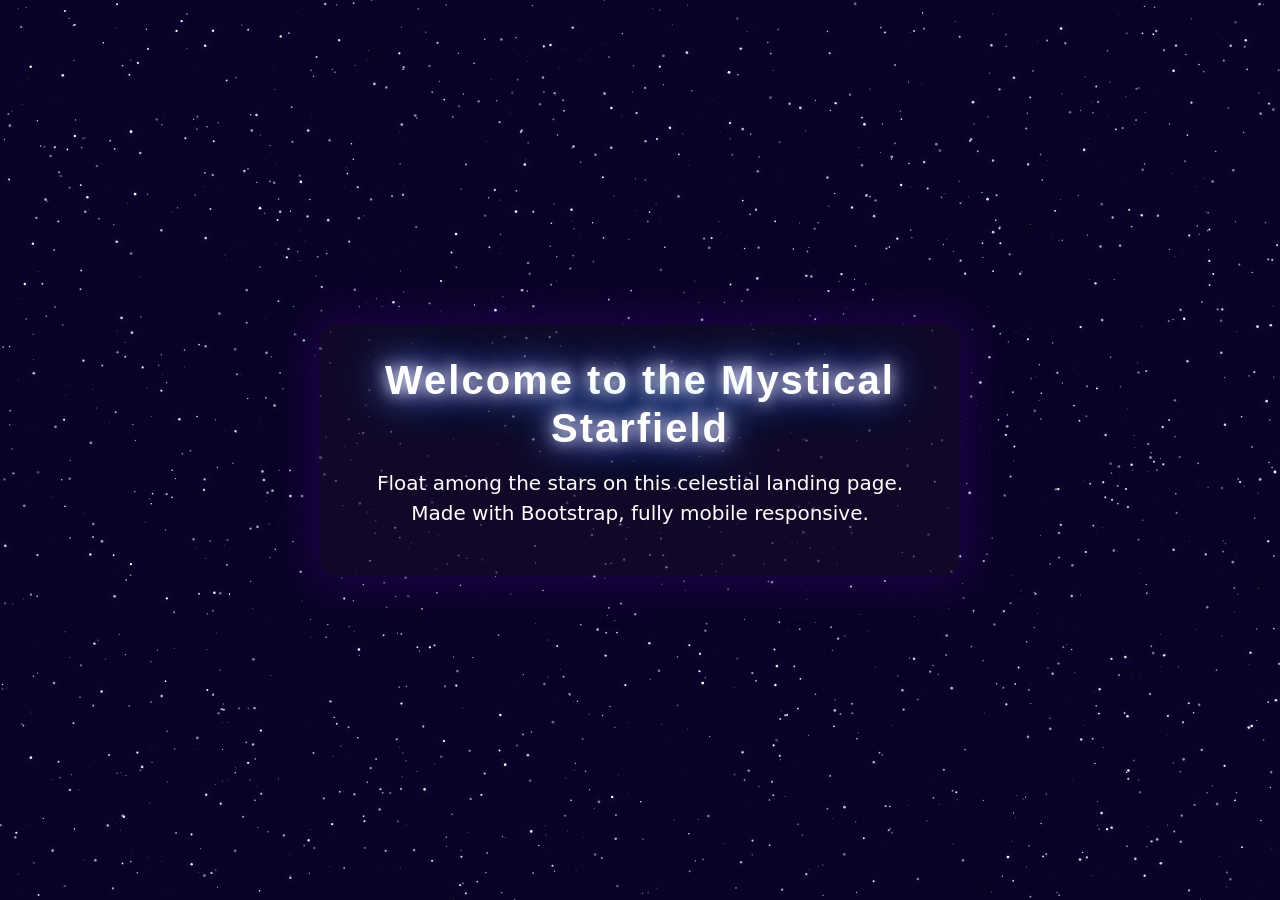
==== index.html @ 7b6afac8 "alkemyst land" ====
<!DOCTYPE html>
<html lang="en">
<head>
    <meta charset="UTF-8">
    <meta name="viewport" content="width=device-width, initial-scale=1.0">
    <title>Alkemyst</title>
    <!-- Bootstrap CSS (latest via CDN) -->
    <link href="https://cdn.jsdelivr.net/npm/bootstrap@5.3.3/dist/css/bootstrap.min.css" rel="stylesheet">
    <style>
        html, body {
            height: 100%;
            margin: 0;
            padding: 0;
            overflow: hidden;
        }
        body {
            position: relative;
            width: 100vw;
            height: 100vh;
        }
        #starfield {
            position: absolute;
            top: 0;
            left: 0;
            width: 100vw;
            height: 100vh;
            z-index: 0;
            display: block;
            background: #0a0326;
        }
        .landing-content {
            position: absolute;
            z-index: 1;
            top: 50%;
            left: 50%;
            transform: translate(-50%, -50%);
            color: #fff;
            text-align: center;
            padding: 2rem 1rem;
            background: rgba(23, 13, 43, 0.6);
            border-radius: 1rem;
            box-shadow: 0 0 40px 10px rgba(68, 0, 148, 0.3);
        }
        .mystical-glow {
            text-shadow: 0 0 16px #fff, 0 0 32px #7c47ee, 0 0 48px #2cd4ff;
            font-family: 'Segoe UI', sans-serif;
            font-weight: bold;
            letter-spacing: 2px;
        }
    </style>
</head>
<body>
    <canvas id="starfield"></canvas>
    <div class="container-fluid">
        <div class="row">
            <div class="col-12">
                <div class="landing-content mx-auto">
                    <h1 class="mystical-glow mb-3">Welcome to the Mystical Starfield</h1>
                    <p class="fs-5">Float among the stars on this celestial landing page.<br>
                    Made with Bootstrap, fully mobile responsive.</p>
                </div>
            </div>
        </div>
    </div>
    <script>
        // Responsive starfield
        const canvas = document.getElementById('starfield');
        const ctx = canvas.getContext('2d');
        const STAR_COLOR = '#fff';
        const STAR_COUNT = Math.floor(window.innerWidth * window.innerHeight / 600); // responsive density
        const STAR_MIN_RADIUS = 0.2;
        const STAR_MAX_RADIUS = 1.4;

        let stars = [];
        function createStar() {
            const speed = Math.random() * 0.5 + 0.05;
            return {
                x: Math.random() * canvas.width,
                y: Math.random() * canvas.height,
                radius: STAR_MIN_RADIUS + Math.random() * (STAR_MAX_RADIUS - STAR_MIN_RADIUS),
                alpha: Math.random() * 0.6 + 0.4,
                speed: speed,
                twinkle: Math.random() * 100
            };
        }
        function resizeCanvas() {
            canvas.width = window.innerWidth;
            canvas.height = window.innerHeight;
        }
        function initializeStars() {
            stars = [];
            for (let i = 0; i < STAR_COUNT; i++) {
                stars.push(createStar());
            }
        }
        function drawStars() {
            ctx.clearRect(0, 0, canvas.width, canvas.height);
            for (let star of stars) {
                // Twinkling effect
                star.alpha += Math.sin(Date.now() / 400 + star.twinkle) * 0.008;
                if(star.alpha > 1) star.alpha = 1;
                if(star.alpha < 0.2) star.alpha = 0.2;
                ctx.save();
                ctx.globalAlpha = star.alpha;
                ctx.beginPath();
                ctx.arc(star.x, star.y, star.radius, 0, 2 * Math.PI, false);
                ctx.fillStyle = STAR_COLOR;
                ctx.shadowColor = "#7c47ee";
                ctx.shadowBlur = 8;
                ctx.fill();
                ctx.restore();
                // Move star (slow vertical drift)
                star.y += star.speed * 0.2;
                if (star.y > canvas.height) {
                    star.x = Math.random() * canvas.width;
                    star.y = 0;
                }
            }
        }
        function animate() {
            drawStars();
            requestAnimationFrame(animate);
        }

        function resetStarfield() {
            resizeCanvas();
            initializeStars();
        }

        window.addEventListener('resize', () => {
            resetStarfield();
        });

        // Initialize starfield on page load
        document.addEventListener("DOMContentLoaded", function () {
            resetStarfield();
            animate();
        });
    </script>
    <!-- Bootstrap JS (latest via CDN) -->
    <script src="https://cdn.jsdelivr.net/npm/bootstrap@5.3.3/dist/js/bootstrap.bundle.min.js"></script>
</body>
</html>
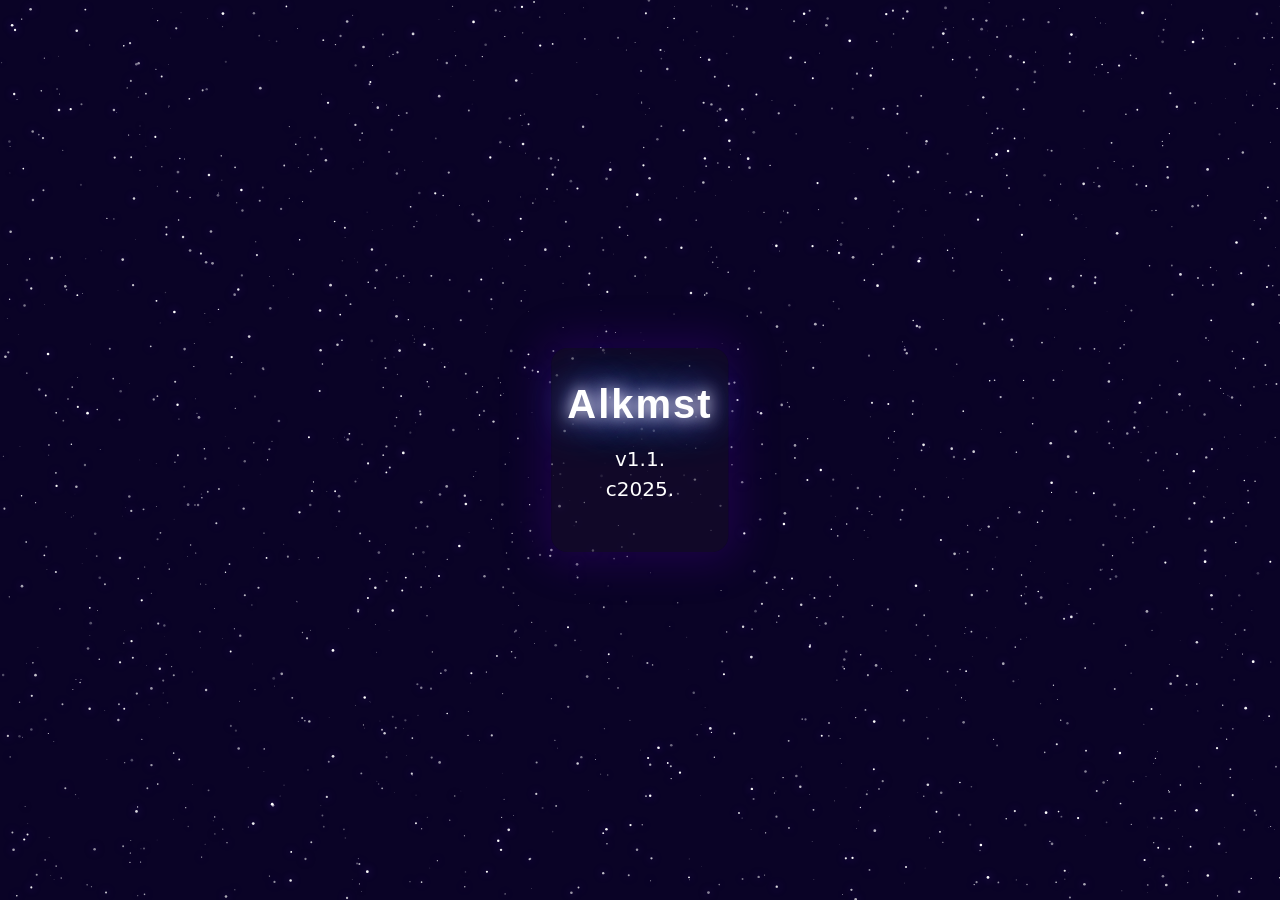
==== commit 4eb4e42a: "alkmst" ====
--- a/index.html
+++ b/index.html
@@ -55,9 +55,9 @@
         <div class="row">
             <div class="col-12">
                 <div class="landing-content mx-auto">
-                    <h1 class="mystical-glow mb-3">Welcome to the Mystical Starfield</h1>
-                    <p class="fs-5">Float among the stars on this celestial landing page.<br>
-                    Made with Bootstrap, fully mobile responsive.</p>
+                    <h1 class="mystical-glow mb-3">Alkmst</h1>
+                    <p class="fs-5">v1.1.<br>
+                    c2025.</p>
                 </div>
             </div>
         </div>
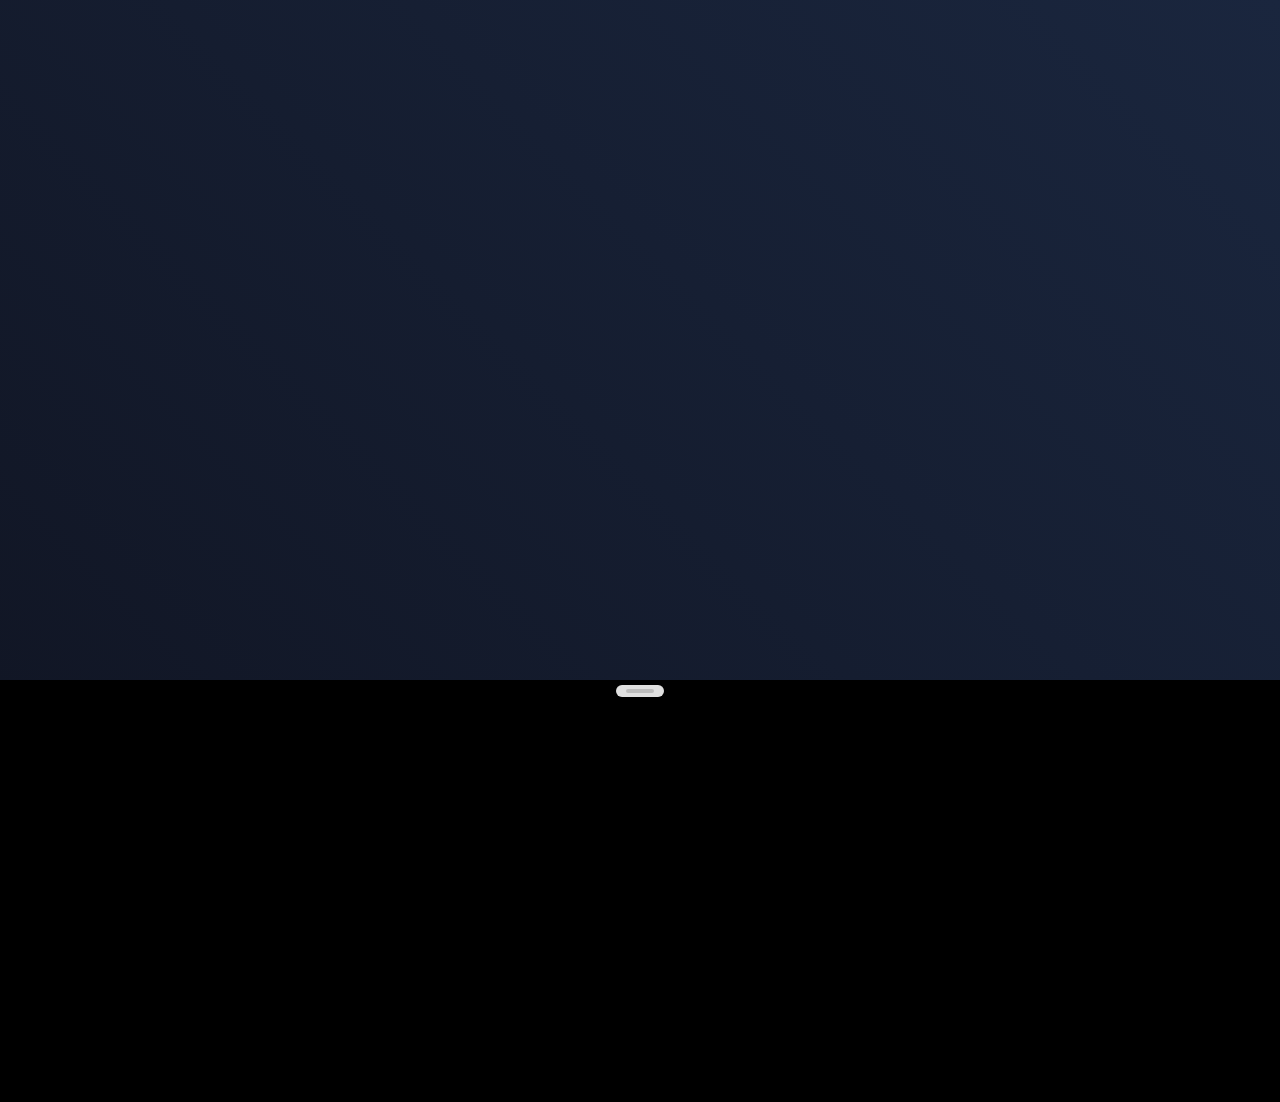
==== commit a7496ce9: "static test" ====
--- a/index.html
+++ b/index.html
@@ -1,143 +1 @@
-<!DOCTYPE html>
-<html lang="en">
-<head>
-    <meta charset="UTF-8">
-    <meta name="viewport" content="width=device-width, initial-scale=1.0">
-    <title>Alkemyst</title>
-    <!-- Bootstrap CSS (latest via CDN) -->
-    <link href="https://cdn.jsdelivr.net/npm/bootstrap@5.3.3/dist/css/bootstrap.min.css" rel="stylesheet">
-    <style>
-        html, body {
-            height: 100%;
-            margin: 0;
-            padding: 0;
-            overflow: hidden;
-        }
-        body {
-            position: relative;
-            width: 100vw;
-            height: 100vh;
-        }
-        #starfield {
-            position: absolute;
-            top: 0;
-            left: 0;
-            width: 100vw;
-            height: 100vh;
-            z-index: 0;
-            display: block;
-            background: #0a0326;
-        }
-        .landing-content {
-            position: absolute;
-            z-index: 1;
-            top: 50%;
-            left: 50%;
-            transform: translate(-50%, -50%);
-            color: #fff;
-            text-align: center;
-            padding: 2rem 1rem;
-            background: rgba(23, 13, 43, 0.6);
-            border-radius: 1rem;
-            box-shadow: 0 0 40px 10px rgba(68, 0, 148, 0.3);
-        }
-        .mystical-glow {
-            text-shadow: 0 0 16px #fff, 0 0 32px #7c47ee, 0 0 48px #2cd4ff;
-            font-family: 'Segoe UI', sans-serif;
-            font-weight: bold;
-            letter-spacing: 2px;
-        }
-    </style>
-</head>
-<body>
-    <canvas id="starfield"></canvas>
-    <div class="container-fluid">
-        <div class="row">
-            <div class="col-12">
-                <div class="landing-content mx-auto">
-                    <h1 class="mystical-glow mb-3">Alkmst</h1>
-                    <p class="fs-5">v1.1.<br>
-                    c2025.</p>
-                </div>
-            </div>
-        </div>
-    </div>
-    <script>
-        // Responsive starfield
-        const canvas = document.getElementById('starfield');
-        const ctx = canvas.getContext('2d');
-        const STAR_COLOR = '#fff';
-        const STAR_COUNT = Math.floor(window.innerWidth * window.innerHeight / 600); // responsive density
-        const STAR_MIN_RADIUS = 0.2;
-        const STAR_MAX_RADIUS = 1.4;
-
-        let stars = [];
-        function createStar() {
-            const speed = Math.random() * 0.5 + 0.05;
-            return {
-                x: Math.random() * canvas.width,
-                y: Math.random() * canvas.height,
-                radius: STAR_MIN_RADIUS + Math.random() * (STAR_MAX_RADIUS - STAR_MIN_RADIUS),
-                alpha: Math.random() * 0.6 + 0.4,
-                speed: speed,
-                twinkle: Math.random() * 100
-            };
-        }
-        function resizeCanvas() {
-            canvas.width = window.innerWidth;
-            canvas.height = window.innerHeight;
-        }
-        function initializeStars() {
-            stars = [];
-            for (let i = 0; i < STAR_COUNT; i++) {
-                stars.push(createStar());
-            }
-        }
-        function drawStars() {
-            ctx.clearRect(0, 0, canvas.width, canvas.height);
-            for (let star of stars) {
-                // Twinkling effect
-                star.alpha += Math.sin(Date.now() / 400 + star.twinkle) * 0.008;
-                if(star.alpha > 1) star.alpha = 1;
-                if(star.alpha < 0.2) star.alpha = 0.2;
-                ctx.save();
-                ctx.globalAlpha = star.alpha;
-                ctx.beginPath();
-                ctx.arc(star.x, star.y, star.radius, 0, 2 * Math.PI, false);
-                ctx.fillStyle = STAR_COLOR;
-                ctx.shadowColor = "#7c47ee";
-                ctx.shadowBlur = 8;
-                ctx.fill();
-                ctx.restore();
-                // Move star (slow vertical drift)
-                star.y += star.speed * 0.2;
-                if (star.y > canvas.height) {
-                    star.x = Math.random() * canvas.width;
-                    star.y = 0;
-                }
-            }
-        }
-        function animate() {
-            drawStars();
-            requestAnimationFrame(animate);
-        }
-
-        function resetStarfield() {
-            resizeCanvas();
-            initializeStars();
-        }
-
-        window.addEventListener('resize', () => {
-            resetStarfield();
-        });
-
-        // Initialize starfield on page load
-        document.addEventListener("DOMContentLoaded", function () {
-            resetStarfield();
-            animate();
-        });
-    </script>
-    <!-- Bootstrap JS (latest via CDN) -->
-    <script src="https://cdn.jsdelivr.net/npm/bootstrap@5.3.3/dist/js/bootstrap.bundle.min.js"></script>
-</body>
-</html>
+<html lang="en"><head><title>X-FRAME (PROTO_V_0.42)</title><link rel="stylesheet" href="/index.a90b5bab.css"><style>body{background-color:#000;margin:0;padding:0}</style><meta name="viewport" content="width=device-width, user-scalable=no, minimum-scale=1.0, maximum-scale=1.0"><meta name="robots" content="noindex, nofollow"><meta charset="utf-8"><link rel="icon" href="data:image/svg+xml,<svg xmlns=%22http://www.w3.org/2000/svg%22 viewBox=%220 0 100 100%22><text y=%22.9em%22 font-size=%2290%22>⚡</text></svg>"></head><body> <script src="/index.b45b3256.js" type="module"></script> <div id="outersearchcontainer" style="z-index:100;pointer-events:none;justify-content:center;align-items:flex-start;width:100vw;display:flex;position:fixed;top:0;left:0;right:0"></div> <iframe id="afx" src="/uix/index_blank.html" scrolling="no" allowtransparency style="border:0;width:100%;height:680px;margin:0;padding:0;display:block;position:relative;top:0;left:0;right:0"></iframe>  <div id="afx-grippy" style="z-index:10;cursor:ns-resize;user-select:none;background:0 0;justify-content:center;align-items:center;width:100%;height:22px;margin:0 auto;display:flex;position:relative"> <div style="background:#e0e0e0;border-radius:8px;justify-content:center;align-items:center;width:48px;height:12px;display:flex;position:relative;box-shadow:0 1px 4px #00000014"> <div style="background:#bdbdbd;border-radius:2px;width:28px;height:4px;margin:0 auto"></div> </div> </div> <script>!function(){let e=document.getElementById("afx-grippy"),t=document.getElementById("afx"),n=!1,o=0,d=0,s=window.innerHeight-80;function i(e){n=!0,o="touchstart"===e.type?e.touches[0].clientY:e.clientY,d=t.offsetHeight,startTwodstageTop=document.getElementById("twodstage").getBoundingClientRect().top+window.scrollY,document.body.style.cursor="ns-resize",document.body.style.userSelect="none"}function c(e){if(!n)return;let i=(e.type.startsWith("touch")?e.touches[0].clientY:e.clientY)-o,c=Math.max(120,Math.min(d+i,s));t.style.height=c+"px"}function u(e){n&&(n=!1,document.body.style.cursor="",document.body.style.userSelect="")}e.addEventListener("mousedown",i),e.addEventListener("touchstart",i,{passive:!1}),window.addEventListener("mousemove",c),window.addEventListener("touchmove",c,{passive:!1}),window.addEventListener("mouseup",u),window.addEventListener("touchend",u)}();</script> <div id="twodstage" style="z-index:1;background:#fff;width:100%;margin:0 auto;position:relative"></div> <div style="height:400px"></div> </body></html>
--- a/index.a90b5bab.css
+++ b/index.a90b5bab.css
@@ -0,0 +1,2 @@
+:root,[data-bs-theme=light]{--bs-blue:#0d6efd;--bs-indigo:#6610f2;--bs-purple:#6f42c1;--bs-pink:#d63384;--bs-red:#dc3545;--bs-orange:#fd7e14;--bs-yellow:#ffc107;--bs-green:#198754;--bs-teal:#20c997;--bs-cyan:#0dcaf0;--bs-black:#000;--bs-white:#fff;--bs-gray:#6c757d;--bs-gray-dark:#343a40;--bs-gray-100:#f8f9fa;--bs-gray-200:#e9ecef;--bs-gray-300:#dee2e6;--bs-gray-400:#ced4da;--bs-gray-500:#adb5bd;--bs-gray-600:#6c757d;--bs-gray-700:#495057;--bs-gray-800:#343a40;--bs-gray-900:#212529;--bs-primary:#0d6efd;--bs-secondary:#6c757d;--bs-success:#198754;--bs-info:#0dcaf0;--bs-warning:#ffc107;--bs-danger:#dc3545;--bs-light:#f8f9fa;--bs-dark:#212529;--bs-primary-rgb:13,110,253;--bs-secondary-rgb:108,117,125;--bs-success-rgb:25,135,84;--bs-info-rgb:13,202,240;--bs-warning-rgb:255,193,7;--bs-danger-rgb:220,53,69;--bs-light-rgb:248,249,250;--bs-dark-rgb:33,37,41;--bs-primary-text-emphasis:#052c65;--bs-secondary-text-emphasis:#2b2f32;--bs-success-text-emphasis:#0a3622;--bs-info-text-emphasis:#055160;--bs-warning-text-emphasis:#664d03;--bs-danger-text-emphasis:#58151c;--bs-light-text-emphasis:#495057;--bs-dark-text-emphasis:#495057;--bs-primary-bg-subtle:#cfe2ff;--bs-secondary-bg-subtle:#e2e3e5;--bs-success-bg-subtle:#d1e7dd;--bs-info-bg-subtle:#cff4fc;--bs-warning-bg-subtle:#fff3cd;--bs-danger-bg-subtle:#f8d7da;--bs-light-bg-subtle:#fcfcfd;--bs-dark-bg-subtle:#ced4da;--bs-primary-border-subtle:#9ec5fe;--bs-secondary-border-subtle:#c4c8cb;--bs-success-border-subtle:#a3cfbb;--bs-info-border-subtle:#9eeaf9;--bs-warning-border-subtle:#ffe69c;--bs-danger-border-subtle:#f1aeb5;--bs-light-border-subtle:#e9ecef;--bs-dark-border-subtle:#adb5bd;--bs-white-rgb:255,255,255;--bs-black-rgb:0,0,0;--bs-font-sans-serif:system-ui,-apple-system,"Segoe UI",Roboto,"Helvetica Neue","Noto Sans","Liberation Sans",Arial,sans-serif,"Apple Color Emoji","Segoe UI Emoji","Segoe UI Symbol","Noto Color Emoji";--bs-font-monospace:SFMono-Regular,Menlo,Monaco,Consolas,"Liberation Mono","Courier New",monospace;--bs-gradient:linear-gradient(180deg,#ffffff26,#fff0);--bs-body-font-family:var(--bs-font-sans-serif);--bs-body-font-size:1rem;--bs-body-font-weight:400;--bs-body-line-height:1.5;--bs-body-color:#212529;--bs-body-color-rgb:33,37,41;--bs-body-bg:#fff;--bs-body-bg-rgb:255,255,255;--bs-emphasis-color:#000;--bs-emphasis-color-rgb:0,0,0;--bs-secondary-color:#212529bf;--bs-secondary-color-rgb:33,37,41;--bs-secondary-bg:#e9ecef;--bs-secondary-bg-rgb:233,236,239;--bs-tertiary-color:#21252980;--bs-tertiary-color-rgb:33,37,41;--bs-tertiary-bg:#f8f9fa;--bs-tertiary-bg-rgb:248,249,250;--bs-heading-color:inherit;--bs-link-color:#0d6efd;--bs-link-color-rgb:13,110,253;--bs-link-decoration:underline;--bs-link-hover-color:#0a58ca;--bs-link-hover-color-rgb:10,88,202;--bs-code-color:#d63384;--bs-highlight-bg:#fff3cd;--bs-border-width:1px;--bs-border-style:solid;--bs-border-color:#dee2e6;--bs-border-color-translucent:#0000002d;--bs-border-radius:.375rem;--bs-border-radius-sm:.25rem;--bs-border-radius-lg:.5rem;--bs-border-radius-xl:1rem;--bs-border-radius-xxl:2rem;--bs-border-radius-2xl:var(--bs-border-radius-xxl);--bs-border-radius-pill:50rem;--bs-box-shadow:0 .5rem 1rem #00000026;--bs-box-shadow-sm:0 .125rem .25rem #00000013;--bs-box-shadow-lg:0 1rem 3rem #0000002d;--bs-box-shadow-inset:inset 0 1px 2px #00000013;--bs-focus-ring-width:.25rem;--bs-focus-ring-opacity:.25;--bs-focus-ring-color:#0d6efd40;--bs-form-valid-color:#198754;--bs-form-valid-border-color:#198754;--bs-form-invalid-color:#dc3545;--bs-form-invalid-border-color:#dc3545}[data-bs-theme=dark]{color-scheme:dark;--bs-body-color:#adb5bd;--bs-body-color-rgb:173,181,189;--bs-body-bg:#212529;--bs-body-bg-rgb:33,37,41;--bs-emphasis-color:#fff;--bs-emphasis-color-rgb:255,255,255;--bs-secondary-color:#adb5bdbf;--bs-secondary-color-rgb:173,181,189;--bs-secondary-bg:#343a40;--bs-secondary-bg-rgb:52,58,64;--bs-tertiary-color:#adb5bd80;--bs-tertiary-color-rgb:173,181,189;--bs-tertiary-bg:#2b3035;--bs-tertiary-bg-rgb:43,48,53;--bs-primary-text-emphasis:#6ea8fe;--bs-secondary-text-emphasis:#a7acb1;--bs-success-text-emphasis:#75b798;--bs-info-text-emphasis:#6edff6;--bs-warning-text-emphasis:#ffda6a;--bs-danger-text-emphasis:#ea868f;--bs-light-text-emphasis:#f8f9fa;--bs-dark-text-emphasis:#dee2e6;--bs-primary-bg-subtle:#031633;--bs-secondary-bg-subtle:#161719;--bs-success-bg-subtle:#051b11;--bs-info-bg-subtle:#032830;--bs-warning-bg-subtle:#332701;--bs-danger-bg-subtle:#2c0b0e;--bs-light-bg-subtle:#343a40;--bs-dark-bg-subtle:#1a1d20;--bs-primary-border-subtle:#084298;--bs-secondary-border-subtle:#41464b;--bs-success-border-subtle:#0f5132;--bs-info-border-subtle:#087990;--bs-warning-border-subtle:#997404;--bs-danger-border-subtle:#842029;--bs-light-border-subtle:#495057;--bs-dark-border-subtle:#343a40;--bs-heading-color:inherit;--bs-link-color:#6ea8fe;--bs-link-hover-color:#8bb9fe;--bs-link-color-rgb:110,168,254;--bs-link-hover-color-rgb:139,185,254;--bs-code-color:#e685b5;--bs-border-color:#495057;--bs-border-color-translucent:#ffffff26;--bs-form-valid-color:#75b798;--bs-form-valid-border-color:#75b798;--bs-form-invalid-color:#ea868f;--bs-form-invalid-border-color:#ea868f}*,:after,:before{box-sizing:border-box}@media (prefers-reduced-motion:no-preference){:root{scroll-behavior:smooth}}body{font-family:var(--bs-body-font-family);font-size:var(--bs-body-font-size);font-weight:var(--bs-body-font-weight);line-height:var(--bs-body-line-height);color:var(--bs-body-color);text-align:var(--bs-body-text-align);background-color:var(--bs-body-bg);-webkit-text-size-adjust:100%;-webkit-tap-highlight-color:transparent;margin:0}hr{color:inherit;border:0;border-top:var(--bs-border-width)solid;opacity:.25;margin:1rem 0}.h1,.h2,.h3,.h4,.h5,.h6,h1,h2,h3,h4,h5,h6{color:var(--bs-heading-color);margin-top:0;margin-bottom:.5rem;font-weight:500;line-height:1.2}.h1,h1{font-size:calc(1.375rem + 1.5vw)}@media (width>=1200px){.h1,h1{font-size:2.5rem}}.h2,h2{font-size:calc(1.325rem + .9vw)}@media (width>=1200px){.h2,h2{font-size:2rem}}.h3,h3{font-size:calc(1.3rem + .6vw)}@media (width>=1200px){.h3,h3{font-size:1.75rem}}.h4,h4{font-size:calc(1.275rem + .3vw)}@media (width>=1200px){.h4,h4{font-size:1.5rem}}.h5,h5{font-size:1.25rem}.h6,h6{font-size:1rem}p{margin-top:0;margin-bottom:1rem}abbr[title]{cursor:help;text-decoration-skip-ink:none;text-decoration:underline dotted}address{font-style:normal;line-height:inherit;margin-bottom:1rem}ol,ul{padding-left:2rem}dl,ol,ul{margin-top:0;margin-bottom:1rem}ol ol,ol ul,ul ol,ul ul{margin-bottom:0}dt{font-weight:700}dd{margin-bottom:.5rem;margin-left:0}blockquote{margin:0 0 1rem}b,strong{font-weight:bolder}.small,small{font-size:.875em}.mark,mark{background-color:var(--bs-highlight-bg);padding:.1875em}sub,sup{vertical-align:baseline;font-size:.75em;line-height:0;position:relative}sub{bottom:-.25em}sup{top:-.5em}a{color:rgba(var(--bs-link-color-rgb),var(--bs-link-opacity,1));text-decoration:underline}a:hover{--bs-link-color-rgb:var(--bs-link-hover-color-rgb)}a:not([href]):not([class]),a:not([href]):not([class]):hover{color:inherit;text-decoration:none}code,kbd,pre,samp{font-family:var(--bs-font-monospace);font-size:1em}pre{margin-top:0;margin-bottom:1rem;font-size:.875em;display:block;overflow:auto}pre code{font-size:inherit;color:inherit;word-break:normal}code{color:var(--bs-code-color);word-wrap:break-word;font-size:.875em}a>code{color:inherit}kbd{color:var(--bs-body-bg);background-color:var(--bs-body-color);border-radius:.25rem;padding:.1875rem .375rem;font-size:.875em}kbd kbd{padding:0;font-size:1em}figure{margin:0 0 1rem}img,svg{vertical-align:middle}table{caption-side:bottom;border-collapse:collapse}caption{color:var(--bs-secondary-color);text-align:left;padding-top:.5rem;padding-bottom:.5rem}th{text-align:inherit;text-align:-webkit-match-parent}tbody,td,tfoot,th,thead,tr{border-color:inherit;border-style:solid;border-width:0}label{display:inline-block}button{border-radius:0}button:focus:not(:focus-visible){outline:0}button,input,optgroup,select,textarea{font-family:inherit;font-size:inherit;line-height:inherit;margin:0}button,select{text-transform:none}[role=button]{cursor:pointer}select{word-wrap:normal}select:disabled{opacity:1}[list]:not([type=date]):not([type=datetime-local]):not([type=month]):not([type=week]):not([type=time])::-webkit-calendar-picker-indicator{display:none!important}[type=button],[type=reset],[type=submit],button{-webkit-appearance:button}[type=button]:not(:disabled),[type=reset]:not(:disabled),[type=submit]:not(:disabled),button:not(:disabled){cursor:pointer}::-moz-focus-inner{border-style:none;padding:0}textarea{resize:vertical}fieldset{border:0;min-width:0;margin:0;padding:0}legend{float:left;width:100%;font-size:calc(1.275rem + .3vw);line-height:inherit;margin-bottom:.5rem;padding:0}@media (width>=1200px){legend{font-size:1.5rem}}legend+*{clear:left}::-webkit-datetime-edit-day-field{padding:0}::-webkit-datetime-edit-fields-wrapper{padding:0}::-webkit-datetime-edit-hour-field{padding:0}::-webkit-datetime-edit-minute{padding:0}::-webkit-datetime-edit-month-field{padding:0}::-webkit-datetime-edit-text{padding:0}::-webkit-datetime-edit-year-field{padding:0}::-webkit-inner-spin-button{height:auto}[type=search]{outline-offset:-2px;-webkit-appearance:textfield}::-webkit-search-decoration{-webkit-appearance:none}::-webkit-color-swatch-wrapper{padding:0}::file-selector-button{font:inherit;-webkit-appearance:button}output{display:inline-block}iframe{border:0}summary{cursor:pointer;display:list-item}progress{vertical-align:baseline}[hidden]{display:none!important}.lead{font-size:1.25rem;font-weight:300}.display-1{font-size:calc(1.625rem + 4.5vw);font-weight:300;line-height:1.2}@media (width>=1200px){.display-1{font-size:5rem}}.display-2{font-size:calc(1.575rem + 3.9vw);font-weight:300;line-height:1.2}@media (width>=1200px){.display-2{font-size:4.5rem}}.display-3{font-size:calc(1.525rem + 3.3vw);font-weight:300;line-height:1.2}@media (width>=1200px){.display-3{font-size:4rem}}.display-4{font-size:calc(1.475rem + 2.7vw);font-weight:300;line-height:1.2}@media (width>=1200px){.display-4{font-size:3.5rem}}.display-5{font-size:calc(1.425rem + 2.1vw);font-weight:300;line-height:1.2}@media (width>=1200px){.display-5{font-size:3rem}}.display-6{font-size:calc(1.375rem + 1.5vw);font-weight:300;line-height:1.2}@media (width>=1200px){.display-6{font-size:2.5rem}}.list-unstyled,.list-inline{padding-left:0;list-style:none}.list-inline-item{display:inline-block}.list-inline-item:not(:last-child){margin-right:.5rem}.initialism{text-transform:uppercase;font-size:.875em}.blockquote{margin-bottom:1rem;font-size:1.25rem}.blockquote>:last-child{margin-bottom:0}.blockquote-footer{color:#6c757d;margin-top:-1rem;margin-bottom:1rem;font-size:.875em}.blockquote-footer:before{content:"— "}.img-fluid{max-width:100%;height:auto}.img-thumbnail{background-color:var(--bs-body-bg);border:var(--bs-border-width)solid var(--bs-border-color);border-radius:var(--bs-border-radius);max-width:100%;height:auto;padding:.25rem}.figure{display:inline-block}.figure-img{margin-bottom:.5rem;line-height:1}.figure-caption{color:var(--bs-secondary-color);font-size:.875em}.container,.container-fluid,.container-lg,.container-md,.container-sm,.container-xl,.container-xxl{--bs-gutter-x:1.5rem;--bs-gutter-y:0;width:100%;padding-right:calc(var(--bs-gutter-x)*.5);padding-left:calc(var(--bs-gutter-x)*.5);margin-left:auto;margin-right:auto}@media (width>=576px){.container,.container-sm{max-width:540px}}@media (width>=768px){.container,.container-md,.container-sm{max-width:720px}}@media (width>=992px){.container,.container-lg,.container-md,.container-sm{max-width:960px}}@media (width>=1200px){.container,.container-lg,.container-md,.container-sm,.container-xl{max-width:1140px}}@media (width>=1400px){.container,.container-lg,.container-md,.container-sm,.container-xl,.container-xxl{max-width:1320px}}:root{--bs-breakpoint-xs:0;--bs-breakpoint-sm:576px;--bs-breakpoint-md:768px;--bs-breakpoint-lg:992px;--bs-breakpoint-xl:1200px;--bs-breakpoint-xxl:1400px}.row{--bs-gutter-x:1.5rem;--bs-gutter-y:0;margin-top:calc(-1*var(--bs-gutter-y));margin-right:calc(-.5*var(--bs-gutter-x));margin-left:calc(-.5*var(--bs-gutter-x));flex-wrap:wrap;display:flex}.row>*{width:100%;max-width:100%;padding-right:calc(var(--bs-gutter-x)*.5);padding-left:calc(var(--bs-gutter-x)*.5);margin-top:var(--bs-gutter-y);flex-shrink:0}.col{flex:1 0}.row-cols-auto>*{flex:none;width:auto}.row-cols-1>*{flex:none;width:100%}.row-cols-2>*{flex:none;width:50%}.row-cols-3>*{flex:none;width:33.3333%}.row-cols-4>*{flex:none;width:25%}.row-cols-5>*{flex:none;width:20%}.row-cols-6>*{flex:none;width:16.6667%}.col-auto{flex:none;width:auto}.col-1{flex:none;width:8.33333%}.col-2{flex:none;width:16.6667%}.col-3{flex:none;width:25%}.col-4{flex:none;width:33.3333%}.col-5{flex:none;width:41.6667%}.col-6{flex:none;width:50%}.col-7{flex:none;width:58.3333%}.col-8{flex:none;width:66.6667%}.col-9{flex:none;width:75%}.col-10{flex:none;width:83.3333%}.col-11{flex:none;width:91.6667%}.col-12{flex:none;width:100%}.offset-1{margin-left:8.33333%}.offset-2{margin-left:16.6667%}.offset-3{margin-left:25%}.offset-4{margin-left:33.3333%}.offset-5{margin-left:41.6667%}.offset-6{margin-left:50%}.offset-7{margin-left:58.3333%}.offset-8{margin-left:66.6667%}.offset-9{margin-left:75%}.offset-10{margin-left:83.3333%}.offset-11{margin-left:91.6667%}.g-0,.gx-0{--bs-gutter-x:0}.g-0,.gy-0{--bs-gutter-y:0}.g-1,.gx-1{--bs-gutter-x:.25rem}.g-1,.gy-1{--bs-gutter-y:.25rem}.g-2,.gx-2{--bs-gutter-x:.5rem}.g-2,.gy-2{--bs-gutter-y:.5rem}.g-3,.gx-3{--bs-gutter-x:1rem}.g-3,.gy-3{--bs-gutter-y:1rem}.g-4,.gx-4{--bs-gutter-x:1.5rem}.g-4,.gy-4{--bs-gutter-y:1.5rem}.g-5,.gx-5{--bs-gutter-x:3rem}.g-5,.gy-5{--bs-gutter-y:3rem}@media (width>=576px){.col-sm{flex:1 0}.row-cols-sm-auto>*{flex:none;width:auto}.row-cols-sm-1>*{flex:none;width:100%}.row-cols-sm-2>*{flex:none;width:50%}.row-cols-sm-3>*{flex:none;width:33.3333%}.row-cols-sm-4>*{flex:none;width:25%}.row-cols-sm-5>*{flex:none;width:20%}.row-cols-sm-6>*{flex:none;width:16.6667%}.col-sm-auto{flex:none;width:auto}.col-sm-1{flex:none;width:8.33333%}.col-sm-2{flex:none;width:16.6667%}.col-sm-3{flex:none;width:25%}.col-sm-4{flex:none;width:33.3333%}.col-sm-5{flex:none;width:41.6667%}.col-sm-6{flex:none;width:50%}.col-sm-7{flex:none;width:58.3333%}.col-sm-8{flex:none;width:66.6667%}.col-sm-9{flex:none;width:75%}.col-sm-10{flex:none;width:83.3333%}.col-sm-11{flex:none;width:91.6667%}.col-sm-12{flex:none;width:100%}.offset-sm-0{margin-left:0}.offset-sm-1{margin-left:8.33333%}.offset-sm-2{margin-left:16.6667%}.offset-sm-3{margin-left:25%}.offset-sm-4{margin-left:33.3333%}.offset-sm-5{margin-left:41.6667%}.offset-sm-6{margin-left:50%}.offset-sm-7{margin-left:58.3333%}.offset-sm-8{margin-left:66.6667%}.offset-sm-9{margin-left:75%}.offset-sm-10{margin-left:83.3333%}.offset-sm-11{margin-left:91.6667%}.g-sm-0,.gx-sm-0{--bs-gutter-x:0}.g-sm-0,.gy-sm-0{--bs-gutter-y:0}.g-sm-1,.gx-sm-1{--bs-gutter-x:.25rem}.g-sm-1,.gy-sm-1{--bs-gutter-y:.25rem}.g-sm-2,.gx-sm-2{--bs-gutter-x:.5rem}.g-sm-2,.gy-sm-2{--bs-gutter-y:.5rem}.g-sm-3,.gx-sm-3{--bs-gutter-x:1rem}.g-sm-3,.gy-sm-3{--bs-gutter-y:1rem}.g-sm-4,.gx-sm-4{--bs-gutter-x:1.5rem}.g-sm-4,.gy-sm-4{--bs-gutter-y:1.5rem}.g-sm-5,.gx-sm-5{--bs-gutter-x:3rem}.g-sm-5,.gy-sm-5{--bs-gutter-y:3rem}}@media (width>=768px){.col-md{flex:1 0}.row-cols-md-auto>*{flex:none;width:auto}.row-cols-md-1>*{flex:none;width:100%}.row-cols-md-2>*{flex:none;width:50%}.row-cols-md-3>*{flex:none;width:33.3333%}.row-cols-md-4>*{flex:none;width:25%}.row-cols-md-5>*{flex:none;width:20%}.row-cols-md-6>*{flex:none;width:16.6667%}.col-md-auto{flex:none;width:auto}.col-md-1{flex:none;width:8.33333%}.col-md-2{flex:none;width:16.6667%}.col-md-3{flex:none;width:25%}.col-md-4{flex:none;width:33.3333%}.col-md-5{flex:none;width:41.6667%}.col-md-6{flex:none;width:50%}.col-md-7{flex:none;width:58.3333%}.col-md-8{flex:none;width:66.6667%}.col-md-9{flex:none;width:75%}.col-md-10{flex:none;width:83.3333%}.col-md-11{flex:none;width:91.6667%}.col-md-12{flex:none;width:100%}.offset-md-0{margin-left:0}.offset-md-1{margin-left:8.33333%}.offset-md-2{margin-left:16.6667%}.offset-md-3{margin-left:25%}.offset-md-4{margin-left:33.3333%}.offset-md-5{margin-left:41.6667%}.offset-md-6{margin-left:50%}.offset-md-7{margin-left:58.3333%}.offset-md-8{margin-left:66.6667%}.offset-md-9{margin-left:75%}.offset-md-10{margin-left:83.3333%}.offset-md-11{margin-left:91.6667%}.g-md-0,.gx-md-0{--bs-gutter-x:0}.g-md-0,.gy-md-0{--bs-gutter-y:0}.g-md-1,.gx-md-1{--bs-gutter-x:.25rem}.g-md-1,.gy-md-1{--bs-gutter-y:.25rem}.g-md-2,.gx-md-2{--bs-gutter-x:.5rem}.g-md-2,.gy-md-2{--bs-gutter-y:.5rem}.g-md-3,.gx-md-3{--bs-gutter-x:1rem}.g-md-3,.gy-md-3{--bs-gutter-y:1rem}.g-md-4,.gx-md-4{--bs-gutter-x:1.5rem}.g-md-4,.gy-md-4{--bs-gutter-y:1.5rem}.g-md-5,.gx-md-5{--bs-gutter-x:3rem}.g-md-5,.gy-md-5{--bs-gutter-y:3rem}}@media (width>=992px){.col-lg{flex:1 0}.row-cols-lg-auto>*{flex:none;width:auto}.row-cols-lg-1>*{flex:none;width:100%}.row-cols-lg-2>*{flex:none;width:50%}.row-cols-lg-3>*{flex:none;width:33.3333%}.row-cols-lg-4>*{flex:none;width:25%}.row-cols-lg-5>*{flex:none;width:20%}.row-cols-lg-6>*{flex:none;width:16.6667%}.col-lg-auto{flex:none;width:auto}.col-lg-1{flex:none;width:8.33333%}.col-lg-2{flex:none;width:16.6667%}.col-lg-3{flex:none;width:25%}.col-lg-4{flex:none;width:33.3333%}.col-lg-5{flex:none;width:41.6667%}.col-lg-6{flex:none;width:50%}.col-lg-7{flex:none;width:58.3333%}.col-lg-8{flex:none;width:66.6667%}.col-lg-9{flex:none;width:75%}.col-lg-10{flex:none;width:83.3333%}.col-lg-11{flex:none;width:91.6667%}.col-lg-12{flex:none;width:100%}.offset-lg-0{margin-left:0}.offset-lg-1{margin-left:8.33333%}.offset-lg-2{margin-left:16.6667%}.offset-lg-3{margin-left:25%}.offset-lg-4{margin-left:33.3333%}.offset-lg-5{margin-left:41.6667%}.offset-lg-6{margin-left:50%}.offset-lg-7{margin-left:58.3333%}.offset-lg-8{margin-left:66.6667%}.offset-lg-9{margin-left:75%}.offset-lg-10{margin-left:83.3333%}.offset-lg-11{margin-left:91.6667%}.g-lg-0,.gx-lg-0{--bs-gutter-x:0}.g-lg-0,.gy-lg-0{--bs-gutter-y:0}.g-lg-1,.gx-lg-1{--bs-gutter-x:.25rem}.g-lg-1,.gy-lg-1{--bs-gutter-y:.25rem}.g-lg-2,.gx-lg-2{--bs-gutter-x:.5rem}.g-lg-2,.gy-lg-2{--bs-gutter-y:.5rem}.g-lg-3,.gx-lg-3{--bs-gutter-x:1rem}.g-lg-3,.gy-lg-3{--bs-gutter-y:1rem}.g-lg-4,.gx-lg-4{--bs-gutter-x:1.5rem}.g-lg-4,.gy-lg-4{--bs-gutter-y:1.5rem}.g-lg-5,.gx-lg-5{--bs-gutter-x:3rem}.g-lg-5,.gy-lg-5{--bs-gutter-y:3rem}}@media (width>=1200px){.col-xl{flex:1 0}.row-cols-xl-auto>*{flex:none;width:auto}.row-cols-xl-1>*{flex:none;width:100%}.row-cols-xl-2>*{flex:none;width:50%}.row-cols-xl-3>*{flex:none;width:33.3333%}.row-cols-xl-4>*{flex:none;width:25%}.row-cols-xl-5>*{flex:none;width:20%}.row-cols-xl-6>*{flex:none;width:16.6667%}.col-xl-auto{flex:none;width:auto}.col-xl-1{flex:none;width:8.33333%}.col-xl-2{flex:none;width:16.6667%}.col-xl-3{flex:none;width:25%}.col-xl-4{flex:none;width:33.3333%}.col-xl-5{flex:none;width:41.6667%}.col-xl-6{flex:none;width:50%}.col-xl-7{flex:none;width:58.3333%}.col-xl-8{flex:none;width:66.6667%}.col-xl-9{flex:none;width:75%}.col-xl-10{flex:none;width:83.3333%}.col-xl-11{flex:none;width:91.6667%}.col-xl-12{flex:none;width:100%}.offset-xl-0{margin-left:0}.offset-xl-1{margin-left:8.33333%}.offset-xl-2{margin-left:16.6667%}.offset-xl-3{margin-left:25%}.offset-xl-4{margin-left:33.3333%}.offset-xl-5{margin-left:41.6667%}.offset-xl-6{margin-left:50%}.offset-xl-7{margin-left:58.3333%}.offset-xl-8{margin-left:66.6667%}.offset-xl-9{margin-left:75%}.offset-xl-10{margin-left:83.3333%}.offset-xl-11{margin-left:91.6667%}.g-xl-0,.gx-xl-0{--bs-gutter-x:0}.g-xl-0,.gy-xl-0{--bs-gutter-y:0}.g-xl-1,.gx-xl-1{--bs-gutter-x:.25rem}.g-xl-1,.gy-xl-1{--bs-gutter-y:.25rem}.g-xl-2,.gx-xl-2{--bs-gutter-x:.5rem}.g-xl-2,.gy-xl-2{--bs-gutter-y:.5rem}.g-xl-3,.gx-xl-3{--bs-gutter-x:1rem}.g-xl-3,.gy-xl-3{--bs-gutter-y:1rem}.g-xl-4,.gx-xl-4{--bs-gutter-x:1.5rem}.g-xl-4,.gy-xl-4{--bs-gutter-y:1.5rem}.g-xl-5,.gx-xl-5{--bs-gutter-x:3rem}.g-xl-5,.gy-xl-5{--bs-gutter-y:3rem}}@media (width>=1400px){.col-xxl{flex:1 0}.row-cols-xxl-auto>*{flex:none;width:auto}.row-cols-xxl-1>*{flex:none;width:100%}.row-cols-xxl-2>*{flex:none;width:50%}.row-cols-xxl-3>*{flex:none;width:33.3333%}.row-cols-xxl-4>*{flex:none;width:25%}.row-cols-xxl-5>*{flex:none;width:20%}.row-cols-xxl-6>*{flex:none;width:16.6667%}.col-xxl-auto{flex:none;width:auto}.col-xxl-1{flex:none;width:8.33333%}.col-xxl-2{flex:none;width:16.6667%}.col-xxl-3{flex:none;width:25%}.col-xxl-4{flex:none;width:33.3333%}.col-xxl-5{flex:none;width:41.6667%}.col-xxl-6{flex:none;width:50%}.col-xxl-7{flex:none;width:58.3333%}.col-xxl-8{flex:none;width:66.6667%}.col-xxl-9{flex:none;width:75%}.col-xxl-10{flex:none;width:83.3333%}.col-xxl-11{flex:none;width:91.6667%}.col-xxl-12{flex:none;width:100%}.offset-xxl-0{margin-left:0}.offset-xxl-1{margin-left:8.33333%}.offset-xxl-2{margin-left:16.6667%}.offset-xxl-3{margin-left:25%}.offset-xxl-4{margin-left:33.3333%}.offset-xxl-5{margin-left:41.6667%}.offset-xxl-6{margin-left:50%}.offset-xxl-7{margin-left:58.3333%}.offset-xxl-8{margin-left:66.6667%}.offset-xxl-9{margin-left:75%}.offset-xxl-10{margin-left:83.3333%}.offset-xxl-11{margin-left:91.6667%}.g-xxl-0,.gx-xxl-0{--bs-gutter-x:0}.g-xxl-0,.gy-xxl-0{--bs-gutter-y:0}.g-xxl-1,.gx-xxl-1{--bs-gutter-x:.25rem}.g-xxl-1,.gy-xxl-1{--bs-gutter-y:.25rem}.g-xxl-2,.gx-xxl-2{--bs-gutter-x:.5rem}.g-xxl-2,.gy-xxl-2{--bs-gutter-y:.5rem}.g-xxl-3,.gx-xxl-3{--bs-gutter-x:1rem}.g-xxl-3,.gy-xxl-3{--bs-gutter-y:1rem}.g-xxl-4,.gx-xxl-4{--bs-gutter-x:1.5rem}.g-xxl-4,.gy-xxl-4{--bs-gutter-y:1.5rem}.g-xxl-5,.gx-xxl-5{--bs-gutter-x:3rem}.g-xxl-5,.gy-xxl-5{--bs-gutter-y:3rem}}.table{--bs-table-color-type:initial;--bs-table-bg-type:initial;--bs-table-color-state:initial;--bs-table-bg-state:initial;--bs-table-color:var(--bs-body-color);--bs-table-bg:var(--bs-body-bg);--bs-table-border-color:var(--bs-border-color);--bs-table-accent-bg:transparent;--bs-table-striped-color:var(--bs-body-color);--bs-table-striped-bg:#0000000d;--bs-table-active-color:var(--bs-body-color);--bs-table-active-bg:#0000001a;--bs-table-hover-color:var(--bs-body-color);--bs-table-hover-bg:#00000013;vertical-align:top;border-color:var(--bs-table-border-color);width:100%;margin-bottom:1rem}.table>:not(caption)>*>*{color:var(--bs-table-color-state,var(--bs-table-color-type,var(--bs-table-color)));background-color:var(--bs-table-bg);border-bottom-width:var(--bs-border-width);box-shadow:inset 0 0 0 9999px var(--bs-table-bg-state,var(--bs-table-bg-type,var(--bs-table-accent-bg)));padding:.5rem}.table>tbody{vertical-align:inherit}.table>thead{vertical-align:bottom}.table-group-divider{border-top:calc(var(--bs-border-width)*2)solid currentcolor}.caption-top{caption-side:top}.table-sm>:not(caption)>*>*{padding:.25rem}.table-bordered>:not(caption)>*{border-width:var(--bs-border-width)0}.table-bordered>:not(caption)>*>*{border-width:0 var(--bs-border-width)}.table-borderless>:not(caption)>*>*{border-bottom-width:0}.table-borderless>:not(:first-child){border-top-width:0}.table-striped>tbody>tr:nth-of-type(odd)>*,.table-striped-columns>:not(caption)>tr>:nth-child(2n){--bs-table-color-type:var(--bs-table-striped-color);--bs-table-bg-type:var(--bs-table-striped-bg)}.table-active{--bs-table-color-state:var(--bs-table-active-color);--bs-table-bg-state:var(--bs-table-active-bg)}.table-hover>tbody>tr:hover>*{--bs-table-color-state:var(--bs-table-hover-color);--bs-table-bg-state:var(--bs-table-hover-bg)}.table-primary{--bs-table-color:#000;--bs-table-bg:#cfe2ff;--bs-table-border-color:#bacbe6;--bs-table-striped-bg:#c5d7f2;--bs-table-striped-color:#000;--bs-table-active-bg:#bacbe6;--bs-table-active-color:#000;--bs-table-hover-bg:#bfd1ec;--bs-table-hover-color:#000;color:var(--bs-table-color);border-color:var(--bs-table-border-color)}.table-secondary{--bs-table-color:#000;--bs-table-bg:#e2e3e5;--bs-table-border-color:#cbccce;--bs-table-striped-bg:#d7d8da;--bs-table-striped-color:#000;--bs-table-active-bg:#cbccce;--bs-table-active-color:#000;--bs-table-hover-bg:#d1d2d4;--bs-table-hover-color:#000;color:var(--bs-table-color);border-color:var(--bs-table-border-color)}.table-success{--bs-table-color:#000;--bs-table-bg:#d1e7dd;--bs-table-border-color:#bcd0c7;--bs-table-striped-bg:#c7dbd2;--bs-table-striped-color:#000;--bs-table-active-bg:#bcd0c7;--bs-table-active-color:#000;--bs-table-hover-bg:#c1d6cc;--bs-table-hover-color:#000;color:var(--bs-table-color);border-color:var(--bs-table-border-color)}.table-info{--bs-table-color:#000;--bs-table-bg:#cff4fc;--bs-table-border-color:#badce3;--bs-table-striped-bg:#c5e8ef;--bs-table-striped-color:#000;--bs-table-active-bg:#badce3;--bs-table-active-color:#000;--bs-table-hover-bg:#bfe2e9;--bs-table-hover-color:#000;color:var(--bs-table-color);border-color:var(--bs-table-border-color)}.table-warning{--bs-table-color:#000;--bs-table-bg:#fff3cd;--bs-table-border-color:#e6dbb9;--bs-table-striped-bg:#f2e7c3;--bs-table-striped-color:#000;--bs-table-active-bg:#e6dbb9;--bs-table-active-color:#000;--bs-table-hover-bg:#ece1be;--bs-table-hover-color:#000;color:var(--bs-table-color);border-color:var(--bs-table-border-color)}.table-danger{--bs-table-color:#000;--bs-table-bg:#f8d7da;--bs-table-border-color:#dfc2c4;--bs-table-striped-bg:#eccccf;--bs-table-striped-color:#000;--bs-table-active-bg:#dfc2c4;--bs-table-active-color:#000;--bs-table-hover-bg:#e5c7ca;--bs-table-hover-color:#000;color:var(--bs-table-color);border-color:var(--bs-table-border-color)}.table-light{--bs-table-color:#000;--bs-table-bg:#f8f9fa;--bs-table-border-color:#dfe0e1;--bs-table-striped-bg:#ecedee;--bs-table-striped-color:#000;--bs-table-active-bg:#dfe0e1;--bs-table-active-color:#000;--bs-table-hover-bg:#e5e6e7;--bs-table-hover-color:#000;color:var(--bs-table-color);border-color:var(--bs-table-border-color)}.table-dark{--bs-table-color:#fff;--bs-table-bg:#212529;--bs-table-border-color:#373b3e;--bs-table-striped-bg:#2c3034;--bs-table-striped-color:#fff;--bs-table-active-bg:#373b3e;--bs-table-active-color:#fff;--bs-table-hover-bg:#323539;--bs-table-hover-color:#fff;color:var(--bs-table-color);border-color:var(--bs-table-border-color)}.table-responsive{-webkit-overflow-scrolling:touch;overflow-x:auto}@media (width<=575.98px){.table-responsive-sm{-webkit-overflow-scrolling:touch;overflow-x:auto}}@media (width<=767.98px){.table-responsive-md{-webkit-overflow-scrolling:touch;overflow-x:auto}}@media (width<=991.98px){.table-responsive-lg{-webkit-overflow-scrolling:touch;overflow-x:auto}}@media (width<=1199.98px){.table-responsive-xl{-webkit-overflow-scrolling:touch;overflow-x:auto}}@media (width<=1399.98px){.table-responsive-xxl{-webkit-overflow-scrolling:touch;overflow-x:auto}}.form-label{margin-bottom:.5rem}.col-form-label{padding-top:calc(.375rem + var(--bs-border-width));padding-bottom:calc(.375rem + var(--bs-border-width));font-size:inherit;margin-bottom:0;line-height:1.5}.col-form-label-lg{padding-top:calc(.5rem + var(--bs-border-width));padding-bottom:calc(.5rem + var(--bs-border-width));font-size:1.25rem}.col-form-label-sm{padding-top:calc(.25rem + var(--bs-border-width));padding-bottom:calc(.25rem + var(--bs-border-width));font-size:.875rem}.form-text{color:var(--bs-secondary-color);margin-top:.25rem;font-size:.875em}.form-control{width:100%;color:var(--bs-body-color);background-color:var(--bs-body-bg);border:var(--bs-border-width)solid var(--bs-border-color);appearance:none;border-radius:var(--bs-border-radius);background-clip:padding-box;padding:.375rem .75rem;font-size:1rem;font-weight:400;line-height:1.5;transition:border-color .15s ease-in-out,box-shadow .15s ease-in-out;display:block}@media (prefers-reduced-motion:reduce){.form-control{transition:none}}.form-control[type=file]{overflow:hidden}.form-control[type=file]:not(:disabled):not([readonly]){cursor:pointer}.form-control:focus{color:var(--bs-body-color);background-color:var(--bs-body-bg);border-color:#86b7fe;outline:0;box-shadow:0 0 0 .25rem #0d6efd40}.form-control::-webkit-date-and-time-value{min-width:85px;height:1.5em;margin:0}.form-control::-webkit-datetime-edit{padding:0;display:block}.form-control::placeholder{color:var(--bs-secondary-color);opacity:1}.form-control:disabled{background-color:var(--bs-secondary-bg);opacity:1}.form-control::-webkit-file-upload-button{-webkit-margin-end:.75rem;color:var(--bs-body-color);background-color:var(--bs-tertiary-bg);pointer-events:none;border-color:inherit;border-style:solid;border-width:0;border-inline-end-width:var(--bs-border-width);margin:-.375rem -.75rem;border-radius:0;margin-inline-end:.75rem;padding:.375rem .75rem;transition:color .15s ease-in-out,background-color .15s ease-in-out,border-color .15s ease-in-out,box-shadow .15s ease-in-out}.form-control::file-selector-button{-webkit-margin-end:.75rem;color:var(--bs-body-color);background-color:var(--bs-tertiary-bg);pointer-events:none;border-color:inherit;border-style:solid;border-width:0;border-inline-end-width:var(--bs-border-width);border-radius:0;margin:-.375rem -.75rem;margin-inline-end:.75rem;padding:.375rem .75rem;transition:color .15s ease-in-out,background-color .15s ease-in-out,border-color .15s ease-in-out,box-shadow .15s ease-in-out}@media (prefers-reduced-motion:reduce){.form-control::file-selector-button{transition:none}}.form-control:hover:not(:disabled):not([readonly])::-webkit-file-upload-button{background-color:var(--bs-secondary-bg)}.form-control:hover:not(:disabled):not([readonly])::file-selector-button{background-color:var(--bs-secondary-bg)}.form-control-plaintext{width:100%;color:var(--bs-body-color);border:solid #0000;border-width:var(--bs-border-width)0;background-color:#0000;margin-bottom:0;padding:.375rem 0;line-height:1.5;display:block}.form-control-plaintext:focus{outline:0}.form-control-plaintext.form-control-lg,.form-control-plaintext.form-control-sm{padding-left:0;padding-right:0}.form-control-sm{min-height:calc(1.5em + .5rem + calc(var(--bs-border-width)*2));border-radius:var(--bs-border-radius-sm);padding:.25rem .5rem;font-size:.875rem}.form-control-sm::file-selector-button{-webkit-margin-end:.5rem;margin:-.25rem -.5rem;margin-inline-end:.5rem;padding:.25rem .5rem}.form-control-lg{min-height:calc(1.5em + 1rem + calc(var(--bs-border-width)*2));border-radius:var(--bs-border-radius-lg);padding:.5rem 1rem;font-size:1.25rem}.form-control-lg::file-selector-button{-webkit-margin-end:1rem;margin:-.5rem -1rem;margin-inline-end:1rem;padding:.5rem 1rem}textarea.form-control{min-height:calc(1.5em + .75rem + calc(var(--bs-border-width)*2))}textarea.form-control-sm{min-height:calc(1.5em + .5rem + calc(var(--bs-border-width)*2))}textarea.form-control-lg{min-height:calc(1.5em + 1rem + calc(var(--bs-border-width)*2))}.form-control-color{width:3rem;height:calc(1.5em + .75rem + calc(var(--bs-border-width)*2));padding:.375rem}.form-control-color:not(:disabled):not([readonly]){cursor:pointer}.form-control-color::-moz-color-swatch{border-radius:var(--bs-border-radius);border:0!important}.form-control-color::-webkit-color-swatch{border-radius:var(--bs-border-radius);border:0!important}.form-control-color.form-control-sm{height:calc(1.5em + .5rem + calc(var(--bs-border-width)*2))}.form-control-color.form-control-lg{height:calc(1.5em + 1rem + calc(var(--bs-border-width)*2))}.form-select{--bs-form-select-bg-img:url("data:image/svg+xml,%3csvg xmlns='http://www.w3.org/2000/svg' viewBox='0 0 16 16'%3e%3cpath fill='none' stroke='%23343a40' stroke-linecap='round' stroke-linejoin='round' stroke-width='2' d='m2 5 6 6 6-6'/%3e%3c/svg%3e");width:100%;color:var(--bs-body-color);background-color:var(--bs-body-bg);background-image:var(--bs-form-select-bg-img),var(--bs-form-select-bg-icon,none);border:var(--bs-border-width)solid var(--bs-border-color);border-radius:var(--bs-border-radius);appearance:none;background-position:right .75rem center;background-repeat:no-repeat;background-size:16px 12px;padding:.375rem 2.25rem .375rem .75rem;font-size:1rem;font-weight:400;line-height:1.5;transition:border-color .15s ease-in-out,box-shadow .15s ease-in-out;display:block}@media (prefers-reduced-motion:reduce){.form-select{transition:none}}.form-select:focus{border-color:#86b7fe;outline:0;box-shadow:0 0 0 .25rem #0d6efd40}.form-select[multiple],.form-select[size]:not([size="1"]){background-image:none;padding-right:.75rem}.form-select:disabled{background-color:var(--bs-secondary-bg)}.form-select:-moz-focusring{color:#0000;text-shadow:0 0 0 var(--bs-body-color)}.form-select-sm{border-radius:var(--bs-border-radius-sm);padding-top:.25rem;padding-bottom:.25rem;padding-left:.5rem;font-size:.875rem}.form-select-lg{border-radius:var(--bs-border-radius-lg);padding-top:.5rem;padding-bottom:.5rem;padding-left:1rem;font-size:1.25rem}[data-bs-theme=dark] .form-select{--bs-form-select-bg-img:url("data:image/svg+xml,%3csvg xmlns='http://www.w3.org/2000/svg' viewBox='0 0 16 16'%3e%3cpath fill='none' stroke='%23adb5bd' stroke-linecap='round' stroke-linejoin='round' stroke-width='2' d='m2 5 6 6 6-6'/%3e%3c/svg%3e")}.form-check{min-height:1.5rem;margin-bottom:.125rem;padding-left:1.5em;display:block}.form-check .form-check-input{float:left;margin-left:-1.5em}.form-check-reverse{text-align:right;padding-left:0;padding-right:1.5em}.form-check-reverse .form-check-input{float:right;margin-left:0;margin-right:-1.5em}.form-check-input{--bs-form-check-bg:var(--bs-body-bg);vertical-align:top;background-color:var(--bs-form-check-bg);background-image:var(--bs-form-check-bg-image);border:var(--bs-border-width)solid var(--bs-border-color);appearance:none;-webkit-print-color-adjust:exact;color-adjust:exact;print-color-adjust:exact;background-position:50%;background-repeat:no-repeat;background-size:contain;width:1em;height:1em;margin-top:.25em}.form-check-input[type=checkbox]{border-radius:.25em}.form-check-input[type=radio]{border-radius:50%}.form-check-input:active{filter:brightness(90%)}.form-check-input:focus{border-color:#86b7fe;outline:0;box-shadow:0 0 0 .25rem #0d6efd40}.form-check-input:checked{background-color:#0d6efd;border-color:#0d6efd}.form-check-input:checked[type=checkbox]{--bs-form-check-bg-image:url("data:image/svg+xml,%3csvg xmlns='http://www.w3.org/2000/svg' viewBox='0 0 20 20'%3e%3cpath fill='none' stroke='%23fff' stroke-linecap='round' stroke-linejoin='round' stroke-width='3' d='m6 10 3 3 6-6'/%3e%3c/svg%3e")}.form-check-input:checked[type=radio]{--bs-form-check-bg-image:url("data:image/svg+xml,%3csvg xmlns='http://www.w3.org/2000/svg' viewBox='-4 -4 8 8'%3e%3ccircle r='2' fill='%23fff'/%3e%3c/svg%3e")}.form-check-input[type=checkbox]:indeterminate{--bs-form-check-bg-image:url("data:image/svg+xml,%3csvg xmlns='http://www.w3.org/2000/svg' viewBox='0 0 20 20'%3e%3cpath fill='none' stroke='%23fff' stroke-linecap='round' stroke-linejoin='round' stroke-width='3' d='M6 10h8'/%3e%3c/svg%3e");background-color:#0d6efd;border-color:#0d6efd}.form-check-input:disabled{pointer-events:none;filter:none;opacity:.5}.form-check-input:disabled~.form-check-label,.form-check-input[disabled]~.form-check-label{cursor:default;opacity:.5}.form-switch{padding-left:2.5em}.form-switch .form-check-input{--bs-form-switch-bg:url("data:image/svg+xml,%3csvg xmlns='http://www.w3.org/2000/svg' viewBox='-4 -4 8 8'%3e%3ccircle r='3' fill='rgba%280, 0, 0, 0.25%29'/%3e%3c/svg%3e");background-image:var(--bs-form-switch-bg);background-position:0;border-radius:2em;width:2em;margin-left:-2.5em;transition:background-position .15s ease-in-out}@media (prefers-reduced-motion:reduce){.form-switch .form-check-input{transition:none}}.form-switch .form-check-input:focus{--bs-form-switch-bg:url("data:image/svg+xml,%3csvg xmlns='http://www.w3.org/2000/svg' viewBox='-4 -4 8 8'%3e%3ccircle r='3' fill='%2386b7fe'/%3e%3c/svg%3e")}.form-switch .form-check-input:checked{--bs-form-switch-bg:url("data:image/svg+xml,%3csvg xmlns='http://www.w3.org/2000/svg' viewBox='-4 -4 8 8'%3e%3ccircle r='3' fill='%23fff'/%3e%3c/svg%3e");background-position:100%}.form-switch.form-check-reverse{padding-left:0;padding-right:2.5em}.form-switch.form-check-reverse .form-check-input{margin-left:0;margin-right:-2.5em}.form-check-inline{margin-right:1rem;display:inline-block}.btn-check{clip:rect(0,0,0,0);pointer-events:none;position:absolute}.btn-check:disabled+.btn,.btn-check[disabled]+.btn{pointer-events:none;filter:none;opacity:.65}[data-bs-theme=dark] .form-switch .form-check-input:not(:checked):not(:focus){--bs-form-switch-bg:url("data:image/svg+xml,%3csvg xmlns='http://www.w3.org/2000/svg' viewBox='-4 -4 8 8'%3e%3ccircle r='3' fill='rgba%28255, 255, 255, 0.25%29'/%3e%3c/svg%3e")}.form-range{appearance:none;background-color:#0000;width:100%;height:1.5rem;padding:0}.form-range:focus{outline:0}.form-range:focus::-webkit-slider-thumb{box-shadow:0 0 0 1px #fff,0 0 0 .25rem #0d6efd40}.form-range:focus::-moz-range-thumb{box-shadow:0 0 0 1px #fff,0 0 0 .25rem #0d6efd40}.form-range::-moz-focus-outer{border:0}.form-range::-webkit-slider-thumb{appearance:none;background-color:#0d6efd;border:0;border-radius:1rem;width:1rem;height:1rem;margin-top:-.25rem;transition:background-color .15s ease-in-out,border-color .15s ease-in-out,box-shadow .15s ease-in-out}@media (prefers-reduced-motion:reduce){.form-range::-webkit-slider-thumb{transition:none}}.form-range::-webkit-slider-thumb:active{background-color:#b6d4fe}.form-range::-webkit-slider-runnable-track{color:#0000;cursor:pointer;background-color:var(--bs-tertiary-bg);border-color:#0000;border-radius:1rem;width:100%;height:.5rem}.form-range::-moz-range-thumb{appearance:none;background-color:#0d6efd;border:0;border-radius:1rem;width:1rem;height:1rem;transition:background-color .15s ease-in-out,border-color .15s ease-in-out,box-shadow .15s ease-in-out}@media (prefers-reduced-motion:reduce){.form-range::-moz-range-thumb{transition:none}}.form-range::-moz-range-thumb:active{background-color:#b6d4fe}.form-range::-moz-range-track{color:#0000;cursor:pointer;background-color:var(--bs-tertiary-bg);border-color:#0000;border-radius:1rem;width:100%;height:.5rem}.form-range:disabled{pointer-events:none}.form-range:disabled::-webkit-slider-thumb{background-color:var(--bs-secondary-color)}.form-range:disabled::-moz-range-thumb{background-color:var(--bs-secondary-color)}.form-floating{position:relative}.form-floating>.form-control,.form-floating>.form-control-plaintext,.form-floating>.form-select{height:calc(3.5rem + calc(var(--bs-border-width)*2));min-height:calc(3.5rem + calc(var(--bs-border-width)*2));line-height:1.25}.form-floating>label{z-index:2;text-align:start;text-overflow:ellipsis;white-space:nowrap;pointer-events:none;border:var(--bs-border-width)solid transparent;transform-origin:0 0;height:100%;padding:1rem .75rem;transition:opacity .1s ease-in-out,transform .1s ease-in-out;position:absolute;top:0;left:0;overflow:hidden}@media (prefers-reduced-motion:reduce){.form-floating>label{transition:none}}.form-floating>.form-control,.form-floating>.form-control-plaintext{padding:1rem .75rem}.form-floating>.form-control-plaintext::-moz-placeholder{color:#0000}.form-floating>.form-control::-moz-placeholder{color:#0000}.form-floating>.form-control-plaintext::placeholder,.form-floating>.form-control::placeholder{color:#0000}.form-floating>.form-control-plaintext:focus,.form-floating>.form-control-plaintext:not(:placeholder-shown),.form-floating>.form-control:focus,.form-floating>.form-control:not(:placeholder-shown),.form-floating>.form-select{padding-top:1.625rem;padding-bottom:.625rem}:-webkit-any(.form-floating>.form-control-plaintext:not(:placeholder-shown),.form-floating>.form-control:not(:placeholder-shown)){padding-top:1.625rem;padding-bottom:.625rem}:-webkit-any(.form-floating>.form-control-plaintext:-webkit-autofill,.form-floating>.form-control:-webkit-autofill){padding-top:1.625rem;padding-bottom:.625rem}:is(.form-floating>.form-control-plaintext:not(:placeholder-shown),.form-floating>.form-control:not(:placeholder-shown)),.form-floating>.form-control-plaintext:focus,.form-floating>.form-control-plaintext:not(:placeholder-shown),.form-floating>.form-control:focus,.form-floating>.form-control:not(:placeholder-shown),:is(.form-floating>.form-control-plaintext:autofill,.form-floating>.form-control:autofill),.form-floating>.form-select{padding-top:1.625rem;padding-bottom:.625rem}.form-floating>.form-control:not(:placeholder-shown)~label,.form-floating>.form-control-plaintext~label,.form-floating>.form-control:focus~label,.form-floating>.form-control:not(:placeholder-shown)~label,.form-floating>.form-select~label{color:rgba(var(--bs-body-color-rgb),.65);transform:scale(.85)translateY(-.5rem)translate(.15rem)}.form-floating>.form-control:not(:placeholder-shown)~label:after,.form-floating>.form-control-plaintext~label:after,.form-floating>.form-control:focus~label:after,.form-floating>.form-control:not(:placeholder-shown)~label:after,.form-floating>.form-select~label:after{z-index:-1;content:"";background-color:var(--bs-body-bg);border-radius:var(--bs-border-radius);height:1.5em;position:absolute;inset:1rem .375rem}.form-floating>.form-control:-webkit-autofill~label{color:rgba(var(--bs-body-color-rgb),.65);transform:scale(.85)translateY(-.5rem)translate(.15rem)}.form-floating>.form-control-plaintext~label{border-width:var(--bs-border-width)0}.form-floating>:disabled~label{color:#6c757d}.form-floating>:disabled~label:after{background-color:var(--bs-secondary-bg)}.input-group{flex-wrap:wrap;align-items:stretch;width:100%;display:flex;position:relative}.input-group>.form-control,.input-group>.form-floating,.input-group>.form-select{flex:auto;width:1%;min-width:0;position:relative}.input-group>.form-control:focus,.input-group>.form-floating:focus-within,.input-group>.form-select:focus{z-index:5}.input-group .btn{z-index:2;position:relative}.input-group .btn:focus{z-index:5}.input-group-text{color:var(--bs-body-color);text-align:center;white-space:nowrap;background-color:var(--bs-tertiary-bg);border:var(--bs-border-width)solid var(--bs-border-color);border-radius:var(--bs-border-radius);align-items:center;padding:.375rem .75rem;font-size:1rem;font-weight:400;line-height:1.5;display:flex}.input-group-lg>.btn,.input-group-lg>.form-control,.input-group-lg>.form-select,.input-group-lg>.input-group-text{border-radius:var(--bs-border-radius-lg);padding:.5rem 1rem;font-size:1.25rem}.input-group-sm>.btn,.input-group-sm>.form-control,.input-group-sm>.form-select,.input-group-sm>.input-group-text{border-radius:var(--bs-border-radius-sm);padding:.25rem .5rem;font-size:.875rem}.input-group-lg>.form-select,.input-group-sm>.form-select{padding-right:3rem}.input-group:not(.has-validation)>.dropdown-toggle:nth-last-child(n+3),.input-group:not(.has-validation)>.form-floating:not(:last-child)>.form-control,.input-group:not(.has-validation)>.form-floating:not(:last-child)>.form-select,.input-group:not(.has-validation)>:not(:last-child):not(.dropdown-toggle):not(.dropdown-menu):not(.form-floating),.input-group.has-validation>.dropdown-toggle:nth-last-child(n+4),.input-group.has-validation>.form-floating:nth-last-child(n+3)>.form-control,.input-group.has-validation>.form-floating:nth-last-child(n+3)>.form-select,.input-group.has-validation>:nth-last-child(n+3):not(.dropdown-toggle):not(.dropdown-menu):not(.form-floating){border-top-right-radius:0;border-bottom-right-radius:0}.input-group>:not(:first-child):not(.dropdown-menu):not(.valid-tooltip):not(.valid-feedback):not(.invalid-tooltip):not(.invalid-feedback){margin-left:calc(var(--bs-border-width)*-1);border-top-left-radius:0;border-bottom-left-radius:0}.input-group>.form-floating:not(:first-child)>.form-control,.input-group>.form-floating:not(:first-child)>.form-select{border-top-left-radius:0;border-bottom-left-radius:0}.valid-feedback{width:100%;color:var(--bs-form-valid-color);margin-top:.25rem;font-size:.875em;display:none}.valid-tooltip{z-index:5;color:#fff;background-color:var(--bs-success);border-radius:var(--bs-border-radius);max-width:100%;margin-top:.1rem;padding:.25rem .5rem;font-size:.875rem;display:none;position:absolute;top:100%}.is-valid~.valid-feedback,.is-valid~.valid-tooltip,.was-validated :valid~.valid-feedback,.was-validated :valid~.valid-tooltip{display:block}.form-control.is-valid,.was-validated .form-control:valid{border-color:var(--bs-form-valid-border-color);background-image:url("data:image/svg+xml,%3csvg xmlns='http://www.w3.org/2000/svg' viewBox='0 0 8 8'%3e%3cpath fill='%23198754' d='M2.3 6.73.6 4.53c-.4-1.04.46-1.4 1.1-.8l1.1 1.4 3.4-3.8c.6-.63 1.6-.27 1.2.7l-4 4.6c-.43.5-.8.4-1.1.1z'/%3e%3c/svg%3e");background-position:right calc(.375em + .1875rem) center;background-repeat:no-repeat;background-size:calc(.75em + .375rem) calc(.75em + .375rem);padding-right:calc(1.5em + .75rem)}.form-control.is-valid:focus,.was-validated .form-control:valid:focus{border-color:var(--bs-form-valid-border-color);box-shadow:0 0 0 .25rem rgba(var(--bs-success-rgb),.25)}.was-validated textarea.form-control:valid,textarea.form-control.is-valid{background-position:right calc(.375em + .1875rem) top calc(.375em + .1875rem);padding-right:calc(1.5em + .75rem)}.form-select.is-valid,.was-validated .form-select:valid{border-color:var(--bs-form-valid-border-color)}.form-select.is-valid:not([multiple]):not([size]),.form-select.is-valid:not([multiple])[size="1"],.was-validated .form-select:valid:not([multiple]):not([size]),.was-validated .form-select:valid:not([multiple])[size="1"]{--bs-form-select-bg-icon:url("data:image/svg+xml,%3csvg xmlns='http://www.w3.org/2000/svg' viewBox='0 0 8 8'%3e%3cpath fill='%23198754' d='M2.3 6.73.6 4.53c-.4-1.04.46-1.4 1.1-.8l1.1 1.4 3.4-3.8c.6-.63 1.6-.27 1.2.7l-4 4.6c-.43.5-.8.4-1.1.1z'/%3e%3c/svg%3e");background-position:right .75rem center,right 2.25rem center;background-size:16px 12px,calc(.75em + .375rem) calc(.75em + .375rem);padding-right:4.125rem}.form-select.is-valid:focus,.was-validated .form-select:valid:focus{border-color:var(--bs-form-valid-border-color);box-shadow:0 0 0 .25rem rgba(var(--bs-success-rgb),.25)}.form-control-color.is-valid,.was-validated .form-control-color:valid{width:calc(1.5em + 3.75rem)}.form-check-input.is-valid,.was-validated .form-check-input:valid{border-color:var(--bs-form-valid-border-color)}.form-check-input.is-valid:checked,.was-validated .form-check-input:valid:checked{background-color:var(--bs-form-valid-color)}.form-check-input.is-valid:focus,.was-validated .form-check-input:valid:focus{box-shadow:0 0 0 .25rem rgba(var(--bs-success-rgb),.25)}.form-check-input.is-valid~.form-check-label,.was-validated .form-check-input:valid~.form-check-label{color:var(--bs-form-valid-color)}.form-check-inline .form-check-input~.valid-feedback{margin-left:.5em}.input-group>.form-control:not(:focus).is-valid,.input-group>.form-floating:not(:focus-within).is-valid,.input-group>.form-select:not(:focus).is-valid,.was-validated .input-group>.form-control:not(:focus):valid,.was-validated .input-group>.form-floating:not(:focus-within):valid,.was-validated .input-group>.form-select:not(:focus):valid{z-index:3}.invalid-feedback{width:100%;color:var(--bs-form-invalid-color);margin-top:.25rem;font-size:.875em;display:none}.invalid-tooltip{z-index:5;color:#fff;background-color:var(--bs-danger);border-radius:var(--bs-border-radius);max-width:100%;margin-top:.1rem;padding:.25rem .5rem;font-size:.875rem;display:none;position:absolute;top:100%}.is-invalid~.invalid-feedback,.is-invalid~.invalid-tooltip,.was-validated :invalid~.invalid-feedback,.was-validated :invalid~.invalid-tooltip{display:block}.form-control.is-invalid,.was-validated .form-control:invalid{border-color:var(--bs-form-invalid-border-color);background-image:url("data:image/svg+xml,%3csvg xmlns='http://www.w3.org/2000/svg' viewBox='0 0 12 12' width='12' height='12' fill='none' stroke='%23dc3545'%3e%3ccircle cx='6' cy='6' r='4.5'/%3e%3cpath stroke-linejoin='round' d='M5.8 3.6h.4L6 6.5z'/%3e%3ccircle cx='6' cy='8.2' r='.6' fill='%23dc3545' stroke='none'/%3e%3c/svg%3e");background-position:right calc(.375em + .1875rem) center;background-repeat:no-repeat;background-size:calc(.75em + .375rem) calc(.75em + .375rem);padding-right:calc(1.5em + .75rem)}.form-control.is-invalid:focus,.was-validated .form-control:invalid:focus{border-color:var(--bs-form-invalid-border-color);box-shadow:0 0 0 .25rem rgba(var(--bs-danger-rgb),.25)}.was-validated textarea.form-control:invalid,textarea.form-control.is-invalid{background-position:right calc(.375em + .1875rem) top calc(.375em + .1875rem);padding-right:calc(1.5em + .75rem)}.form-select.is-invalid,.was-validated .form-select:invalid{border-color:var(--bs-form-invalid-border-color)}.form-select.is-invalid:not([multiple]):not([size]),.form-select.is-invalid:not([multiple])[size="1"],.was-validated .form-select:invalid:not([multiple]):not([size]),.was-validated .form-select:invalid:not([multiple])[size="1"]{--bs-form-select-bg-icon:url("data:image/svg+xml,%3csvg xmlns='http://www.w3.org/2000/svg' viewBox='0 0 12 12' width='12' height='12' fill='none' stroke='%23dc3545'%3e%3ccircle cx='6' cy='6' r='4.5'/%3e%3cpath stroke-linejoin='round' d='M5.8 3.6h.4L6 6.5z'/%3e%3ccircle cx='6' cy='8.2' r='.6' fill='%23dc3545' stroke='none'/%3e%3c/svg%3e");background-position:right .75rem center,right 2.25rem center;background-size:16px 12px,calc(.75em + .375rem) calc(.75em + .375rem);padding-right:4.125rem}.form-select.is-invalid:focus,.was-validated .form-select:invalid:focus{border-color:var(--bs-form-invalid-border-color);box-shadow:0 0 0 .25rem rgba(var(--bs-danger-rgb),.25)}.form-control-color.is-invalid,.was-validated .form-control-color:invalid{width:calc(1.5em + 3.75rem)}.form-check-input.is-invalid,.was-validated .form-check-input:invalid{border-color:var(--bs-form-invalid-border-color)}.form-check-input.is-invalid:checked,.was-validated .form-check-input:invalid:checked{background-color:var(--bs-form-invalid-color)}.form-check-input.is-invalid:focus,.was-validated .form-check-input:invalid:focus{box-shadow:0 0 0 .25rem rgba(var(--bs-danger-rgb),.25)}.form-check-input.is-invalid~.form-check-label,.was-validated .form-check-input:invalid~.form-check-label{color:var(--bs-form-invalid-color)}.form-check-inline .form-check-input~.invalid-feedback{margin-left:.5em}.input-group>.form-control:not(:focus).is-invalid,.input-group>.form-floating:not(:focus-within).is-invalid,.input-group>.form-select:not(:focus).is-invalid,.was-validated .input-group>.form-control:not(:focus):invalid,.was-validated .input-group>.form-floating:not(:focus-within):invalid,.was-validated .input-group>.form-select:not(:focus):invalid{z-index:4}.btn{--bs-btn-padding-x:.75rem;--bs-btn-padding-y:.375rem;--bs-btn-font-family: ;--bs-btn-font-size:1rem;--bs-btn-font-weight:400;--bs-btn-line-height:1.5;--bs-btn-color:var(--bs-body-color);--bs-btn-bg:transparent;--bs-btn-border-width:var(--bs-border-width);--bs-btn-border-color:transparent;--bs-btn-border-radius:var(--bs-border-radius);--bs-btn-hover-border-color:transparent;--bs-btn-box-shadow:inset 0 1px 0 #ffffff26,0 1px 1px #00000013;--bs-btn-disabled-opacity:.65;--bs-btn-focus-box-shadow:0 0 0 .25rem rgba(var(--bs-btn-focus-shadow-rgb),.5);padding:var(--bs-btn-padding-y)var(--bs-btn-padding-x);font-family:var(--bs-btn-font-family);font-size:var(--bs-btn-font-size);font-weight:var(--bs-btn-font-weight);line-height:var(--bs-btn-line-height);color:var(--bs-btn-color);text-align:center;vertical-align:middle;cursor:pointer;user-select:none;border:var(--bs-btn-border-width)solid var(--bs-btn-border-color);border-radius:var(--bs-btn-border-radius);background-color:var(--bs-btn-bg);text-decoration:none;transition:color .15s ease-in-out,background-color .15s ease-in-out,border-color .15s ease-in-out,box-shadow .15s ease-in-out;display:inline-block}@media (prefers-reduced-motion:reduce){.btn{transition:none}}.btn:hover{color:var(--bs-btn-hover-color);background-color:var(--bs-btn-hover-bg);border-color:var(--bs-btn-hover-border-color)}.btn-check+.btn:hover{color:var(--bs-btn-color);background-color:var(--bs-btn-bg);border-color:var(--bs-btn-border-color)}.btn:focus-visible{color:var(--bs-btn-hover-color);background-color:var(--bs-btn-hover-bg);border-color:var(--bs-btn-hover-border-color);box-shadow:var(--bs-btn-focus-box-shadow);outline:0}.btn-check:focus-visible+.btn{border-color:var(--bs-btn-hover-border-color);box-shadow:var(--bs-btn-focus-box-shadow);outline:0}.btn-check:checked+.btn,.btn.active,.btn.show,.btn:first-child:active,:not(.btn-check)+.btn:active{color:var(--bs-btn-active-color);background-color:var(--bs-btn-active-bg);border-color:var(--bs-btn-active-border-color)}.btn-check:checked+.btn:focus-visible,.btn.active:focus-visible,.btn.show:focus-visible,.btn:first-child:active:focus-visible,:not(.btn-check)+.btn:active:focus-visible{box-shadow:var(--bs-btn-focus-box-shadow)}.btn.disabled,.btn:disabled,fieldset:disabled .btn{color:var(--bs-btn-disabled-color);pointer-events:none;background-color:var(--bs-btn-disabled-bg);border-color:var(--bs-btn-disabled-border-color);opacity:var(--bs-btn-disabled-opacity)}.btn-primary{--bs-btn-color:#fff;--bs-btn-bg:#0d6efd;--bs-btn-border-color:#0d6efd;--bs-btn-hover-color:#fff;--bs-btn-hover-bg:#0b5ed7;--bs-btn-hover-border-color:#0a58ca;--bs-btn-focus-shadow-rgb:49,132,253;--bs-btn-active-color:#fff;--bs-btn-active-bg:#0a58ca;--bs-btn-active-border-color:#0a53be;--bs-btn-active-shadow:inset 0 3px 5px #00000020;--bs-btn-disabled-color:#fff;--bs-btn-disabled-bg:#0d6efd;--bs-btn-disabled-border-color:#0d6efd}.btn-secondary{--bs-btn-color:#fff;--bs-btn-bg:#6c757d;--bs-btn-border-color:#6c757d;--bs-btn-hover-color:#fff;--bs-btn-hover-bg:#5c636a;--bs-btn-hover-border-color:#565e64;--bs-btn-focus-shadow-rgb:130,138,145;--bs-btn-active-color:#fff;--bs-btn-active-bg:#565e64;--bs-btn-active-border-color:#51585e;--bs-btn-active-shadow:inset 0 3px 5px #00000020;--bs-btn-disabled-color:#fff;--bs-btn-disabled-bg:#6c757d;--bs-btn-disabled-border-color:#6c757d}.btn-success{--bs-btn-color:#fff;--bs-btn-bg:#198754;--bs-btn-border-color:#198754;--bs-btn-hover-color:#fff;--bs-btn-hover-bg:#157347;--bs-btn-hover-border-color:#146c43;--bs-btn-focus-shadow-rgb:60,153,110;--bs-btn-active-color:#fff;--bs-btn-active-bg:#146c43;--bs-btn-active-border-color:#13653f;--bs-btn-active-shadow:inset 0 3px 5px #00000020;--bs-btn-disabled-color:#fff;--bs-btn-disabled-bg:#198754;--bs-btn-disabled-border-color:#198754}.btn-info{--bs-btn-color:#000;--bs-btn-bg:#0dcaf0;--bs-btn-border-color:#0dcaf0;--bs-btn-hover-color:#000;--bs-btn-hover-bg:#31d2f2;--bs-btn-hover-border-color:#25cff2;--bs-btn-focus-shadow-rgb:11,172,204;--bs-btn-active-color:#000;--bs-btn-active-bg:#3dd5f3;--bs-btn-active-border-color:#25cff2;--bs-btn-active-shadow:inset 0 3px 5px #00000020;--bs-btn-disabled-color:#000;--bs-btn-disabled-bg:#0dcaf0;--bs-btn-disabled-border-color:#0dcaf0}.btn-warning{--bs-btn-color:#000;--bs-btn-bg:#ffc107;--bs-btn-border-color:#ffc107;--bs-btn-hover-color:#000;--bs-btn-hover-bg:#ffca2c;--bs-btn-hover-border-color:#ffc720;--bs-btn-focus-shadow-rgb:217,164,6;--bs-btn-active-color:#000;--bs-btn-active-bg:#ffcd39;--bs-btn-active-border-color:#ffc720;--bs-btn-active-shadow:inset 0 3px 5px #00000020;--bs-btn-disabled-color:#000;--bs-btn-disabled-bg:#ffc107;--bs-btn-disabled-border-color:#ffc107}.btn-danger{--bs-btn-color:#fff;--bs-btn-bg:#dc3545;--bs-btn-border-color:#dc3545;--bs-btn-hover-color:#fff;--bs-btn-hover-bg:#bb2d3b;--bs-btn-hover-border-color:#b02a37;--bs-btn-focus-shadow-rgb:225,83,97;--bs-btn-active-color:#fff;--bs-btn-active-bg:#b02a37;--bs-btn-active-border-color:#a52834;--bs-btn-active-shadow:inset 0 3px 5px #00000020;--bs-btn-disabled-color:#fff;--bs-btn-disabled-bg:#dc3545;--bs-btn-disabled-border-color:#dc3545}.btn-light{--bs-btn-color:#000;--bs-btn-bg:#f8f9fa;--bs-btn-border-color:#f8f9fa;--bs-btn-hover-color:#000;--bs-btn-hover-bg:#d3d4d5;--bs-btn-hover-border-color:#c6c7c8;--bs-btn-focus-shadow-rgb:211,212,213;--bs-btn-active-color:#000;--bs-btn-active-bg:#c6c7c8;--bs-btn-active-border-color:#babbbc;--bs-btn-active-shadow:inset 0 3px 5px #00000020;--bs-btn-disabled-color:#000;--bs-btn-disabled-bg:#f8f9fa;--bs-btn-disabled-border-color:#f8f9fa}.btn-dark{--bs-btn-color:#fff;--bs-btn-bg:#212529;--bs-btn-border-color:#212529;--bs-btn-hover-color:#fff;--bs-btn-hover-bg:#424649;--bs-btn-hover-border-color:#373b3e;--bs-btn-focus-shadow-rgb:66,70,73;--bs-btn-active-color:#fff;--bs-btn-active-bg:#4d5154;--bs-btn-active-border-color:#373b3e;--bs-btn-active-shadow:inset 0 3px 5px #00000020;--bs-btn-disabled-color:#fff;--bs-btn-disabled-bg:#212529;--bs-btn-disabled-border-color:#212529}.btn-outline-primary{--bs-btn-color:#0d6efd;--bs-btn-border-color:#0d6efd;--bs-btn-hover-color:#fff;--bs-btn-hover-bg:#0d6efd;--bs-btn-hover-border-color:#0d6efd;--bs-btn-focus-shadow-rgb:13,110,253;--bs-btn-active-color:#fff;--bs-btn-active-bg:#0d6efd;--bs-btn-active-border-color:#0d6efd;--bs-btn-active-shadow:inset 0 3px 5px #00000020;--bs-btn-disabled-color:#0d6efd;--bs-btn-disabled-bg:transparent;--bs-btn-disabled-border-color:#0d6efd;--bs-gradient:none}.btn-outline-secondary{--bs-btn-color:#6c757d;--bs-btn-border-color:#6c757d;--bs-btn-hover-color:#fff;--bs-btn-hover-bg:#6c757d;--bs-btn-hover-border-color:#6c757d;--bs-btn-focus-shadow-rgb:108,117,125;--bs-btn-active-color:#fff;--bs-btn-active-bg:#6c757d;--bs-btn-active-border-color:#6c757d;--bs-btn-active-shadow:inset 0 3px 5px #00000020;--bs-btn-disabled-color:#6c757d;--bs-btn-disabled-bg:transparent;--bs-btn-disabled-border-color:#6c757d;--bs-gradient:none}.btn-outline-success{--bs-btn-color:#198754;--bs-btn-border-color:#198754;--bs-btn-hover-color:#fff;--bs-btn-hover-bg:#198754;--bs-btn-hover-border-color:#198754;--bs-btn-focus-shadow-rgb:25,135,84;--bs-btn-active-color:#fff;--bs-btn-active-bg:#198754;--bs-btn-active-border-color:#198754;--bs-btn-active-shadow:inset 0 3px 5px #00000020;--bs-btn-disabled-color:#198754;--bs-btn-disabled-bg:transparent;--bs-btn-disabled-border-color:#198754;--bs-gradient:none}.btn-outline-info{--bs-btn-color:#0dcaf0;--bs-btn-border-color:#0dcaf0;--bs-btn-hover-color:#000;--bs-btn-hover-bg:#0dcaf0;--bs-btn-hover-border-color:#0dcaf0;--bs-btn-focus-shadow-rgb:13,202,240;--bs-btn-active-color:#000;--bs-btn-active-bg:#0dcaf0;--bs-btn-active-border-color:#0dcaf0;--bs-btn-active-shadow:inset 0 3px 5px #00000020;--bs-btn-disabled-color:#0dcaf0;--bs-btn-disabled-bg:transparent;--bs-btn-disabled-border-color:#0dcaf0;--bs-gradient:none}.btn-outline-warning{--bs-btn-color:#ffc107;--bs-btn-border-color:#ffc107;--bs-btn-hover-color:#000;--bs-btn-hover-bg:#ffc107;--bs-btn-hover-border-color:#ffc107;--bs-btn-focus-shadow-rgb:255,193,7;--bs-btn-active-color:#000;--bs-btn-active-bg:#ffc107;--bs-btn-active-border-color:#ffc107;--bs-btn-active-shadow:inset 0 3px 5px #00000020;--bs-btn-disabled-color:#ffc107;--bs-btn-disabled-bg:transparent;--bs-btn-disabled-border-color:#ffc107;--bs-gradient:none}.btn-outline-danger{--bs-btn-color:#dc3545;--bs-btn-border-color:#dc3545;--bs-btn-hover-color:#fff;--bs-btn-hover-bg:#dc3545;--bs-btn-hover-border-color:#dc3545;--bs-btn-focus-shadow-rgb:220,53,69;--bs-btn-active-color:#fff;--bs-btn-active-bg:#dc3545;--bs-btn-active-border-color:#dc3545;--bs-btn-active-shadow:inset 0 3px 5px #00000020;--bs-btn-disabled-color:#dc3545;--bs-btn-disabled-bg:transparent;--bs-btn-disabled-border-color:#dc3545;--bs-gradient:none}.btn-outline-light{--bs-btn-color:#f8f9fa;--bs-btn-border-color:#f8f9fa;--bs-btn-hover-color:#000;--bs-btn-hover-bg:#f8f9fa;--bs-btn-hover-border-color:#f8f9fa;--bs-btn-focus-shadow-rgb:248,249,250;--bs-btn-active-color:#000;--bs-btn-active-bg:#f8f9fa;--bs-btn-active-border-color:#f8f9fa;--bs-btn-active-shadow:inset 0 3px 5px #00000020;--bs-btn-disabled-color:#f8f9fa;--bs-btn-disabled-bg:transparent;--bs-btn-disabled-border-color:#f8f9fa;--bs-gradient:none}.btn-outline-dark{--bs-btn-color:#212529;--bs-btn-border-color:#212529;--bs-btn-hover-color:#fff;--bs-btn-hover-bg:#212529;--bs-btn-hover-border-color:#212529;--bs-btn-focus-shadow-rgb:33,37,41;--bs-btn-active-color:#fff;--bs-btn-active-bg:#212529;--bs-btn-active-border-color:#212529;--bs-btn-active-shadow:inset 0 3px 5px #00000020;--bs-btn-disabled-color:#212529;--bs-btn-disabled-bg:transparent;--bs-btn-disabled-border-color:#212529;--bs-gradient:none}.btn-link{--bs-btn-font-weight:400;--bs-btn-color:var(--bs-link-color);--bs-btn-bg:transparent;--bs-btn-border-color:transparent;--bs-btn-hover-color:var(--bs-link-hover-color);--bs-btn-hover-border-color:transparent;--bs-btn-active-color:var(--bs-link-hover-color);--bs-btn-active-border-color:transparent;--bs-btn-disabled-color:#6c757d;--bs-btn-disabled-border-color:transparent;--bs-btn-box-shadow:0 0 0 #000;--bs-btn-focus-shadow-rgb:49,132,253;text-decoration:underline}.btn-link:focus-visible{color:var(--bs-btn-color)}.btn-link:hover{color:var(--bs-btn-hover-color)}.btn-group-lg>.btn,.btn-lg{--bs-btn-padding-y:.5rem;--bs-btn-padding-x:1rem;--bs-btn-font-size:1.25rem;--bs-btn-border-radius:var(--bs-border-radius-lg)}.btn-group-sm>.btn,.btn-sm{--bs-btn-padding-y:.25rem;--bs-btn-padding-x:.5rem;--bs-btn-font-size:.875rem;--bs-btn-border-radius:var(--bs-border-radius-sm)}.fade{transition:opacity .15s linear}@media (prefers-reduced-motion:reduce){.fade{transition:none}}.fade:not(.show){opacity:0}.collapse:not(.show){display:none}.collapsing{height:0;transition:height .35s;overflow:hidden}@media (prefers-reduced-motion:reduce){.collapsing{transition:none}}.collapsing.collapse-horizontal{width:0;height:auto;transition:width .35s}@media (prefers-reduced-motion:reduce){.collapsing.collapse-horizontal{transition:none}}.dropdown,.dropdown-center,.dropend,.dropstart,.dropup,.dropup-center{position:relative}.dropdown-toggle{white-space:nowrap}.dropdown-toggle:after{vertical-align:.255em;content:"";border:.3em solid #0000;border-top-color:currentColor;border-bottom:0;margin-left:.255em;display:inline-block}.dropdown-toggle:empty:after{margin-left:0}.dropdown-menu{--bs-dropdown-zindex:1000;--bs-dropdown-min-width:10rem;--bs-dropdown-padding-x:0;--bs-dropdown-padding-y:.5rem;--bs-dropdown-spacer:.125rem;--bs-dropdown-font-size:1rem;--bs-dropdown-color:var(--bs-body-color);--bs-dropdown-bg:var(--bs-body-bg);--bs-dropdown-border-color:var(--bs-border-color-translucent);--bs-dropdown-border-radius:var(--bs-border-radius);--bs-dropdown-border-width:var(--bs-border-width);--bs-dropdown-inner-border-radius:calc(var(--bs-border-radius) - var(--bs-border-width));--bs-dropdown-divider-bg:var(--bs-border-color-translucent);--bs-dropdown-divider-margin-y:.5rem;--bs-dropdown-box-shadow:0 .5rem 1rem #00000026;--bs-dropdown-link-color:var(--bs-body-color);--bs-dropdown-link-hover-color:var(--bs-body-color);--bs-dropdown-link-hover-bg:var(--bs-tertiary-bg);--bs-dropdown-link-active-color:#fff;--bs-dropdown-link-active-bg:#0d6efd;--bs-dropdown-link-disabled-color:var(--bs-tertiary-color);--bs-dropdown-item-padding-x:1rem;--bs-dropdown-item-padding-y:.25rem;--bs-dropdown-header-color:#6c757d;--bs-dropdown-header-padding-x:1rem;--bs-dropdown-header-padding-y:.5rem;z-index:var(--bs-dropdown-zindex);min-width:var(--bs-dropdown-min-width);padding:var(--bs-dropdown-padding-y)var(--bs-dropdown-padding-x);font-size:var(--bs-dropdown-font-size);color:var(--bs-dropdown-color);text-align:left;background-color:var(--bs-dropdown-bg);border:var(--bs-dropdown-border-width)solid var(--bs-dropdown-border-color);border-radius:var(--bs-dropdown-border-radius);background-clip:padding-box;margin:0;list-style:none;display:none;position:absolute}.dropdown-menu[data-bs-popper]{margin-top:var(--bs-dropdown-spacer);top:100%;left:0}.dropdown-menu-start{--bs-position:start}.dropdown-menu-start[data-bs-popper]{left:0;right:auto}.dropdown-menu-end{--bs-position:end}.dropdown-menu-end[data-bs-popper]{left:auto;right:0}@media (width>=576px){.dropdown-menu-sm-start{--bs-position:start}.dropdown-menu-sm-start[data-bs-popper]{left:0;right:auto}.dropdown-menu-sm-end{--bs-position:end}.dropdown-menu-sm-end[data-bs-popper]{left:auto;right:0}}@media (width>=768px){.dropdown-menu-md-start{--bs-position:start}.dropdown-menu-md-start[data-bs-popper]{left:0;right:auto}.dropdown-menu-md-end{--bs-position:end}.dropdown-menu-md-end[data-bs-popper]{left:auto;right:0}}@media (width>=992px){.dropdown-menu-lg-start{--bs-position:start}.dropdown-menu-lg-start[data-bs-popper]{left:0;right:auto}.dropdown-menu-lg-end{--bs-position:end}.dropdown-menu-lg-end[data-bs-popper]{left:auto;right:0}}@media (width>=1200px){.dropdown-menu-xl-start{--bs-position:start}.dropdown-menu-xl-start[data-bs-popper]{left:0;right:auto}.dropdown-menu-xl-end{--bs-position:end}.dropdown-menu-xl-end[data-bs-popper]{left:auto;right:0}}@media (width>=1400px){.dropdown-menu-xxl-start{--bs-position:start}.dropdown-menu-xxl-start[data-bs-popper]{left:0;right:auto}.dropdown-menu-xxl-end{--bs-position:end}.dropdown-menu-xxl-end[data-bs-popper]{left:auto;right:0}}.dropup .dropdown-menu[data-bs-popper]{margin-top:0;margin-bottom:var(--bs-dropdown-spacer);top:auto;bottom:100%}.dropup .dropdown-toggle:after{vertical-align:.255em;content:"";border:.3em solid #0000;border-top:0;border-bottom-color:currentColor;margin-left:.255em;display:inline-block}.dropup .dropdown-toggle:empty:after{margin-left:0}.dropend .dropdown-menu[data-bs-popper]{margin-top:0;margin-left:var(--bs-dropdown-spacer);top:0;left:100%;right:auto}.dropend .dropdown-toggle:after{vertical-align:.255em;content:"";border:.3em solid #0000;border-left-color:currentColor;border-right:0;margin-left:.255em;display:inline-block}.dropend .dropdown-toggle:empty:after{margin-left:0}.dropend .dropdown-toggle:after{vertical-align:0}.dropstart .dropdown-menu[data-bs-popper]{margin-top:0;margin-right:var(--bs-dropdown-spacer);top:0;left:auto;right:100%}.dropstart .dropdown-toggle:after{vertical-align:.255em;content:"";margin-left:.255em;display:none}.dropstart .dropdown-toggle:before{vertical-align:.255em;content:"";border-top:.3em solid #0000;border-bottom:.3em solid #0000;border-right:.3em solid;margin-right:.255em;display:inline-block}.dropstart .dropdown-toggle:empty:after{margin-left:0}.dropstart .dropdown-toggle:before{vertical-align:0}.dropdown-divider{height:0;margin:var(--bs-dropdown-divider-margin-y)0;border-top:1px solid var(--bs-dropdown-divider-bg);opacity:1;overflow:hidden}.dropdown-item{width:100%;padding:var(--bs-dropdown-item-padding-y)var(--bs-dropdown-item-padding-x);clear:both;color:var(--bs-dropdown-link-color);text-align:inherit;white-space:nowrap;border-radius:var(--bs-dropdown-item-border-radius,0);background-color:#0000;border:0;font-weight:400;text-decoration:none;display:block}.dropdown-item:focus,.dropdown-item:hover{color:var(--bs-dropdown-link-hover-color);background-color:var(--bs-dropdown-link-hover-bg)}.dropdown-item.active,.dropdown-item:active{color:var(--bs-dropdown-link-active-color);background-color:var(--bs-dropdown-link-active-bg);text-decoration:none}.dropdown-item.disabled,.dropdown-item:disabled{color:var(--bs-dropdown-link-disabled-color);pointer-events:none;background-color:#0000}.dropdown-menu.show{display:block}.dropdown-header{padding:var(--bs-dropdown-header-padding-y)var(--bs-dropdown-header-padding-x);color:var(--bs-dropdown-header-color);white-space:nowrap;margin-bottom:0;font-size:.875rem;display:block}.dropdown-item-text{padding:var(--bs-dropdown-item-padding-y)var(--bs-dropdown-item-padding-x);color:var(--bs-dropdown-link-color);display:block}.dropdown-menu-dark{--bs-dropdown-color:#dee2e6;--bs-dropdown-bg:#343a40;--bs-dropdown-border-color:var(--bs-border-color-translucent);--bs-dropdown-box-shadow: ;--bs-dropdown-link-color:#dee2e6;--bs-dropdown-link-hover-color:#fff;--bs-dropdown-divider-bg:var(--bs-border-color-translucent);--bs-dropdown-link-hover-bg:#ffffff26;--bs-dropdown-link-active-color:#fff;--bs-dropdown-link-active-bg:#0d6efd;--bs-dropdown-link-disabled-color:#adb5bd;--bs-dropdown-header-color:#adb5bd}.btn-group,.btn-group-vertical{vertical-align:middle;display:inline-flex;position:relative}.btn-group-vertical>.btn,.btn-group>.btn{flex:auto;position:relative}.btn-group-vertical>.btn-check:checked+.btn,.btn-group-vertical>.btn-check:focus+.btn,.btn-group-vertical>.btn.active,.btn-group-vertical>.btn:active,.btn-group-vertical>.btn:focus,.btn-group-vertical>.btn:hover,.btn-group>.btn-check:checked+.btn,.btn-group>.btn-check:focus+.btn,.btn-group>.btn.active,.btn-group>.btn:active,.btn-group>.btn:focus,.btn-group>.btn:hover{z-index:1}.btn-toolbar{flex-wrap:wrap;justify-content:flex-start;display:flex}.btn-toolbar .input-group{width:auto}.btn-group{border-radius:var(--bs-border-radius)}.btn-group>.btn-group:not(:first-child),.btn-group>:not(.btn-check:first-child)+.btn{margin-left:calc(var(--bs-border-width)*-1)}.btn-group>.btn-group:not(:last-child)>.btn,.btn-group>.btn.dropdown-toggle-split:first-child,.btn-group>.btn:not(:last-child):not(.dropdown-toggle){border-top-right-radius:0;border-bottom-right-radius:0}.btn-group>.btn-group:not(:first-child)>.btn,.btn-group>.btn:nth-child(n+3),.btn-group>:not(.btn-check)+.btn{border-top-left-radius:0;border-bottom-left-radius:0}.dropdown-toggle-split{padding-left:.5625rem;padding-right:.5625rem}.dropdown-toggle-split:after,.dropend .dropdown-toggle-split:after,.dropup .dropdown-toggle-split:after{margin-left:0}.dropstart .dropdown-toggle-split:before{margin-right:0}.btn-group-sm>.btn+.dropdown-toggle-split,.btn-sm+.dropdown-toggle-split{padding-left:.375rem;padding-right:.375rem}.btn-group-lg>.btn+.dropdown-toggle-split,.btn-lg+.dropdown-toggle-split{padding-left:.75rem;padding-right:.75rem}.btn-group-vertical{flex-direction:column;justify-content:center;align-items:flex-start}.btn-group-vertical>.btn,.btn-group-vertical>.btn-group{width:100%}.btn-group-vertical>.btn-group:not(:first-child),.btn-group-vertical>.btn:not(:first-child){margin-top:calc(var(--bs-border-width)*-1)}.btn-group-vertical>.btn-group:not(:last-child)>.btn,.btn-group-vertical>.btn:not(:last-child):not(.dropdown-toggle){border-bottom-right-radius:0;border-bottom-left-radius:0}.btn-group-vertical>.btn-group:not(:first-child)>.btn,.btn-group-vertical>.btn~.btn{border-top-left-radius:0;border-top-right-radius:0}.nav{--bs-nav-link-padding-x:1rem;--bs-nav-link-padding-y:.5rem;--bs-nav-link-font-weight: ;--bs-nav-link-color:var(--bs-link-color);--bs-nav-link-hover-color:var(--bs-link-hover-color);--bs-nav-link-disabled-color:var(--bs-secondary-color);flex-wrap:wrap;margin-bottom:0;padding-left:0;list-style:none;display:flex}.nav-link{padding:var(--bs-nav-link-padding-y)var(--bs-nav-link-padding-x);font-size:var(--bs-nav-link-font-size);font-weight:var(--bs-nav-link-font-weight);color:var(--bs-nav-link-color);background:0 0;border:0;text-decoration:none;transition:color .15s ease-in-out,background-color .15s ease-in-out,border-color .15s ease-in-out;display:block}@media (prefers-reduced-motion:reduce){.nav-link{transition:none}}.nav-link:focus,.nav-link:hover{color:var(--bs-nav-link-hover-color)}.nav-link:focus-visible{outline:0;box-shadow:0 0 0 .25rem #0d6efd40}.nav-link.disabled{color:var(--bs-nav-link-disabled-color);pointer-events:none;cursor:default}.nav-tabs{--bs-nav-tabs-border-width:var(--bs-border-width);--bs-nav-tabs-border-color:var(--bs-border-color);--bs-nav-tabs-border-radius:var(--bs-border-radius);--bs-nav-tabs-link-hover-border-color:var(--bs-secondary-bg)var(--bs-secondary-bg)var(--bs-border-color);--bs-nav-tabs-link-active-color:var(--bs-emphasis-color);--bs-nav-tabs-link-active-bg:var(--bs-body-bg);--bs-nav-tabs-link-active-border-color:var(--bs-border-color)var(--bs-border-color)var(--bs-body-bg);border-bottom:var(--bs-nav-tabs-border-width)solid var(--bs-nav-tabs-border-color)}.nav-tabs .nav-link{margin-bottom:calc(-1*var(--bs-nav-tabs-border-width));border:var(--bs-nav-tabs-border-width)solid transparent;border-top-left-radius:var(--bs-nav-tabs-border-radius);border-top-right-radius:var(--bs-nav-tabs-border-radius)}.nav-tabs .nav-link:focus,.nav-tabs .nav-link:hover{isolation:isolate;border-color:var(--bs-nav-tabs-link-hover-border-color)}.nav-tabs .nav-link.disabled,.nav-tabs .nav-link:disabled{color:var(--bs-nav-link-disabled-color);background-color:#0000;border-color:#0000}.nav-tabs .nav-item.show .nav-link,.nav-tabs .nav-link.active{color:var(--bs-nav-tabs-link-active-color);background-color:var(--bs-nav-tabs-link-active-bg);border-color:var(--bs-nav-tabs-link-active-border-color)}.nav-tabs .dropdown-menu{margin-top:calc(-1*var(--bs-nav-tabs-border-width));border-top-left-radius:0;border-top-right-radius:0}.nav-pills{--bs-nav-pills-border-radius:var(--bs-border-radius);--bs-nav-pills-link-active-color:#fff;--bs-nav-pills-link-active-bg:#0d6efd}.nav-pills .nav-link{border-radius:var(--bs-nav-pills-border-radius)}.nav-pills .nav-link:disabled{color:var(--bs-nav-link-disabled-color);background-color:#0000;border-color:#0000}.nav-pills .nav-link.active,.nav-pills .show>.nav-link{color:var(--bs-nav-pills-link-active-color);background-color:var(--bs-nav-pills-link-active-bg)}.nav-underline{--bs-nav-underline-gap:1rem;--bs-nav-underline-border-width:.125rem;--bs-nav-underline-link-active-color:var(--bs-emphasis-color);gap:var(--bs-nav-underline-gap)}.nav-underline .nav-link{border-bottom:var(--bs-nav-underline-border-width)solid transparent;padding-left:0;padding-right:0}.nav-underline .nav-link:focus,.nav-underline .nav-link:hover{border-bottom-color:currentColor}.nav-underline .nav-link.active,.nav-underline .show>.nav-link{color:var(--bs-nav-underline-link-active-color);border-bottom-color:currentColor;font-weight:700}.nav-fill .nav-item,.nav-fill>.nav-link{text-align:center;flex:auto}.nav-justified .nav-item,.nav-justified>.nav-link{text-align:center;flex-grow:1;flex-basis:0}.nav-fill .nav-item .nav-link,.nav-justified .nav-item .nav-link{width:100%}.tab-content>.tab-pane{display:none}.tab-content>.active{display:block}.navbar{--bs-navbar-padding-x:0;--bs-navbar-padding-y:.5rem;--bs-navbar-color:rgba(var(--bs-emphasis-color-rgb),.65);--bs-navbar-hover-color:rgba(var(--bs-emphasis-color-rgb),.8);--bs-navbar-disabled-color:rgba(var(--bs-emphasis-color-rgb),.3);--bs-navbar-active-color:rgba(var(--bs-emphasis-color-rgb),1);--bs-navbar-brand-padding-y:.3125rem;--bs-navbar-brand-margin-end:1rem;--bs-navbar-brand-font-size:1.25rem;--bs-navbar-brand-color:rgba(var(--bs-emphasis-color-rgb),1);--bs-navbar-brand-hover-color:rgba(var(--bs-emphasis-color-rgb),1);--bs-navbar-nav-link-padding-x:.5rem;--bs-navbar-toggler-padding-y:.25rem;--bs-navbar-toggler-padding-x:.75rem;--bs-navbar-toggler-font-size:1.25rem;--bs-navbar-toggler-icon-bg:url("data:image/svg+xml,%3csvg xmlns='http://www.w3.org/2000/svg' viewBox='0 0 30 30'%3e%3cpath stroke='rgba%2833, 37, 41, 0.75%29' stroke-linecap='round' stroke-miterlimit='10' stroke-width='2' d='M4 7h22M4 15h22M4 23h22'/%3e%3c/svg%3e");--bs-navbar-toggler-border-color:rgba(var(--bs-emphasis-color-rgb),.15);--bs-navbar-toggler-border-radius:var(--bs-border-radius);--bs-navbar-toggler-focus-width:.25rem;--bs-navbar-toggler-transition:box-shadow .15s ease-in-out;padding:var(--bs-navbar-padding-y)var(--bs-navbar-padding-x);flex-wrap:wrap;justify-content:space-between;align-items:center;display:flex;position:relative}.navbar>.container,.navbar>.container-fluid,.navbar>.container-lg,.navbar>.container-md,.navbar>.container-sm,.navbar>.container-xl,.navbar>.container-xxl{flex-wrap:inherit;justify-content:space-between;align-items:center;display:flex}.navbar-brand{padding-top:var(--bs-navbar-brand-padding-y);padding-bottom:var(--bs-navbar-brand-padding-y);margin-right:var(--bs-navbar-brand-margin-end);font-size:var(--bs-navbar-brand-font-size);color:var(--bs-navbar-brand-color);white-space:nowrap;text-decoration:none}.navbar-brand:focus,.navbar-brand:hover{color:var(--bs-navbar-brand-hover-color)}.navbar-nav{--bs-nav-link-padding-x:0;--bs-nav-link-padding-y:.5rem;--bs-nav-link-font-weight: ;--bs-nav-link-color:var(--bs-navbar-color);--bs-nav-link-hover-color:var(--bs-navbar-hover-color);--bs-nav-link-disabled-color:var(--bs-navbar-disabled-color);flex-direction:column;margin-bottom:0;padding-left:0;list-style:none;display:flex}.navbar-nav .nav-link.active,.navbar-nav .nav-link.show{color:var(--bs-navbar-active-color)}.navbar-nav .dropdown-menu{position:static}.navbar-text{color:var(--bs-navbar-color);padding-top:.5rem;padding-bottom:.5rem}.navbar-text a,.navbar-text a:focus,.navbar-text a:hover{color:var(--bs-navbar-active-color)}.navbar-collapse{flex-grow:1;flex-basis:100%;align-items:center}.navbar-toggler{padding:var(--bs-navbar-toggler-padding-y)var(--bs-navbar-toggler-padding-x);font-size:var(--bs-navbar-toggler-font-size);color:var(--bs-navbar-color);border:var(--bs-border-width)solid var(--bs-navbar-toggler-border-color);border-radius:var(--bs-navbar-toggler-border-radius);transition:var(--bs-navbar-toggler-transition);background-color:#0000;line-height:1}@media (prefers-reduced-motion:reduce){.navbar-toggler{transition:none}}.navbar-toggler:hover{text-decoration:none}.navbar-toggler:focus{box-shadow:0 0 0 var(--bs-navbar-toggler-focus-width);outline:0;text-decoration:none}.navbar-toggler-icon{vertical-align:middle;background-image:var(--bs-navbar-toggler-icon-bg);background-position:50%;background-repeat:no-repeat;background-size:100%;width:1.5em;height:1.5em;display:inline-block}.navbar-nav-scroll{max-height:var(--bs-scroll-height,75vh);overflow-y:auto}@media (width>=576px){.navbar-expand-sm{flex-wrap:nowrap;justify-content:flex-start}.navbar-expand-sm .navbar-nav{flex-direction:row}.navbar-expand-sm .navbar-nav .dropdown-menu{position:absolute}.navbar-expand-sm .navbar-nav .nav-link{padding-right:var(--bs-navbar-nav-link-padding-x);padding-left:var(--bs-navbar-nav-link-padding-x)}.navbar-expand-sm .navbar-nav-scroll{overflow:visible}.navbar-expand-sm .navbar-collapse{flex-basis:auto;display:flex!important}.navbar-expand-sm .navbar-toggler{display:none}.navbar-expand-sm .offcanvas{z-index:auto;flex-grow:1;transition:none;position:static;visibility:visible!important;background-color:#0000!important;border:0!important;width:auto!important;height:auto!important;transform:none!important}.navbar-expand-sm .offcanvas .offcanvas-header{display:none}.navbar-expand-sm .offcanvas .offcanvas-body{flex-grow:0;padding:0;display:flex;overflow-y:visible}}@media (width>=768px){.navbar-expand-md{flex-wrap:nowrap;justify-content:flex-start}.navbar-expand-md .navbar-nav{flex-direction:row}.navbar-expand-md .navbar-nav .dropdown-menu{position:absolute}.navbar-expand-md .navbar-nav .nav-link{padding-right:var(--bs-navbar-nav-link-padding-x);padding-left:var(--bs-navbar-nav-link-padding-x)}.navbar-expand-md .navbar-nav-scroll{overflow:visible}.navbar-expand-md .navbar-collapse{flex-basis:auto;display:flex!important}.navbar-expand-md .navbar-toggler{display:none}.navbar-expand-md .offcanvas{z-index:auto;flex-grow:1;transition:none;position:static;visibility:visible!important;background-color:#0000!important;border:0!important;width:auto!important;height:auto!important;transform:none!important}.navbar-expand-md .offcanvas .offcanvas-header{display:none}.navbar-expand-md .offcanvas .offcanvas-body{flex-grow:0;padding:0;display:flex;overflow-y:visible}}@media (width>=992px){.navbar-expand-lg{flex-wrap:nowrap;justify-content:flex-start}.navbar-expand-lg .navbar-nav{flex-direction:row}.navbar-expand-lg .navbar-nav .dropdown-menu{position:absolute}.navbar-expand-lg .navbar-nav .nav-link{padding-right:var(--bs-navbar-nav-link-padding-x);padding-left:var(--bs-navbar-nav-link-padding-x)}.navbar-expand-lg .navbar-nav-scroll{overflow:visible}.navbar-expand-lg .navbar-collapse{flex-basis:auto;display:flex!important}.navbar-expand-lg .navbar-toggler{display:none}.navbar-expand-lg .offcanvas{z-index:auto;flex-grow:1;transition:none;position:static;visibility:visible!important;background-color:#0000!important;border:0!important;width:auto!important;height:auto!important;transform:none!important}.navbar-expand-lg .offcanvas .offcanvas-header{display:none}.navbar-expand-lg .offcanvas .offcanvas-body{flex-grow:0;padding:0;display:flex;overflow-y:visible}}@media (width>=1200px){.navbar-expand-xl{flex-wrap:nowrap;justify-content:flex-start}.navbar-expand-xl .navbar-nav{flex-direction:row}.navbar-expand-xl .navbar-nav .dropdown-menu{position:absolute}.navbar-expand-xl .navbar-nav .nav-link{padding-right:var(--bs-navbar-nav-link-padding-x);padding-left:var(--bs-navbar-nav-link-padding-x)}.navbar-expand-xl .navbar-nav-scroll{overflow:visible}.navbar-expand-xl .navbar-collapse{flex-basis:auto;display:flex!important}.navbar-expand-xl .navbar-toggler{display:none}.navbar-expand-xl .offcanvas{z-index:auto;flex-grow:1;transition:none;position:static;visibility:visible!important;background-color:#0000!important;border:0!important;width:auto!important;height:auto!important;transform:none!important}.navbar-expand-xl .offcanvas .offcanvas-header{display:none}.navbar-expand-xl .offcanvas .offcanvas-body{flex-grow:0;padding:0;display:flex;overflow-y:visible}}@media (width>=1400px){.navbar-expand-xxl{flex-wrap:nowrap;justify-content:flex-start}.navbar-expand-xxl .navbar-nav{flex-direction:row}.navbar-expand-xxl .navbar-nav .dropdown-menu{position:absolute}.navbar-expand-xxl .navbar-nav .nav-link{padding-right:var(--bs-navbar-nav-link-padding-x);padding-left:var(--bs-navbar-nav-link-padding-x)}.navbar-expand-xxl .navbar-nav-scroll{overflow:visible}.navbar-expand-xxl .navbar-collapse{flex-basis:auto;display:flex!important}.navbar-expand-xxl .navbar-toggler{display:none}.navbar-expand-xxl .offcanvas{z-index:auto;flex-grow:1;transition:none;position:static;visibility:visible!important;background-color:#0000!important;border:0!important;width:auto!important;height:auto!important;transform:none!important}.navbar-expand-xxl .offcanvas .offcanvas-header{display:none}.navbar-expand-xxl .offcanvas .offcanvas-body{flex-grow:0;padding:0;display:flex;overflow-y:visible}}.navbar-expand{flex-wrap:nowrap;justify-content:flex-start}.navbar-expand .navbar-nav{flex-direction:row}.navbar-expand .navbar-nav .dropdown-menu{position:absolute}.navbar-expand .navbar-nav .nav-link{padding-right:var(--bs-navbar-nav-link-padding-x);padding-left:var(--bs-navbar-nav-link-padding-x)}.navbar-expand .navbar-nav-scroll{overflow:visible}.navbar-expand .navbar-collapse{flex-basis:auto;display:flex!important}.navbar-expand .navbar-toggler{display:none}.navbar-expand .offcanvas{z-index:auto;flex-grow:1;transition:none;position:static;visibility:visible!important;background-color:#0000!important;border:0!important;width:auto!important;height:auto!important;transform:none!important}.navbar-expand .offcanvas .offcanvas-header{display:none}.navbar-expand .offcanvas .offcanvas-body{flex-grow:0;padding:0;display:flex;overflow-y:visible}.navbar-dark,.navbar[data-bs-theme=dark]{--bs-navbar-color:#ffffff8c;--bs-navbar-hover-color:#ffffffbf;--bs-navbar-disabled-color:#ffffff40;--bs-navbar-active-color:#fff;--bs-navbar-brand-color:#fff;--bs-navbar-brand-hover-color:#fff;--bs-navbar-toggler-border-color:#ffffff1a;--bs-navbar-toggler-icon-bg:url("data:image/svg+xml,%3csvg xmlns='http://www.w3.org/2000/svg' viewBox='0 0 30 30'%3e%3cpath stroke='rgba%28255, 255, 255, 0.55%29' stroke-linecap='round' stroke-miterlimit='10' stroke-width='2' d='M4 7h22M4 15h22M4 23h22'/%3e%3c/svg%3e")}[data-bs-theme=dark] .navbar-toggler-icon{--bs-navbar-toggler-icon-bg:url("data:image/svg+xml,%3csvg xmlns='http://www.w3.org/2000/svg' viewBox='0 0 30 30'%3e%3cpath stroke='rgba%28255, 255, 255, 0.55%29' stroke-linecap='round' stroke-miterlimit='10' stroke-width='2' d='M4 7h22M4 15h22M4 23h22'/%3e%3c/svg%3e")}.card{--bs-card-spacer-y:1rem;--bs-card-spacer-x:1rem;--bs-card-title-spacer-y:.5rem;--bs-card-title-color: ;--bs-card-subtitle-color: ;--bs-card-border-width:var(--bs-border-width);--bs-card-border-color:var(--bs-border-color-translucent);--bs-card-border-radius:var(--bs-border-radius);--bs-card-box-shadow: ;--bs-card-inner-border-radius:calc(var(--bs-border-radius) - (var(--bs-border-width)));--bs-card-cap-padding-y:.5rem;--bs-card-cap-padding-x:1rem;--bs-card-cap-bg:rgba(var(--bs-body-color-rgb),.03);--bs-card-cap-color: ;--bs-card-height: ;--bs-card-color: ;--bs-card-bg:var(--bs-body-bg);--bs-card-img-overlay-padding:1rem;--bs-card-group-margin:.75rem;min-width:0;height:var(--bs-card-height);color:var(--bs-body-color);word-wrap:break-word;background-color:var(--bs-card-bg);border:var(--bs-card-border-width)solid var(--bs-card-border-color);border-radius:var(--bs-card-border-radius);background-clip:border-box;flex-direction:column;display:flex;position:relative}.card>hr{margin-left:0;margin-right:0}.card>.list-group{border-top:inherit;border-bottom:inherit}.card>.list-group:first-child{border-top-left-radius:var(--bs-card-inner-border-radius);border-top-right-radius:var(--bs-card-inner-border-radius);border-top-width:0}.card>.list-group:last-child{border-bottom-right-radius:var(--bs-card-inner-border-radius);border-bottom-left-radius:var(--bs-card-inner-border-radius);border-bottom-width:0}.card>.card-header+.list-group,.card>.list-group+.card-footer{border-top:0}.card-body{padding:var(--bs-card-spacer-y)var(--bs-card-spacer-x);color:var(--bs-card-color);flex:auto}.card-title{margin-bottom:var(--bs-card-title-spacer-y);color:var(--bs-card-title-color)}.card-subtitle{margin-top:calc(-.5*var(--bs-card-title-spacer-y));color:var(--bs-card-subtitle-color);margin-bottom:0}.card-text:last-child{margin-bottom:0}.card-link+.card-link{margin-left:var(--bs-card-spacer-x)}.card-header{padding:var(--bs-card-cap-padding-y)var(--bs-card-cap-padding-x);color:var(--bs-card-cap-color);background-color:var(--bs-card-cap-bg);border-bottom:var(--bs-card-border-width)solid var(--bs-card-border-color);margin-bottom:0}.card-header:first-child{border-radius:var(--bs-card-inner-border-radius)var(--bs-card-inner-border-radius)0 0}.card-footer{padding:var(--bs-card-cap-padding-y)var(--bs-card-cap-padding-x);color:var(--bs-card-cap-color);background-color:var(--bs-card-cap-bg);border-top:var(--bs-card-border-width)solid var(--bs-card-border-color)}.card-footer:last-child{border-radius:0 0 var(--bs-card-inner-border-radius)var(--bs-card-inner-border-radius)}.card-header-tabs{margin-right:calc(-.5*var(--bs-card-cap-padding-x));margin-bottom:calc(-1*var(--bs-card-cap-padding-y));margin-left:calc(-.5*var(--bs-card-cap-padding-x));border-bottom:0}.card-header-tabs .nav-link.active{background-color:var(--bs-card-bg);border-bottom-color:var(--bs-card-bg)}.card-header-pills{margin-right:calc(-.5*var(--bs-card-cap-padding-x));margin-left:calc(-.5*var(--bs-card-cap-padding-x))}.card-img-overlay{padding:var(--bs-card-img-overlay-padding);border-radius:var(--bs-card-inner-border-radius);position:absolute;inset:0}.card-img,.card-img-bottom,.card-img-top{width:100%}.card-img,.card-img-top{border-top-left-radius:var(--bs-card-inner-border-radius);border-top-right-radius:var(--bs-card-inner-border-radius)}.card-img,.card-img-bottom{border-bottom-right-radius:var(--bs-card-inner-border-radius);border-bottom-left-radius:var(--bs-card-inner-border-radius)}.card-group>.card{margin-bottom:var(--bs-card-group-margin)}@media (width>=576px){.card-group{flex-flow:wrap;display:flex}.card-group>.card{flex:1 0;margin-bottom:0}.card-group>.card+.card{border-left:0;margin-left:0}.card-group>.card:not(:last-child){border-top-right-radius:0;border-bottom-right-radius:0}.card-group>.card:not(:last-child) .card-header,.card-group>.card:not(:last-child) .card-img-top{border-top-right-radius:0}.card-group>.card:not(:last-child) .card-footer,.card-group>.card:not(:last-child) .card-img-bottom{border-bottom-right-radius:0}.card-group>.card:not(:first-child){border-top-left-radius:0;border-bottom-left-radius:0}.card-group>.card:not(:first-child) .card-header,.card-group>.card:not(:first-child) .card-img-top{border-top-left-radius:0}.card-group>.card:not(:first-child) .card-footer,.card-group>.card:not(:first-child) .card-img-bottom{border-bottom-left-radius:0}}.accordion{--bs-accordion-color:var(--bs-body-color);--bs-accordion-bg:var(--bs-body-bg);--bs-accordion-transition:color .15s ease-in-out,background-color .15s ease-in-out,border-color .15s ease-in-out,box-shadow .15s ease-in-out,border-radius .15s ease;--bs-accordion-border-color:var(--bs-border-color);--bs-accordion-border-width:var(--bs-border-width);--bs-accordion-border-radius:var(--bs-border-radius);--bs-accordion-inner-border-radius:calc(var(--bs-border-radius) - (var(--bs-border-width)));--bs-accordion-btn-padding-x:1.25rem;--bs-accordion-btn-padding-y:1rem;--bs-accordion-btn-color:var(--bs-body-color);--bs-accordion-btn-bg:var(--bs-accordion-bg);--bs-accordion-btn-icon:url("data:image/svg+xml,%3csvg xmlns='http://www.w3.org/2000/svg' viewBox='0 0 16 16' fill='%23212529'%3e%3cpath fill-rule='evenodd' d='M1.646 4.646a.5.5 0 0 1 .708 0L8 10.293l5.646-5.647a.5.5 0 0 1 .708.708l-6 6a.5.5 0 0 1-.708 0l-6-6a.5.5 0 0 1 0-.708z'/%3e%3c/svg%3e");--bs-accordion-btn-icon-width:1.25rem;--bs-accordion-btn-icon-transform:rotate(-180deg);--bs-accordion-btn-icon-transition:transform .2s ease-in-out;--bs-accordion-btn-active-icon:url("data:image/svg+xml,%3csvg xmlns='http://www.w3.org/2000/svg' viewBox='0 0 16 16' fill='%23052c65'%3e%3cpath fill-rule='evenodd' d='M1.646 4.646a.5.5 0 0 1 .708 0L8 10.293l5.646-5.647a.5.5 0 0 1 .708.708l-6 6a.5.5 0 0 1-.708 0l-6-6a.5.5 0 0 1 0-.708z'/%3e%3c/svg%3e");--bs-accordion-btn-focus-border-color:#86b7fe;--bs-accordion-btn-focus-box-shadow:0 0 0 .25rem #0d6efd40;--bs-accordion-body-padding-x:1.25rem;--bs-accordion-body-padding-y:1rem;--bs-accordion-active-color:var(--bs-primary-text-emphasis);--bs-accordion-active-bg:var(--bs-primary-bg-subtle)}.accordion-button{width:100%;padding:var(--bs-accordion-btn-padding-y)var(--bs-accordion-btn-padding-x);color:var(--bs-accordion-btn-color);text-align:left;background-color:var(--bs-accordion-btn-bg);overflow-anchor:none;transition:var(--bs-accordion-transition);border:0;border-radius:0;align-items:center;font-size:1rem;display:flex;position:relative}@media (prefers-reduced-motion:reduce){.accordion-button{transition:none}}.accordion-button:not(.collapsed){color:var(--bs-accordion-active-color);background-color:var(--bs-accordion-active-bg);box-shadow:inset 0 calc(-1*var(--bs-accordion-border-width))0 var(--bs-accordion-border-color)}.accordion-button:not(.collapsed):after{background-image:var(--bs-accordion-btn-active-icon);transform:var(--bs-accordion-btn-icon-transform)}.accordion-button:after{width:var(--bs-accordion-btn-icon-width);height:var(--bs-accordion-btn-icon-width);content:"";background-image:var(--bs-accordion-btn-icon);background-repeat:no-repeat;background-size:var(--bs-accordion-btn-icon-width);transition:var(--bs-accordion-btn-icon-transition);flex-shrink:0;margin-left:auto}@media (prefers-reduced-motion:reduce){.accordion-button:after{transition:none}}.accordion-button:hover{z-index:2}.accordion-button:focus{z-index:3;border-color:var(--bs-accordion-btn-focus-border-color);box-shadow:var(--bs-accordion-btn-focus-box-shadow);outline:0}.accordion-header{margin-bottom:0}.accordion-item{color:var(--bs-accordion-color);background-color:var(--bs-accordion-bg);border:var(--bs-accordion-border-width)solid var(--bs-accordion-border-color)}.accordion-item:first-of-type{border-top-left-radius:var(--bs-accordion-border-radius);border-top-right-radius:var(--bs-accordion-border-radius)}.accordion-item:first-of-type .accordion-button{border-top-left-radius:var(--bs-accordion-inner-border-radius);border-top-right-radius:var(--bs-accordion-inner-border-radius)}.accordion-item:not(:first-of-type){border-top:0}.accordion-item:last-of-type{border-bottom-right-radius:var(--bs-accordion-border-radius);border-bottom-left-radius:var(--bs-accordion-border-radius)}.accordion-item:last-of-type .accordion-button.collapsed{border-bottom-right-radius:var(--bs-accordion-inner-border-radius);border-bottom-left-radius:var(--bs-accordion-inner-border-radius)}.accordion-item:last-of-type .accordion-collapse{border-bottom-right-radius:var(--bs-accordion-border-radius);border-bottom-left-radius:var(--bs-accordion-border-radius)}.accordion-body{padding:var(--bs-accordion-body-padding-y)var(--bs-accordion-body-padding-x)}.accordion-flush .accordion-collapse{border-width:0}.accordion-flush .accordion-item{border-left:0;border-right:0;border-radius:0}.accordion-flush .accordion-item:first-child{border-top:0}.accordion-flush .accordion-item:last-child{border-bottom:0}.accordion-flush .accordion-item .accordion-button,.accordion-flush .accordion-item .accordion-button.collapsed{border-radius:0}[data-bs-theme=dark] .accordion-button:after{--bs-accordion-btn-icon:url("data:image/svg+xml,%3csvg xmlns='http://www.w3.org/2000/svg' viewBox='0 0 16 16' fill='%236ea8fe'%3e%3cpath fill-rule='evenodd' d='M1.646 4.646a.5.5 0 0 1 .708 0L8 10.293l5.646-5.647a.5.5 0 0 1 .708.708l-6 6a.5.5 0 0 1-.708 0l-6-6a.5.5 0 0 1 0-.708z'/%3e%3c/svg%3e");--bs-accordion-btn-active-icon:url("data:image/svg+xml,%3csvg xmlns='http://www.w3.org/2000/svg' viewBox='0 0 16 16' fill='%236ea8fe'%3e%3cpath fill-rule='evenodd' d='M1.646 4.646a.5.5 0 0 1 .708 0L8 10.293l5.646-5.647a.5.5 0 0 1 .708.708l-6 6a.5.5 0 0 1-.708 0l-6-6a.5.5 0 0 1 0-.708z'/%3e%3c/svg%3e")}.breadcrumb{--bs-breadcrumb-padding-x:0;--bs-breadcrumb-padding-y:0;--bs-breadcrumb-margin-bottom:1rem;--bs-breadcrumb-bg: ;--bs-breadcrumb-border-radius: ;--bs-breadcrumb-divider-color:var(--bs-secondary-color);--bs-breadcrumb-item-padding-x:.5rem;--bs-breadcrumb-item-active-color:var(--bs-secondary-color);padding:var(--bs-breadcrumb-padding-y)var(--bs-breadcrumb-padding-x);margin-bottom:var(--bs-breadcrumb-margin-bottom);font-size:var(--bs-breadcrumb-font-size);background-color:var(--bs-breadcrumb-bg);border-radius:var(--bs-breadcrumb-border-radius);flex-wrap:wrap;list-style:none;display:flex}.breadcrumb-item+.breadcrumb-item{padding-left:var(--bs-breadcrumb-item-padding-x)}.breadcrumb-item+.breadcrumb-item:before{float:left;padding-right:var(--bs-breadcrumb-item-padding-x);color:var(--bs-breadcrumb-divider-color);content:var(--bs-breadcrumb-divider,"/")}.breadcrumb-item.active{color:var(--bs-breadcrumb-item-active-color)}.pagination{--bs-pagination-padding-x:.75rem;--bs-pagination-padding-y:.375rem;--bs-pagination-font-size:1rem;--bs-pagination-color:var(--bs-link-color);--bs-pagination-bg:var(--bs-body-bg);--bs-pagination-border-width:var(--bs-border-width);--bs-pagination-border-color:var(--bs-border-color);--bs-pagination-border-radius:var(--bs-border-radius);--bs-pagination-hover-color:var(--bs-link-hover-color);--bs-pagination-hover-bg:var(--bs-tertiary-bg);--bs-pagination-hover-border-color:var(--bs-border-color);--bs-pagination-focus-color:var(--bs-link-hover-color);--bs-pagination-focus-bg:var(--bs-secondary-bg);--bs-pagination-focus-box-shadow:0 0 0 .25rem #0d6efd40;--bs-pagination-active-color:#fff;--bs-pagination-active-bg:#0d6efd;--bs-pagination-active-border-color:#0d6efd;--bs-pagination-disabled-color:var(--bs-secondary-color);--bs-pagination-disabled-bg:var(--bs-secondary-bg);--bs-pagination-disabled-border-color:var(--bs-border-color);padding-left:0;list-style:none;display:flex}.page-link{padding:var(--bs-pagination-padding-y)var(--bs-pagination-padding-x);font-size:var(--bs-pagination-font-size);color:var(--bs-pagination-color);background-color:var(--bs-pagination-bg);border:var(--bs-pagination-border-width)solid var(--bs-pagination-border-color);text-decoration:none;transition:color .15s ease-in-out,background-color .15s ease-in-out,border-color .15s ease-in-out,box-shadow .15s ease-in-out;display:block;position:relative}@media (prefers-reduced-motion:reduce){.page-link{transition:none}}.page-link:hover{z-index:2;color:var(--bs-pagination-hover-color);background-color:var(--bs-pagination-hover-bg);border-color:var(--bs-pagination-hover-border-color)}.page-link:focus{z-index:3;color:var(--bs-pagination-focus-color);background-color:var(--bs-pagination-focus-bg);box-shadow:var(--bs-pagination-focus-box-shadow);outline:0}.active>.page-link,.page-link.active{z-index:3;color:var(--bs-pagination-active-color);background-color:var(--bs-pagination-active-bg);border-color:var(--bs-pagination-active-border-color)}.disabled>.page-link,.page-link.disabled{color:var(--bs-pagination-disabled-color);pointer-events:none;background-color:var(--bs-pagination-disabled-bg);border-color:var(--bs-pagination-disabled-border-color)}.page-item:not(:first-child) .page-link{margin-left:calc(var(--bs-border-width)*-1)}.page-item:first-child .page-link{border-top-left-radius:var(--bs-pagination-border-radius);border-bottom-left-radius:var(--bs-pagination-border-radius)}.page-item:last-child .page-link{border-top-right-radius:var(--bs-pagination-border-radius);border-bottom-right-radius:var(--bs-pagination-border-radius)}.pagination-lg{--bs-pagination-padding-x:1.5rem;--bs-pagination-padding-y:.75rem;--bs-pagination-font-size:1.25rem;--bs-pagination-border-radius:var(--bs-border-radius-lg)}.pagination-sm{--bs-pagination-padding-x:.5rem;--bs-pagination-padding-y:.25rem;--bs-pagination-font-size:.875rem;--bs-pagination-border-radius:var(--bs-border-radius-sm)}.badge{--bs-badge-padding-x:.65em;--bs-badge-padding-y:.35em;--bs-badge-font-size:.75em;--bs-badge-font-weight:700;--bs-badge-color:#fff;--bs-badge-border-radius:var(--bs-border-radius);padding:var(--bs-badge-padding-y)var(--bs-badge-padding-x);font-size:var(--bs-badge-font-size);font-weight:var(--bs-badge-font-weight);color:var(--bs-badge-color);text-align:center;white-space:nowrap;vertical-align:baseline;border-radius:var(--bs-badge-border-radius);line-height:1;display:inline-block}.badge:empty{display:none}.btn .badge{position:relative;top:-1px}.alert{--bs-alert-bg:transparent;--bs-alert-padding-x:1rem;--bs-alert-padding-y:1rem;--bs-alert-margin-bottom:1rem;--bs-alert-color:inherit;--bs-alert-border-color:transparent;--bs-alert-border:var(--bs-border-width)solid var(--bs-alert-border-color);--bs-alert-border-radius:var(--bs-border-radius);--bs-alert-link-color:inherit;padding:var(--bs-alert-padding-y)var(--bs-alert-padding-x);margin-bottom:var(--bs-alert-margin-bottom);color:var(--bs-alert-color);background-color:var(--bs-alert-bg);border:var(--bs-alert-border);border-radius:var(--bs-alert-border-radius);position:relative}.alert-heading{color:inherit}.alert-link{color:var(--bs-alert-link-color);font-weight:700}.alert-dismissible{padding-right:3rem}.alert-dismissible .btn-close{z-index:2;padding:1.25rem 1rem;position:absolute;top:0;right:0}.alert-primary{--bs-alert-color:var(--bs-primary-text-emphasis);--bs-alert-bg:var(--bs-primary-bg-subtle);--bs-alert-border-color:var(--bs-primary-border-subtle);--bs-alert-link-color:var(--bs-primary-text-emphasis)}.alert-secondary{--bs-alert-color:var(--bs-secondary-text-emphasis);--bs-alert-bg:var(--bs-secondary-bg-subtle);--bs-alert-border-color:var(--bs-secondary-border-subtle);--bs-alert-link-color:var(--bs-secondary-text-emphasis)}.alert-success{--bs-alert-color:var(--bs-success-text-emphasis);--bs-alert-bg:var(--bs-success-bg-subtle);--bs-alert-border-color:var(--bs-success-border-subtle);--bs-alert-link-color:var(--bs-success-text-emphasis)}.alert-info{--bs-alert-color:var(--bs-info-text-emphasis);--bs-alert-bg:var(--bs-info-bg-subtle);--bs-alert-border-color:var(--bs-info-border-subtle);--bs-alert-link-color:var(--bs-info-text-emphasis)}.alert-warning{--bs-alert-color:var(--bs-warning-text-emphasis);--bs-alert-bg:var(--bs-warning-bg-subtle);--bs-alert-border-color:var(--bs-warning-border-subtle);--bs-alert-link-color:var(--bs-warning-text-emphasis)}.alert-danger{--bs-alert-color:var(--bs-danger-text-emphasis);--bs-alert-bg:var(--bs-danger-bg-subtle);--bs-alert-border-color:var(--bs-danger-border-subtle);--bs-alert-link-color:var(--bs-danger-text-emphasis)}.alert-light{--bs-alert-color:var(--bs-light-text-emphasis);--bs-alert-bg:var(--bs-light-bg-subtle);--bs-alert-border-color:var(--bs-light-border-subtle);--bs-alert-link-color:var(--bs-light-text-emphasis)}.alert-dark{--bs-alert-color:var(--bs-dark-text-emphasis);--bs-alert-bg:var(--bs-dark-bg-subtle);--bs-alert-border-color:var(--bs-dark-border-subtle);--bs-alert-link-color:var(--bs-dark-text-emphasis)}@keyframes progress-bar-stripes{0%{background-position-x:1rem}}.progress,.progress-stacked{--bs-progress-height:1rem;--bs-progress-font-size:.75rem;--bs-progress-bg:var(--bs-secondary-bg);--bs-progress-border-radius:var(--bs-border-radius);--bs-progress-box-shadow:var(--bs-box-shadow-inset);--bs-progress-bar-color:#fff;--bs-progress-bar-bg:#0d6efd;--bs-progress-bar-transition:width .6s ease;height:var(--bs-progress-height);font-size:var(--bs-progress-font-size);background-color:var(--bs-progress-bg);border-radius:var(--bs-progress-border-radius);display:flex;overflow:hidden}.progress-bar{color:var(--bs-progress-bar-color);text-align:center;white-space:nowrap;background-color:var(--bs-progress-bar-bg);transition:var(--bs-progress-bar-transition);flex-direction:column;justify-content:center;display:flex;overflow:hidden}@media (prefers-reduced-motion:reduce){.progress-bar{transition:none}}.progress-bar-striped{background-image:linear-gradient(45deg,#ffffff26 25%,#0000 25% 50%,#ffffff26 50% 75%,#0000 75%,#0000);background-size:var(--bs-progress-height)var(--bs-progress-height)}.progress-stacked>.progress{overflow:visible}.progress-stacked>.progress>.progress-bar{width:100%}.progress-bar-animated{animation:1s linear infinite progress-bar-stripes}@media (prefers-reduced-motion:reduce){.progress-bar-animated{animation:none}}.list-group{--bs-list-group-color:var(--bs-body-color);--bs-list-group-bg:var(--bs-body-bg);--bs-list-group-border-color:var(--bs-border-color);--bs-list-group-border-width:var(--bs-border-width);--bs-list-group-border-radius:var(--bs-border-radius);--bs-list-group-item-padding-x:1rem;--bs-list-group-item-padding-y:.5rem;--bs-list-group-action-color:var(--bs-secondary-color);--bs-list-group-action-hover-color:var(--bs-emphasis-color);--bs-list-group-action-hover-bg:var(--bs-tertiary-bg);--bs-list-group-action-active-color:var(--bs-body-color);--bs-list-group-action-active-bg:var(--bs-secondary-bg);--bs-list-group-disabled-color:var(--bs-secondary-color);--bs-list-group-disabled-bg:var(--bs-body-bg);--bs-list-group-active-color:#fff;--bs-list-group-active-bg:#0d6efd;--bs-list-group-active-border-color:#0d6efd;border-radius:var(--bs-list-group-border-radius);flex-direction:column;margin-bottom:0;padding-left:0;display:flex}.list-group-numbered{counter-reset:section;list-style-type:none}.list-group-numbered>.list-group-item:before{content:counters(section,".")". ";counter-increment:section}.list-group-item-action{width:100%;color:var(--bs-list-group-action-color);text-align:inherit}.list-group-item-action:focus,.list-group-item-action:hover{z-index:1;color:var(--bs-list-group-action-hover-color);background-color:var(--bs-list-group-action-hover-bg);text-decoration:none}.list-group-item-action:active{color:var(--bs-list-group-action-active-color);background-color:var(--bs-list-group-action-active-bg)}.list-group-item{padding:var(--bs-list-group-item-padding-y)var(--bs-list-group-item-padding-x);color:var(--bs-list-group-color);background-color:var(--bs-list-group-bg);border:var(--bs-list-group-border-width)solid var(--bs-list-group-border-color);text-decoration:none;display:block;position:relative}.list-group-item:first-child{border-top-left-radius:inherit;border-top-right-radius:inherit}.list-group-item:last-child{border-bottom-right-radius:inherit;border-bottom-left-radius:inherit}.list-group-item.disabled,.list-group-item:disabled{color:var(--bs-list-group-disabled-color);pointer-events:none;background-color:var(--bs-list-group-disabled-bg)}.list-group-item.active{z-index:2;color:var(--bs-list-group-active-color);background-color:var(--bs-list-group-active-bg);border-color:var(--bs-list-group-active-border-color)}.list-group-item+.list-group-item{border-top-width:0}.list-group-item+.list-group-item.active{margin-top:calc(-1*var(--bs-list-group-border-width));border-top-width:var(--bs-list-group-border-width)}.list-group-horizontal{flex-direction:row}.list-group-horizontal>.list-group-item:first-child:not(:last-child){border-bottom-left-radius:var(--bs-list-group-border-radius);border-top-right-radius:0}.list-group-horizontal>.list-group-item:last-child:not(:first-child){border-top-right-radius:var(--bs-list-group-border-radius);border-bottom-left-radius:0}.list-group-horizontal>.list-group-item.active{margin-top:0}.list-group-horizontal>.list-group-item+.list-group-item{border-top-width:var(--bs-list-group-border-width);border-left-width:0}.list-group-horizontal>.list-group-item+.list-group-item.active{margin-left:calc(-1*var(--bs-list-group-border-width));border-left-width:var(--bs-list-group-border-width)}@media (width>=576px){.list-group-horizontal-sm{flex-direction:row}.list-group-horizontal-sm>.list-group-item:first-child:not(:last-child){border-bottom-left-radius:var(--bs-list-group-border-radius);border-top-right-radius:0}.list-group-horizontal-sm>.list-group-item:last-child:not(:first-child){border-top-right-radius:var(--bs-list-group-border-radius);border-bottom-left-radius:0}.list-group-horizontal-sm>.list-group-item.active{margin-top:0}.list-group-horizontal-sm>.list-group-item+.list-group-item{border-top-width:var(--bs-list-group-border-width);border-left-width:0}.list-group-horizontal-sm>.list-group-item+.list-group-item.active{margin-left:calc(-1*var(--bs-list-group-border-width));border-left-width:var(--bs-list-group-border-width)}}@media (width>=768px){.list-group-horizontal-md{flex-direction:row}.list-group-horizontal-md>.list-group-item:first-child:not(:last-child){border-bottom-left-radius:var(--bs-list-group-border-radius);border-top-right-radius:0}.list-group-horizontal-md>.list-group-item:last-child:not(:first-child){border-top-right-radius:var(--bs-list-group-border-radius);border-bottom-left-radius:0}.list-group-horizontal-md>.list-group-item.active{margin-top:0}.list-group-horizontal-md>.list-group-item+.list-group-item{border-top-width:var(--bs-list-group-border-width);border-left-width:0}.list-group-horizontal-md>.list-group-item+.list-group-item.active{margin-left:calc(-1*var(--bs-list-group-border-width));border-left-width:var(--bs-list-group-border-width)}}@media (width>=992px){.list-group-horizontal-lg{flex-direction:row}.list-group-horizontal-lg>.list-group-item:first-child:not(:last-child){border-bottom-left-radius:var(--bs-list-group-border-radius);border-top-right-radius:0}.list-group-horizontal-lg>.list-group-item:last-child:not(:first-child){border-top-right-radius:var(--bs-list-group-border-radius);border-bottom-left-radius:0}.list-group-horizontal-lg>.list-group-item.active{margin-top:0}.list-group-horizontal-lg>.list-group-item+.list-group-item{border-top-width:var(--bs-list-group-border-width);border-left-width:0}.list-group-horizontal-lg>.list-group-item+.list-group-item.active{margin-left:calc(-1*var(--bs-list-group-border-width));border-left-width:var(--bs-list-group-border-width)}}@media (width>=1200px){.list-group-horizontal-xl{flex-direction:row}.list-group-horizontal-xl>.list-group-item:first-child:not(:last-child){border-bottom-left-radius:var(--bs-list-group-border-radius);border-top-right-radius:0}.list-group-horizontal-xl>.list-group-item:last-child:not(:first-child){border-top-right-radius:var(--bs-list-group-border-radius);border-bottom-left-radius:0}.list-group-horizontal-xl>.list-group-item.active{margin-top:0}.list-group-horizontal-xl>.list-group-item+.list-group-item{border-top-width:var(--bs-list-group-border-width);border-left-width:0}.list-group-horizontal-xl>.list-group-item+.list-group-item.active{margin-left:calc(-1*var(--bs-list-group-border-width));border-left-width:var(--bs-list-group-border-width)}}@media (width>=1400px){.list-group-horizontal-xxl{flex-direction:row}.list-group-horizontal-xxl>.list-group-item:first-child:not(:last-child){border-bottom-left-radius:var(--bs-list-group-border-radius);border-top-right-radius:0}.list-group-horizontal-xxl>.list-group-item:last-child:not(:first-child){border-top-right-radius:var(--bs-list-group-border-radius);border-bottom-left-radius:0}.list-group-horizontal-xxl>.list-group-item.active{margin-top:0}.list-group-horizontal-xxl>.list-group-item+.list-group-item{border-top-width:var(--bs-list-group-border-width);border-left-width:0}.list-group-horizontal-xxl>.list-group-item+.list-group-item.active{margin-left:calc(-1*var(--bs-list-group-border-width));border-left-width:var(--bs-list-group-border-width)}}.list-group-flush{border-radius:0}.list-group-flush>.list-group-item{border-width:0 0 var(--bs-list-group-border-width)}.list-group-flush>.list-group-item:last-child{border-bottom-width:0}.list-group-item-primary{--bs-list-group-color:var(--bs-primary-text-emphasis);--bs-list-group-bg:var(--bs-primary-bg-subtle);--bs-list-group-border-color:var(--bs-primary-border-subtle);--bs-list-group-action-hover-color:var(--bs-emphasis-color);--bs-list-group-action-hover-bg:var(--bs-primary-border-subtle);--bs-list-group-action-active-color:var(--bs-emphasis-color);--bs-list-group-action-active-bg:var(--bs-primary-border-subtle);--bs-list-group-active-color:var(--bs-primary-bg-subtle);--bs-list-group-active-bg:var(--bs-primary-text-emphasis);--bs-list-group-active-border-color:var(--bs-primary-text-emphasis)}.list-group-item-secondary{--bs-list-group-color:var(--bs-secondary-text-emphasis);--bs-list-group-bg:var(--bs-secondary-bg-subtle);--bs-list-group-border-color:var(--bs-secondary-border-subtle);--bs-list-group-action-hover-color:var(--bs-emphasis-color);--bs-list-group-action-hover-bg:var(--bs-secondary-border-subtle);--bs-list-group-action-active-color:var(--bs-emphasis-color);--bs-list-group-action-active-bg:var(--bs-secondary-border-subtle);--bs-list-group-active-color:var(--bs-secondary-bg-subtle);--bs-list-group-active-bg:var(--bs-secondary-text-emphasis);--bs-list-group-active-border-color:var(--bs-secondary-text-emphasis)}.list-group-item-success{--bs-list-group-color:var(--bs-success-text-emphasis);--bs-list-group-bg:var(--bs-success-bg-subtle);--bs-list-group-border-color:var(--bs-success-border-subtle);--bs-list-group-action-hover-color:var(--bs-emphasis-color);--bs-list-group-action-hover-bg:var(--bs-success-border-subtle);--bs-list-group-action-active-color:var(--bs-emphasis-color);--bs-list-group-action-active-bg:var(--bs-success-border-subtle);--bs-list-group-active-color:var(--bs-success-bg-subtle);--bs-list-group-active-bg:var(--bs-success-text-emphasis);--bs-list-group-active-border-color:var(--bs-success-text-emphasis)}.list-group-item-info{--bs-list-group-color:var(--bs-info-text-emphasis);--bs-list-group-bg:var(--bs-info-bg-subtle);--bs-list-group-border-color:var(--bs-info-border-subtle);--bs-list-group-action-hover-color:var(--bs-emphasis-color);--bs-list-group-action-hover-bg:var(--bs-info-border-subtle);--bs-list-group-action-active-color:var(--bs-emphasis-color);--bs-list-group-action-active-bg:var(--bs-info-border-subtle);--bs-list-group-active-color:var(--bs-info-bg-subtle);--bs-list-group-active-bg:var(--bs-info-text-emphasis);--bs-list-group-active-border-color:var(--bs-info-text-emphasis)}.list-group-item-warning{--bs-list-group-color:var(--bs-warning-text-emphasis);--bs-list-group-bg:var(--bs-warning-bg-subtle);--bs-list-group-border-color:var(--bs-warning-border-subtle);--bs-list-group-action-hover-color:var(--bs-emphasis-color);--bs-list-group-action-hover-bg:var(--bs-warning-border-subtle);--bs-list-group-action-active-color:var(--bs-emphasis-color);--bs-list-group-action-active-bg:var(--bs-warning-border-subtle);--bs-list-group-active-color:var(--bs-warning-bg-subtle);--bs-list-group-active-bg:var(--bs-warning-text-emphasis);--bs-list-group-active-border-color:var(--bs-warning-text-emphasis)}.list-group-item-danger{--bs-list-group-color:var(--bs-danger-text-emphasis);--bs-list-group-bg:var(--bs-danger-bg-subtle);--bs-list-group-border-color:var(--bs-danger-border-subtle);--bs-list-group-action-hover-color:var(--bs-emphasis-color);--bs-list-group-action-hover-bg:var(--bs-danger-border-subtle);--bs-list-group-action-active-color:var(--bs-emphasis-color);--bs-list-group-action-active-bg:var(--bs-danger-border-subtle);--bs-list-group-active-color:var(--bs-danger-bg-subtle);--bs-list-group-active-bg:var(--bs-danger-text-emphasis);--bs-list-group-active-border-color:var(--bs-danger-text-emphasis)}.list-group-item-light{--bs-list-group-color:var(--bs-light-text-emphasis);--bs-list-group-bg:var(--bs-light-bg-subtle);--bs-list-group-border-color:var(--bs-light-border-subtle);--bs-list-group-action-hover-color:var(--bs-emphasis-color);--bs-list-group-action-hover-bg:var(--bs-light-border-subtle);--bs-list-group-action-active-color:var(--bs-emphasis-color);--bs-list-group-action-active-bg:var(--bs-light-border-subtle);--bs-list-group-active-color:var(--bs-light-bg-subtle);--bs-list-group-active-bg:var(--bs-light-text-emphasis);--bs-list-group-active-border-color:var(--bs-light-text-emphasis)}.list-group-item-dark{--bs-list-group-color:var(--bs-dark-text-emphasis);--bs-list-group-bg:var(--bs-dark-bg-subtle);--bs-list-group-border-color:var(--bs-dark-border-subtle);--bs-list-group-action-hover-color:var(--bs-emphasis-color);--bs-list-group-action-hover-bg:var(--bs-dark-border-subtle);--bs-list-group-action-active-color:var(--bs-emphasis-color);--bs-list-group-action-active-bg:var(--bs-dark-border-subtle);--bs-list-group-active-color:var(--bs-dark-bg-subtle);--bs-list-group-active-bg:var(--bs-dark-text-emphasis);--bs-list-group-active-border-color:var(--bs-dark-text-emphasis)}.btn-close{--bs-btn-close-color:#000;--bs-btn-close-bg:url("data:image/svg+xml,%3csvg xmlns='http://www.w3.org/2000/svg' viewBox='0 0 16 16' fill='%23000'%3e%3cpath d='M.293.293a1 1 0 0 1 1.414 0L8 6.586 14.293.293a1 1 0 1 1 1.414 1.414L9.414 8l6.293 6.293a1 1 0 0 1-1.414 1.414L8 9.414l-6.293 6.293a1 1 0 0 1-1.414-1.414L6.586 8 .293 1.707a1 1 0 0 1 0-1.414z'/%3e%3c/svg%3e");--bs-btn-close-opacity:.5;--bs-btn-close-hover-opacity:.75;--bs-btn-close-focus-shadow:0 0 0 .25rem #0d6efd40;--bs-btn-close-focus-opacity:1;--bs-btn-close-disabled-opacity:.25;--bs-btn-close-white-filter:invert(1)grayscale(100%)brightness(200%);box-sizing:content-box;width:1em;height:1em;color:var(--bs-btn-close-color);background:transparent var(--bs-btn-close-bg)center/1em auto no-repeat;opacity:var(--bs-btn-close-opacity);border:0;border-radius:.375rem;padding:.25em}.btn-close:hover{color:var(--bs-btn-close-color);opacity:var(--bs-btn-close-hover-opacity);text-decoration:none}.btn-close:focus{box-shadow:var(--bs-btn-close-focus-shadow);opacity:var(--bs-btn-close-focus-opacity);outline:0}.btn-close.disabled,.btn-close:disabled{pointer-events:none;user-select:none;opacity:var(--bs-btn-close-disabled-opacity)}.btn-close-white,[data-bs-theme=dark] .btn-close{filter:var(--bs-btn-close-white-filter)}.toast{--bs-toast-zindex:1090;--bs-toast-padding-x:.75rem;--bs-toast-padding-y:.5rem;--bs-toast-spacing:1.5rem;--bs-toast-max-width:350px;--bs-toast-font-size:.875rem;--bs-toast-color: ;--bs-toast-bg:rgba(var(--bs-body-bg-rgb),.85);--bs-toast-border-width:var(--bs-border-width);--bs-toast-border-color:var(--bs-border-color-translucent);--bs-toast-border-radius:var(--bs-border-radius);--bs-toast-box-shadow:var(--bs-box-shadow);--bs-toast-header-color:var(--bs-secondary-color);--bs-toast-header-bg:rgba(var(--bs-body-bg-rgb),.85);--bs-toast-header-border-color:var(--bs-border-color-translucent);width:var(--bs-toast-max-width);max-width:100%;font-size:var(--bs-toast-font-size);color:var(--bs-toast-color);pointer-events:auto;background-color:var(--bs-toast-bg);border:var(--bs-toast-border-width)solid var(--bs-toast-border-color);box-shadow:var(--bs-toast-box-shadow);border-radius:var(--bs-toast-border-radius);background-clip:padding-box}.toast.showing{opacity:0}.toast:not(.show){display:none}.toast-container{--bs-toast-zindex:1090;z-index:var(--bs-toast-zindex);pointer-events:none;width:max-content;max-width:100%;position:absolute}.toast-container>:not(:last-child){margin-bottom:var(--bs-toast-spacing)}.toast-header{padding:var(--bs-toast-padding-y)var(--bs-toast-padding-x);color:var(--bs-toast-header-color);background-color:var(--bs-toast-header-bg);border-bottom:var(--bs-toast-border-width)solid var(--bs-toast-header-border-color);border-top-left-radius:calc(var(--bs-toast-border-radius) - var(--bs-toast-border-width));border-top-right-radius:calc(var(--bs-toast-border-radius) - var(--bs-toast-border-width));background-clip:padding-box;align-items:center;display:flex}.toast-header .btn-close{margin-right:calc(-.5*var(--bs-toast-padding-x));margin-left:var(--bs-toast-padding-x)}.toast-body{padding:var(--bs-toast-padding-x);word-wrap:break-word}.modal{--bs-modal-zindex:1055;--bs-modal-width:500px;--bs-modal-padding:1rem;--bs-modal-margin:.5rem;--bs-modal-color: ;--bs-modal-bg:var(--bs-body-bg);--bs-modal-border-color:var(--bs-border-color-translucent);--bs-modal-border-width:var(--bs-border-width);--bs-modal-border-radius:var(--bs-border-radius-lg);--bs-modal-box-shadow:0 .125rem .25rem #00000013;--bs-modal-inner-border-radius:calc(var(--bs-border-radius-lg) - (var(--bs-border-width)));--bs-modal-header-padding-x:1rem;--bs-modal-header-padding-y:1rem;--bs-modal-header-padding:1rem 1rem;--bs-modal-header-border-color:var(--bs-border-color);--bs-modal-header-border-width:var(--bs-border-width);--bs-modal-title-line-height:1.5;--bs-modal-footer-gap:.5rem;--bs-modal-footer-bg: ;--bs-modal-footer-border-color:var(--bs-border-color);--bs-modal-footer-border-width:var(--bs-border-width);z-index:var(--bs-modal-zindex);outline:0;width:100%;height:100%;display:none;position:fixed;top:0;left:0;overflow:hidden auto}.modal-dialog{width:auto;margin:var(--bs-modal-margin);pointer-events:none;position:relative}.modal.fade .modal-dialog{transition:transform .3s ease-out;transform:translateY(-50px)}@media (prefers-reduced-motion:reduce){.modal.fade .modal-dialog{transition:none}}.modal.show .modal-dialog{transform:none}.modal.modal-static .modal-dialog{transform:scale(1.02)}.modal-dialog-scrollable{height:calc(100% - var(--bs-modal-margin)*2)}.modal-dialog-scrollable .modal-content{max-height:100%;overflow:hidden}.modal-dialog-scrollable .modal-body{overflow-y:auto}.modal-dialog-centered{min-height:calc(100% - var(--bs-modal-margin)*2);align-items:center;display:flex}.modal-content{width:100%;color:var(--bs-modal-color);pointer-events:auto;background-color:var(--bs-modal-bg);border:var(--bs-modal-border-width)solid var(--bs-modal-border-color);border-radius:var(--bs-modal-border-radius);background-clip:padding-box;outline:0;flex-direction:column;display:flex;position:relative}.modal-backdrop{--bs-backdrop-zindex:1050;--bs-backdrop-bg:#000;--bs-backdrop-opacity:.5;z-index:var(--bs-backdrop-zindex);background-color:var(--bs-backdrop-bg);width:100vw;height:100vh;position:fixed;top:0;left:0}.modal-backdrop.fade{opacity:0}.modal-backdrop.show{opacity:var(--bs-backdrop-opacity)}.modal-header{padding:var(--bs-modal-header-padding);border-bottom:var(--bs-modal-header-border-width)solid var(--bs-modal-header-border-color);border-top-left-radius:var(--bs-modal-inner-border-radius);border-top-right-radius:var(--bs-modal-inner-border-radius);flex-shrink:0;justify-content:space-between;align-items:center;display:flex}.modal-header .btn-close{padding:calc(var(--bs-modal-header-padding-y)*.5)calc(var(--bs-modal-header-padding-x)*.5);margin:calc(-.5*var(--bs-modal-header-padding-y))calc(-.5*var(--bs-modal-header-padding-x))calc(-.5*var(--bs-modal-header-padding-y))auto}.modal-title{line-height:var(--bs-modal-title-line-height);margin-bottom:0}.modal-body{padding:var(--bs-modal-padding);flex:auto;position:relative}.modal-footer{padding:calc(var(--bs-modal-padding) - var(--bs-modal-footer-gap)*.5);background-color:var(--bs-modal-footer-bg);border-top:var(--bs-modal-footer-border-width)solid var(--bs-modal-footer-border-color);border-bottom-right-radius:var(--bs-modal-inner-border-radius);border-bottom-left-radius:var(--bs-modal-inner-border-radius);flex-wrap:wrap;flex-shrink:0;justify-content:flex-end;align-items:center;display:flex}.modal-footer>*{margin:calc(var(--bs-modal-footer-gap)*.5)}@media (width>=576px){.modal{--bs-modal-margin:1.75rem;--bs-modal-box-shadow:0 .5rem 1rem #00000026}.modal-dialog{max-width:var(--bs-modal-width);margin-left:auto;margin-right:auto}.modal-sm{--bs-modal-width:300px}}@media (width>=992px){.modal-lg,.modal-xl{--bs-modal-width:800px}}@media (width>=1200px){.modal-xl{--bs-modal-width:1140px}}.modal-fullscreen{width:100vw;max-width:none;height:100%;margin:0}.modal-fullscreen .modal-content{border:0;border-radius:0;height:100%}.modal-fullscreen .modal-footer,.modal-fullscreen .modal-header{border-radius:0}.modal-fullscreen .modal-body{overflow-y:auto}@media (width<=575.98px){.modal-fullscreen-sm-down{width:100vw;max-width:none;height:100%;margin:0}.modal-fullscreen-sm-down .modal-content{border:0;border-radius:0;height:100%}.modal-fullscreen-sm-down .modal-footer,.modal-fullscreen-sm-down .modal-header{border-radius:0}.modal-fullscreen-sm-down .modal-body{overflow-y:auto}}@media (width<=767.98px){.modal-fullscreen-md-down{width:100vw;max-width:none;height:100%;margin:0}.modal-fullscreen-md-down .modal-content{border:0;border-radius:0;height:100%}.modal-fullscreen-md-down .modal-footer,.modal-fullscreen-md-down .modal-header{border-radius:0}.modal-fullscreen-md-down .modal-body{overflow-y:auto}}@media (width<=991.98px){.modal-fullscreen-lg-down{width:100vw;max-width:none;height:100%;margin:0}.modal-fullscreen-lg-down .modal-content{border:0;border-radius:0;height:100%}.modal-fullscreen-lg-down .modal-footer,.modal-fullscreen-lg-down .modal-header{border-radius:0}.modal-fullscreen-lg-down .modal-body{overflow-y:auto}}@media (width<=1199.98px){.modal-fullscreen-xl-down{width:100vw;max-width:none;height:100%;margin:0}.modal-fullscreen-xl-down .modal-content{border:0;border-radius:0;height:100%}.modal-fullscreen-xl-down .modal-footer,.modal-fullscreen-xl-down .modal-header{border-radius:0}.modal-fullscreen-xl-down .modal-body{overflow-y:auto}}@media (width<=1399.98px){.modal-fullscreen-xxl-down{width:100vw;max-width:none;height:100%;margin:0}.modal-fullscreen-xxl-down .modal-content{border:0;border-radius:0;height:100%}.modal-fullscreen-xxl-down .modal-footer,.modal-fullscreen-xxl-down .modal-header{border-radius:0}.modal-fullscreen-xxl-down .modal-body{overflow-y:auto}}.tooltip{--bs-tooltip-zindex:1080;--bs-tooltip-max-width:200px;--bs-tooltip-padding-x:.5rem;--bs-tooltip-padding-y:.25rem;--bs-tooltip-margin: ;--bs-tooltip-font-size:.875rem;--bs-tooltip-color:var(--bs-body-bg);--bs-tooltip-bg:var(--bs-emphasis-color);--bs-tooltip-border-radius:var(--bs-border-radius);--bs-tooltip-opacity:.9;--bs-tooltip-arrow-width:.8rem;--bs-tooltip-arrow-height:.4rem;z-index:var(--bs-tooltip-zindex);margin:var(--bs-tooltip-margin);font-family:var(--bs-font-sans-serif);text-align:left;text-align:start;text-shadow:none;text-transform:none;letter-spacing:normal;word-break:normal;white-space:normal;word-spacing:normal;line-break:auto;font-style:normal;font-weight:400;line-height:1.5;font-size:var(--bs-tooltip-font-size);word-wrap:break-word;opacity:0;text-decoration:none;display:block}.tooltip.show{opacity:var(--bs-tooltip-opacity)}.tooltip .tooltip-arrow{width:var(--bs-tooltip-arrow-width);height:var(--bs-tooltip-arrow-height);display:block}.tooltip .tooltip-arrow:before{content:"";border-style:solid;border-color:#0000;position:absolute}.bs-tooltip-auto[data-popper-placement^=top] .tooltip-arrow,.bs-tooltip-top .tooltip-arrow{bottom:calc(-1*var(--bs-tooltip-arrow-height))}.bs-tooltip-auto[data-popper-placement^=top] .tooltip-arrow:before,.bs-tooltip-top .tooltip-arrow:before{border-width:var(--bs-tooltip-arrow-height)calc(var(--bs-tooltip-arrow-width)*.5)0;border-top-color:var(--bs-tooltip-bg);top:-1px}.bs-tooltip-auto[data-popper-placement^=right] .tooltip-arrow,.bs-tooltip-end .tooltip-arrow{left:calc(-1*var(--bs-tooltip-arrow-height));width:var(--bs-tooltip-arrow-height);height:var(--bs-tooltip-arrow-width)}.bs-tooltip-auto[data-popper-placement^=right] .tooltip-arrow:before,.bs-tooltip-end .tooltip-arrow:before{border-width:calc(var(--bs-tooltip-arrow-width)*.5)var(--bs-tooltip-arrow-height)calc(var(--bs-tooltip-arrow-width)*.5)0;border-right-color:var(--bs-tooltip-bg);right:-1px}.bs-tooltip-auto[data-popper-placement^=bottom] .tooltip-arrow,.bs-tooltip-bottom .tooltip-arrow{top:calc(-1*var(--bs-tooltip-arrow-height))}.bs-tooltip-auto[data-popper-placement^=bottom] .tooltip-arrow:before,.bs-tooltip-bottom .tooltip-arrow:before{border-width:0 calc(var(--bs-tooltip-arrow-width)*.5)var(--bs-tooltip-arrow-height);border-bottom-color:var(--bs-tooltip-bg);bottom:-1px}.bs-tooltip-auto[data-popper-placement^=left] .tooltip-arrow,.bs-tooltip-start .tooltip-arrow{right:calc(-1*var(--bs-tooltip-arrow-height));width:var(--bs-tooltip-arrow-height);height:var(--bs-tooltip-arrow-width)}.bs-tooltip-auto[data-popper-placement^=left] .tooltip-arrow:before,.bs-tooltip-start .tooltip-arrow:before{border-width:calc(var(--bs-tooltip-arrow-width)*.5)0 calc(var(--bs-tooltip-arrow-width)*.5)var(--bs-tooltip-arrow-height);border-left-color:var(--bs-tooltip-bg);left:-1px}.tooltip-inner{max-width:var(--bs-tooltip-max-width);padding:var(--bs-tooltip-padding-y)var(--bs-tooltip-padding-x);color:var(--bs-tooltip-color);text-align:center;background-color:var(--bs-tooltip-bg);border-radius:var(--bs-tooltip-border-radius)}.popover{--bs-popover-zindex:1070;--bs-popover-max-width:276px;--bs-popover-font-size:.875rem;--bs-popover-bg:var(--bs-body-bg);--bs-popover-border-width:var(--bs-border-width);--bs-popover-border-color:var(--bs-border-color-translucent);--bs-popover-border-radius:var(--bs-border-radius-lg);--bs-popover-inner-border-radius:calc(var(--bs-border-radius-lg) - var(--bs-border-width));--bs-popover-box-shadow:0 .5rem 1rem #00000026;--bs-popover-header-padding-x:1rem;--bs-popover-header-padding-y:.5rem;--bs-popover-header-font-size:1rem;--bs-popover-header-color:inherit;--bs-popover-header-bg:var(--bs-secondary-bg);--bs-popover-body-padding-x:1rem;--bs-popover-body-padding-y:1rem;--bs-popover-body-color:var(--bs-body-color);--bs-popover-arrow-width:1rem;--bs-popover-arrow-height:.5rem;--bs-popover-arrow-border:var(--bs-popover-border-color);z-index:var(--bs-popover-zindex);max-width:var(--bs-popover-max-width);font-family:var(--bs-font-sans-serif);text-align:left;text-align:start;text-shadow:none;text-transform:none;letter-spacing:normal;word-break:normal;white-space:normal;word-spacing:normal;line-break:auto;font-style:normal;font-weight:400;line-height:1.5;font-size:var(--bs-popover-font-size);word-wrap:break-word;background-color:var(--bs-popover-bg);border:var(--bs-popover-border-width)solid var(--bs-popover-border-color);border-radius:var(--bs-popover-border-radius);background-clip:padding-box;text-decoration:none;display:block}.popover .popover-arrow{width:var(--bs-popover-arrow-width);height:var(--bs-popover-arrow-height);display:block}.popover .popover-arrow:after,.popover .popover-arrow:before{content:"";border:0 solid #0000;display:block;position:absolute}.bs-popover-auto[data-popper-placement^=top]>.popover-arrow,.bs-popover-top>.popover-arrow{bottom:calc(-1*(var(--bs-popover-arrow-height)) - var(--bs-popover-border-width))}.bs-popover-auto[data-popper-placement^=top]>.popover-arrow:after,.bs-popover-auto[data-popper-placement^=top]>.popover-arrow:before,.bs-popover-top>.popover-arrow:after,.bs-popover-top>.popover-arrow:before{border-width:var(--bs-popover-arrow-height)calc(var(--bs-popover-arrow-width)*.5)0}.bs-popover-auto[data-popper-placement^=top]>.popover-arrow:before,.bs-popover-top>.popover-arrow:before{border-top-color:var(--bs-popover-arrow-border);bottom:0}.bs-popover-auto[data-popper-placement^=top]>.popover-arrow:after,.bs-popover-top>.popover-arrow:after{bottom:var(--bs-popover-border-width);border-top-color:var(--bs-popover-bg)}.bs-popover-auto[data-popper-placement^=right]>.popover-arrow,.bs-popover-end>.popover-arrow{left:calc(-1*(var(--bs-popover-arrow-height)) - var(--bs-popover-border-width));width:var(--bs-popover-arrow-height);height:var(--bs-popover-arrow-width)}.bs-popover-auto[data-popper-placement^=right]>.popover-arrow:after,.bs-popover-auto[data-popper-placement^=right]>.popover-arrow:before,.bs-popover-end>.popover-arrow:after,.bs-popover-end>.popover-arrow:before{border-width:calc(var(--bs-popover-arrow-width)*.5)var(--bs-popover-arrow-height)calc(var(--bs-popover-arrow-width)*.5)0}.bs-popover-auto[data-popper-placement^=right]>.popover-arrow:before,.bs-popover-end>.popover-arrow:before{border-right-color:var(--bs-popover-arrow-border);left:0}.bs-popover-auto[data-popper-placement^=right]>.popover-arrow:after,.bs-popover-end>.popover-arrow:after{left:var(--bs-popover-border-width);border-right-color:var(--bs-popover-bg)}.bs-popover-auto[data-popper-placement^=bottom]>.popover-arrow,.bs-popover-bottom>.popover-arrow{top:calc(-1*(var(--bs-popover-arrow-height)) - var(--bs-popover-border-width))}.bs-popover-auto[data-popper-placement^=bottom]>.popover-arrow:after,.bs-popover-auto[data-popper-placement^=bottom]>.popover-arrow:before,.bs-popover-bottom>.popover-arrow:after,.bs-popover-bottom>.popover-arrow:before{border-width:0 calc(var(--bs-popover-arrow-width)*.5)var(--bs-popover-arrow-height)}.bs-popover-auto[data-popper-placement^=bottom]>.popover-arrow:before,.bs-popover-bottom>.popover-arrow:before{border-bottom-color:var(--bs-popover-arrow-border);top:0}.bs-popover-auto[data-popper-placement^=bottom]>.popover-arrow:after,.bs-popover-bottom>.popover-arrow:after{top:var(--bs-popover-border-width);border-bottom-color:var(--bs-popover-bg)}.bs-popover-auto[data-popper-placement^=bottom] .popover-header:before,.bs-popover-bottom .popover-header:before{width:var(--bs-popover-arrow-width);margin-left:calc(-.5*var(--bs-popover-arrow-width));content:"";border-bottom:var(--bs-popover-border-width)solid var(--bs-popover-header-bg);display:block;position:absolute;top:0;left:50%}.bs-popover-auto[data-popper-placement^=left]>.popover-arrow,.bs-popover-start>.popover-arrow{right:calc(-1*(var(--bs-popover-arrow-height)) - var(--bs-popover-border-width));width:var(--bs-popover-arrow-height);height:var(--bs-popover-arrow-width)}.bs-popover-auto[data-popper-placement^=left]>.popover-arrow:after,.bs-popover-auto[data-popper-placement^=left]>.popover-arrow:before,.bs-popover-start>.popover-arrow:after,.bs-popover-start>.popover-arrow:before{border-width:calc(var(--bs-popover-arrow-width)*.5)0 calc(var(--bs-popover-arrow-width)*.5)var(--bs-popover-arrow-height)}.bs-popover-auto[data-popper-placement^=left]>.popover-arrow:before,.bs-popover-start>.popover-arrow:before{border-left-color:var(--bs-popover-arrow-border);right:0}.bs-popover-auto[data-popper-placement^=left]>.popover-arrow:after,.bs-popover-start>.popover-arrow:after{right:var(--bs-popover-border-width);border-left-color:var(--bs-popover-bg)}.popover-header{padding:var(--bs-popover-header-padding-y)var(--bs-popover-header-padding-x);font-size:var(--bs-popover-header-font-size);color:var(--bs-popover-header-color);background-color:var(--bs-popover-header-bg);border-bottom:var(--bs-popover-border-width)solid var(--bs-popover-border-color);border-top-left-radius:var(--bs-popover-inner-border-radius);border-top-right-radius:var(--bs-popover-inner-border-radius);margin-bottom:0}.popover-header:empty{display:none}.popover-body{padding:var(--bs-popover-body-padding-y)var(--bs-popover-body-padding-x);color:var(--bs-popover-body-color)}.carousel{position:relative}.carousel.pointer-event{touch-action:pan-y}.carousel-inner{width:100%;position:relative;overflow:hidden}.carousel-inner:after{clear:both;content:"";display:block}.carousel-item{float:left;backface-visibility:hidden;width:100%;margin-right:-100%;transition:transform .6s ease-in-out;display:none;position:relative}@media (prefers-reduced-motion:reduce){.carousel-item{transition:none}}.carousel-item-next,.carousel-item-prev,.carousel-item.active{display:block}.active.carousel-item-end,.carousel-item-next:not(.carousel-item-start){transform:translate(100%)}.active.carousel-item-start,.carousel-item-prev:not(.carousel-item-end){transform:translate(-100%)}.carousel-fade .carousel-item{opacity:0;transition-property:opacity;transform:none}.carousel-fade .carousel-item-next.carousel-item-start,.carousel-fade .carousel-item-prev.carousel-item-end,.carousel-fade .carousel-item.active{z-index:1;opacity:1}.carousel-fade .active.carousel-item-end,.carousel-fade .active.carousel-item-start{z-index:0;opacity:0;transition:opacity 0s .6s}@media (prefers-reduced-motion:reduce){.carousel-fade .active.carousel-item-end,.carousel-fade .active.carousel-item-start{transition:none}}.carousel-control-next,.carousel-control-prev{z-index:1;color:#fff;text-align:center;opacity:.5;background:0 0;border:0;justify-content:center;align-items:center;width:15%;padding:0;transition:opacity .15s;display:flex;position:absolute;top:0;bottom:0}@media (prefers-reduced-motion:reduce){.carousel-control-next,.carousel-control-prev{transition:none}}.carousel-control-next:focus,.carousel-control-next:hover,.carousel-control-prev:focus,.carousel-control-prev:hover{color:#fff;opacity:.9;outline:0;text-decoration:none}.carousel-control-prev{left:0}.carousel-control-next{right:0}.carousel-control-next-icon,.carousel-control-prev-icon{background-position:50%;background-repeat:no-repeat;background-size:100% 100%;width:2rem;height:2rem;display:inline-block}.carousel-control-prev-icon{background-image:url("data:image/svg+xml,%3csvg xmlns='http://www.w3.org/2000/svg' viewBox='0 0 16 16' fill='%23fff'%3e%3cpath d='M11.354 1.646a.5.5 0 0 1 0 .708L5.707 8l5.647 5.646a.5.5 0 0 1-.708.708l-6-6a.5.5 0 0 1 0-.708l6-6a.5.5 0 0 1 .708 0z'/%3e%3c/svg%3e")}.carousel-control-next-icon{background-image:url("data:image/svg+xml,%3csvg xmlns='http://www.w3.org/2000/svg' viewBox='0 0 16 16' fill='%23fff'%3e%3cpath d='M4.646 1.646a.5.5 0 0 1 .708 0l6 6a.5.5 0 0 1 0 .708l-6 6a.5.5 0 0 1-.708-.708L10.293 8 4.646 2.354a.5.5 0 0 1 0-.708z'/%3e%3c/svg%3e")}.carousel-indicators{z-index:2;justify-content:center;margin-bottom:1rem;margin-left:15%;margin-right:15%;padding:0;display:flex;position:absolute;bottom:0;left:0;right:0}.carousel-indicators [data-bs-target]{box-sizing:content-box;text-indent:-999px;cursor:pointer;opacity:.5;background-color:#fff;background-clip:padding-box;border:10px solid #0000;border-left:0;border-right:0;flex:0 auto;width:30px;height:3px;margin-left:3px;margin-right:3px;padding:0;transition:opacity .6s}@media (prefers-reduced-motion:reduce){.carousel-indicators [data-bs-target]{transition:none}}.carousel-indicators .active{opacity:1}.carousel-caption{color:#fff;text-align:center;padding-top:1.25rem;padding-bottom:1.25rem;position:absolute;bottom:1.25rem;left:15%;right:15%}.carousel-dark .carousel-control-next-icon,.carousel-dark .carousel-control-prev-icon{filter:invert()grayscale(100)}.carousel-dark .carousel-indicators [data-bs-target]{background-color:#000}.carousel-dark .carousel-caption{color:#000}[data-bs-theme=dark] .carousel .carousel-control-next-icon,[data-bs-theme=dark] .carousel .carousel-control-prev-icon,[data-bs-theme=dark].carousel .carousel-control-next-icon,[data-bs-theme=dark].carousel .carousel-control-prev-icon{filter:invert()grayscale(100)}[data-bs-theme=dark] .carousel .carousel-indicators [data-bs-target],[data-bs-theme=dark].carousel .carousel-indicators [data-bs-target]{background-color:#000}[data-bs-theme=dark] .carousel .carousel-caption,[data-bs-theme=dark].carousel .carousel-caption{color:#000}.spinner-border,.spinner-grow{width:var(--bs-spinner-width);height:var(--bs-spinner-height);vertical-align:var(--bs-spinner-vertical-align);animation:var(--bs-spinner-animation-speed)linear infinite var(--bs-spinner-animation-name);border-radius:50%;display:inline-block}@keyframes spinner-border{to{transform:rotate(360deg)}}.spinner-border{--bs-spinner-width:2rem;--bs-spinner-height:2rem;--bs-spinner-vertical-align:-.125em;--bs-spinner-border-width:.25em;--bs-spinner-animation-speed:.75s;--bs-spinner-animation-name:spinner-border;border:var(--bs-spinner-border-width)solid currentcolor;border-right-color:#0000}.spinner-border-sm{--bs-spinner-width:1rem;--bs-spinner-height:1rem;--bs-spinner-border-width:.2em}@keyframes spinner-grow{0%{transform:scale(0)}50%{opacity:1;transform:none}}.spinner-grow{--bs-spinner-width:2rem;--bs-spinner-height:2rem;--bs-spinner-vertical-align:-.125em;--bs-spinner-animation-speed:.75s;--bs-spinner-animation-name:spinner-grow;opacity:0;background-color:currentColor}.spinner-grow-sm{--bs-spinner-width:1rem;--bs-spinner-height:1rem}@media (prefers-reduced-motion:reduce){.spinner-border,.spinner-grow{--bs-spinner-animation-speed:1.5s}}.offcanvas,.offcanvas-lg,.offcanvas-md,.offcanvas-sm,.offcanvas-xl,.offcanvas-xxl{--bs-offcanvas-zindex:1045;--bs-offcanvas-width:400px;--bs-offcanvas-height:30vh;--bs-offcanvas-padding-x:1rem;--bs-offcanvas-padding-y:1rem;--bs-offcanvas-color:var(--bs-body-color);--bs-offcanvas-bg:var(--bs-body-bg);--bs-offcanvas-border-width:var(--bs-border-width);--bs-offcanvas-border-color:var(--bs-border-color-translucent);--bs-offcanvas-box-shadow:0 .125rem .25rem #00000013;--bs-offcanvas-transition:transform .3s ease-in-out;--bs-offcanvas-title-line-height:1.5}@media (width<=575.98px){.offcanvas-sm{z-index:var(--bs-offcanvas-zindex);max-width:100%;color:var(--bs-offcanvas-color);visibility:hidden;background-color:var(--bs-offcanvas-bg);transition:var(--bs-offcanvas-transition);background-clip:padding-box;outline:0;flex-direction:column;display:flex;position:fixed;bottom:0}}@media (width<=575.98px) and (prefers-reduced-motion:reduce){.offcanvas-sm{transition:none}}@media (width<=575.98px){.offcanvas-sm.offcanvas-start{width:var(--bs-offcanvas-width);border-right:var(--bs-offcanvas-border-width)solid var(--bs-offcanvas-border-color);top:0;left:0;transform:translate(-100%)}.offcanvas-sm.offcanvas-end{width:var(--bs-offcanvas-width);border-left:var(--bs-offcanvas-border-width)solid var(--bs-offcanvas-border-color);top:0;right:0;transform:translate(100%)}.offcanvas-sm.offcanvas-top{height:var(--bs-offcanvas-height);border-bottom:var(--bs-offcanvas-border-width)solid var(--bs-offcanvas-border-color);max-height:100%;top:0;left:0;right:0;transform:translateY(-100%)}.offcanvas-sm.offcanvas-bottom{height:var(--bs-offcanvas-height);border-top:var(--bs-offcanvas-border-width)solid var(--bs-offcanvas-border-color);max-height:100%;left:0;right:0;transform:translateY(100%)}.offcanvas-sm.show:not(.hiding),.offcanvas-sm.showing{transform:none}.offcanvas-sm.hiding,.offcanvas-sm.show,.offcanvas-sm.showing{visibility:visible}}@media (width>=576px){.offcanvas-sm{--bs-offcanvas-height:auto;--bs-offcanvas-border-width:0;background-color:#0000!important}.offcanvas-sm .offcanvas-header{display:none}.offcanvas-sm .offcanvas-body{flex-grow:0;padding:0;display:flex;overflow-y:visible;background-color:#0000!important}}@media (width<=767.98px){.offcanvas-md{z-index:var(--bs-offcanvas-zindex);max-width:100%;color:var(--bs-offcanvas-color);visibility:hidden;background-color:var(--bs-offcanvas-bg);transition:var(--bs-offcanvas-transition);background-clip:padding-box;outline:0;flex-direction:column;display:flex;position:fixed;bottom:0}}@media (width<=767.98px) and (prefers-reduced-motion:reduce){.offcanvas-md{transition:none}}@media (width<=767.98px){.offcanvas-md.offcanvas-start{width:var(--bs-offcanvas-width);border-right:var(--bs-offcanvas-border-width)solid var(--bs-offcanvas-border-color);top:0;left:0;transform:translate(-100%)}.offcanvas-md.offcanvas-end{width:var(--bs-offcanvas-width);border-left:var(--bs-offcanvas-border-width)solid var(--bs-offcanvas-border-color);top:0;right:0;transform:translate(100%)}.offcanvas-md.offcanvas-top{height:var(--bs-offcanvas-height);border-bottom:var(--bs-offcanvas-border-width)solid var(--bs-offcanvas-border-color);max-height:100%;top:0;left:0;right:0;transform:translateY(-100%)}.offcanvas-md.offcanvas-bottom{height:var(--bs-offcanvas-height);border-top:var(--bs-offcanvas-border-width)solid var(--bs-offcanvas-border-color);max-height:100%;left:0;right:0;transform:translateY(100%)}.offcanvas-md.show:not(.hiding),.offcanvas-md.showing{transform:none}.offcanvas-md.hiding,.offcanvas-md.show,.offcanvas-md.showing{visibility:visible}}@media (width>=768px){.offcanvas-md{--bs-offcanvas-height:auto;--bs-offcanvas-border-width:0;background-color:#0000!important}.offcanvas-md .offcanvas-header{display:none}.offcanvas-md .offcanvas-body{flex-grow:0;padding:0;display:flex;overflow-y:visible;background-color:#0000!important}}@media (width<=991.98px){.offcanvas-lg{z-index:var(--bs-offcanvas-zindex);max-width:100%;color:var(--bs-offcanvas-color);visibility:hidden;background-color:var(--bs-offcanvas-bg);transition:var(--bs-offcanvas-transition);background-clip:padding-box;outline:0;flex-direction:column;display:flex;position:fixed;bottom:0}}@media (width<=991.98px) and (prefers-reduced-motion:reduce){.offcanvas-lg{transition:none}}@media (width<=991.98px){.offcanvas-lg.offcanvas-start{width:var(--bs-offcanvas-width);border-right:var(--bs-offcanvas-border-width)solid var(--bs-offcanvas-border-color);top:0;left:0;transform:translate(-100%)}.offcanvas-lg.offcanvas-end{width:var(--bs-offcanvas-width);border-left:var(--bs-offcanvas-border-width)solid var(--bs-offcanvas-border-color);top:0;right:0;transform:translate(100%)}.offcanvas-lg.offcanvas-top{height:var(--bs-offcanvas-height);border-bottom:var(--bs-offcanvas-border-width)solid var(--bs-offcanvas-border-color);max-height:100%;top:0;left:0;right:0;transform:translateY(-100%)}.offcanvas-lg.offcanvas-bottom{height:var(--bs-offcanvas-height);border-top:var(--bs-offcanvas-border-width)solid var(--bs-offcanvas-border-color);max-height:100%;left:0;right:0;transform:translateY(100%)}.offcanvas-lg.show:not(.hiding),.offcanvas-lg.showing{transform:none}.offcanvas-lg.hiding,.offcanvas-lg.show,.offcanvas-lg.showing{visibility:visible}}@media (width>=992px){.offcanvas-lg{--bs-offcanvas-height:auto;--bs-offcanvas-border-width:0;background-color:#0000!important}.offcanvas-lg .offcanvas-header{display:none}.offcanvas-lg .offcanvas-body{flex-grow:0;padding:0;display:flex;overflow-y:visible;background-color:#0000!important}}@media (width<=1199.98px){.offcanvas-xl{z-index:var(--bs-offcanvas-zindex);max-width:100%;color:var(--bs-offcanvas-color);visibility:hidden;background-color:var(--bs-offcanvas-bg);transition:var(--bs-offcanvas-transition);background-clip:padding-box;outline:0;flex-direction:column;display:flex;position:fixed;bottom:0}}@media (width<=1199.98px) and (prefers-reduced-motion:reduce){.offcanvas-xl{transition:none}}@media (width<=1199.98px){.offcanvas-xl.offcanvas-start{width:var(--bs-offcanvas-width);border-right:var(--bs-offcanvas-border-width)solid var(--bs-offcanvas-border-color);top:0;left:0;transform:translate(-100%)}.offcanvas-xl.offcanvas-end{width:var(--bs-offcanvas-width);border-left:var(--bs-offcanvas-border-width)solid var(--bs-offcanvas-border-color);top:0;right:0;transform:translate(100%)}.offcanvas-xl.offcanvas-top{height:var(--bs-offcanvas-height);border-bottom:var(--bs-offcanvas-border-width)solid var(--bs-offcanvas-border-color);max-height:100%;top:0;left:0;right:0;transform:translateY(-100%)}.offcanvas-xl.offcanvas-bottom{height:var(--bs-offcanvas-height);border-top:var(--bs-offcanvas-border-width)solid var(--bs-offcanvas-border-color);max-height:100%;left:0;right:0;transform:translateY(100%)}.offcanvas-xl.show:not(.hiding),.offcanvas-xl.showing{transform:none}.offcanvas-xl.hiding,.offcanvas-xl.show,.offcanvas-xl.showing{visibility:visible}}@media (width>=1200px){.offcanvas-xl{--bs-offcanvas-height:auto;--bs-offcanvas-border-width:0;background-color:#0000!important}.offcanvas-xl .offcanvas-header{display:none}.offcanvas-xl .offcanvas-body{flex-grow:0;padding:0;display:flex;overflow-y:visible;background-color:#0000!important}}@media (width<=1399.98px){.offcanvas-xxl{z-index:var(--bs-offcanvas-zindex);max-width:100%;color:var(--bs-offcanvas-color);visibility:hidden;background-color:var(--bs-offcanvas-bg);transition:var(--bs-offcanvas-transition);background-clip:padding-box;outline:0;flex-direction:column;display:flex;position:fixed;bottom:0}}@media (width<=1399.98px) and (prefers-reduced-motion:reduce){.offcanvas-xxl{transition:none}}@media (width<=1399.98px){.offcanvas-xxl.offcanvas-start{width:var(--bs-offcanvas-width);border-right:var(--bs-offcanvas-border-width)solid var(--bs-offcanvas-border-color);top:0;left:0;transform:translate(-100%)}.offcanvas-xxl.offcanvas-end{width:var(--bs-offcanvas-width);border-left:var(--bs-offcanvas-border-width)solid var(--bs-offcanvas-border-color);top:0;right:0;transform:translate(100%)}.offcanvas-xxl.offcanvas-top{height:var(--bs-offcanvas-height);border-bottom:var(--bs-offcanvas-border-width)solid var(--bs-offcanvas-border-color);max-height:100%;top:0;left:0;right:0;transform:translateY(-100%)}.offcanvas-xxl.offcanvas-bottom{height:var(--bs-offcanvas-height);border-top:var(--bs-offcanvas-border-width)solid var(--bs-offcanvas-border-color);max-height:100%;left:0;right:0;transform:translateY(100%)}.offcanvas-xxl.show:not(.hiding),.offcanvas-xxl.showing{transform:none}.offcanvas-xxl.hiding,.offcanvas-xxl.show,.offcanvas-xxl.showing{visibility:visible}}@media (width>=1400px){.offcanvas-xxl{--bs-offcanvas-height:auto;--bs-offcanvas-border-width:0;background-color:#0000!important}.offcanvas-xxl .offcanvas-header{display:none}.offcanvas-xxl .offcanvas-body{flex-grow:0;padding:0;display:flex;overflow-y:visible;background-color:#0000!important}}.offcanvas{z-index:var(--bs-offcanvas-zindex);max-width:100%;color:var(--bs-offcanvas-color);visibility:hidden;background-color:var(--bs-offcanvas-bg);transition:var(--bs-offcanvas-transition);background-clip:padding-box;outline:0;flex-direction:column;display:flex;position:fixed;bottom:0}@media (prefers-reduced-motion:reduce){.offcanvas{transition:none}}.offcanvas.offcanvas-start{width:var(--bs-offcanvas-width);border-right:var(--bs-offcanvas-border-width)solid var(--bs-offcanvas-border-color);top:0;left:0;transform:translate(-100%)}.offcanvas.offcanvas-end{width:var(--bs-offcanvas-width);border-left:var(--bs-offcanvas-border-width)solid var(--bs-offcanvas-border-color);top:0;right:0;transform:translate(100%)}.offcanvas.offcanvas-top{height:var(--bs-offcanvas-height);border-bottom:var(--bs-offcanvas-border-width)solid var(--bs-offcanvas-border-color);max-height:100%;top:0;left:0;right:0;transform:translateY(-100%)}.offcanvas.offcanvas-bottom{height:var(--bs-offcanvas-height);border-top:var(--bs-offcanvas-border-width)solid var(--bs-offcanvas-border-color);max-height:100%;left:0;right:0;transform:translateY(100%)}.offcanvas.show:not(.hiding),.offcanvas.showing{transform:none}.offcanvas.hiding,.offcanvas.show,.offcanvas.showing{visibility:visible}.offcanvas-backdrop{z-index:1040;background-color:#000;width:100vw;height:100vh;position:fixed;top:0;left:0}.offcanvas-backdrop.fade{opacity:0}.offcanvas-backdrop.show{opacity:.5}.offcanvas-header{padding:var(--bs-offcanvas-padding-y)var(--bs-offcanvas-padding-x);justify-content:space-between;align-items:center;display:flex}.offcanvas-header .btn-close{padding:calc(var(--bs-offcanvas-padding-y)*.5)calc(var(--bs-offcanvas-padding-x)*.5);margin-top:calc(-.5*var(--bs-offcanvas-padding-y));margin-right:calc(-.5*var(--bs-offcanvas-padding-x));margin-bottom:calc(-.5*var(--bs-offcanvas-padding-y))}.offcanvas-title{line-height:var(--bs-offcanvas-title-line-height);margin-bottom:0}.offcanvas-body{padding:var(--bs-offcanvas-padding-y)var(--bs-offcanvas-padding-x);flex-grow:1;overflow-y:auto}.placeholder{vertical-align:middle;cursor:wait;opacity:.5;background-color:currentColor;min-height:1em;display:inline-block}.placeholder.btn:before{content:"";display:inline-block}.placeholder-xs{min-height:.6em}.placeholder-sm{min-height:.8em}.placeholder-lg{min-height:1.2em}.placeholder-glow .placeholder{animation:2s ease-in-out infinite placeholder-glow}@keyframes placeholder-glow{50%{opacity:.2}}.placeholder-wave{animation:2s linear infinite placeholder-wave;mask-image:linear-gradient(130deg,#000 55%,#000c 75%,#000 95%);mask-size:200% 100%}@keyframes placeholder-wave{to{mask-position:-200% 0}}.clearfix:after{clear:both;content:"";display:block}.text-bg-primary{color:#fff!important;background-color:RGBA(13,110,253,var(--bs-bg-opacity,1))!important}.text-bg-secondary{color:#fff!important;background-color:RGBA(108,117,125,var(--bs-bg-opacity,1))!important}.text-bg-success{color:#fff!important;background-color:RGBA(25,135,84,var(--bs-bg-opacity,1))!important}.text-bg-info{color:#000!important;background-color:RGBA(13,202,240,var(--bs-bg-opacity,1))!important}.text-bg-warning{color:#000!important;background-color:RGBA(255,193,7,var(--bs-bg-opacity,1))!important}.text-bg-danger{color:#fff!important;background-color:RGBA(220,53,69,var(--bs-bg-opacity,1))!important}.text-bg-light{color:#000!important;background-color:RGBA(248,249,250,var(--bs-bg-opacity,1))!important}.text-bg-dark{color:#fff!important;background-color:RGBA(33,37,41,var(--bs-bg-opacity,1))!important}.link-primary{color:RGBA(var(--bs-primary-rgb),var(--bs-link-opacity,1))!important;-webkit-text-decoration-color:RGBA(var(--bs-primary-rgb),var(--bs-link-underline-opacity,1))!important;text-decoration-color:RGBA(var(--bs-primary-rgb),var(--bs-link-underline-opacity,1))!important}.link-primary:focus,.link-primary:hover{color:RGBA(10,88,202,var(--bs-link-opacity,1))!important;-webkit-text-decoration-color:RGBA(10,88,202,var(--bs-link-underline-opacity,1))!important;text-decoration-color:RGBA(10,88,202,var(--bs-link-underline-opacity,1))!important}.link-secondary{color:RGBA(var(--bs-secondary-rgb),var(--bs-link-opacity,1))!important;-webkit-text-decoration-color:RGBA(var(--bs-secondary-rgb),var(--bs-link-underline-opacity,1))!important;text-decoration-color:RGBA(var(--bs-secondary-rgb),var(--bs-link-underline-opacity,1))!important}.link-secondary:focus,.link-secondary:hover{color:RGBA(86,94,100,var(--bs-link-opacity,1))!important;-webkit-text-decoration-color:RGBA(86,94,100,var(--bs-link-underline-opacity,1))!important;text-decoration-color:RGBA(86,94,100,var(--bs-link-underline-opacity,1))!important}.link-success{color:RGBA(var(--bs-success-rgb),var(--bs-link-opacity,1))!important;-webkit-text-decoration-color:RGBA(var(--bs-success-rgb),var(--bs-link-underline-opacity,1))!important;text-decoration-color:RGBA(var(--bs-success-rgb),var(--bs-link-underline-opacity,1))!important}.link-success:focus,.link-success:hover{color:RGBA(20,108,67,var(--bs-link-opacity,1))!important;-webkit-text-decoration-color:RGBA(20,108,67,var(--bs-link-underline-opacity,1))!important;text-decoration-color:RGBA(20,108,67,var(--bs-link-underline-opacity,1))!important}.link-info{color:RGBA(var(--bs-info-rgb),var(--bs-link-opacity,1))!important;-webkit-text-decoration-color:RGBA(var(--bs-info-rgb),var(--bs-link-underline-opacity,1))!important;text-decoration-color:RGBA(var(--bs-info-rgb),var(--bs-link-underline-opacity,1))!important}.link-info:focus,.link-info:hover{color:RGBA(61,213,243,var(--bs-link-opacity,1))!important;-webkit-text-decoration-color:RGBA(61,213,243,var(--bs-link-underline-opacity,1))!important;text-decoration-color:RGBA(61,213,243,var(--bs-link-underline-opacity,1))!important}.link-warning{color:RGBA(var(--bs-warning-rgb),var(--bs-link-opacity,1))!important;-webkit-text-decoration-color:RGBA(var(--bs-warning-rgb),var(--bs-link-underline-opacity,1))!important;text-decoration-color:RGBA(var(--bs-warning-rgb),var(--bs-link-underline-opacity,1))!important}.link-warning:focus,.link-warning:hover{color:RGBA(255,205,57,var(--bs-link-opacity,1))!important;-webkit-text-decoration-color:RGBA(255,205,57,var(--bs-link-underline-opacity,1))!important;text-decoration-color:RGBA(255,205,57,var(--bs-link-underline-opacity,1))!important}.link-danger{color:RGBA(var(--bs-danger-rgb),var(--bs-link-opacity,1))!important;-webkit-text-decoration-color:RGBA(var(--bs-danger-rgb),var(--bs-link-underline-opacity,1))!important;text-decoration-color:RGBA(var(--bs-danger-rgb),var(--bs-link-underline-opacity,1))!important}.link-danger:focus,.link-danger:hover{color:RGBA(176,42,55,var(--bs-link-opacity,1))!important;-webkit-text-decoration-color:RGBA(176,42,55,var(--bs-link-underline-opacity,1))!important;text-decoration-color:RGBA(176,42,55,var(--bs-link-underline-opacity,1))!important}.link-light{color:RGBA(var(--bs-light-rgb),var(--bs-link-opacity,1))!important;-webkit-text-decoration-color:RGBA(var(--bs-light-rgb),var(--bs-link-underline-opacity,1))!important;text-decoration-color:RGBA(var(--bs-light-rgb),var(--bs-link-underline-opacity,1))!important}.link-light:focus,.link-light:hover{color:RGBA(249,250,251,var(--bs-link-opacity,1))!important;-webkit-text-decoration-color:RGBA(249,250,251,var(--bs-link-underline-opacity,1))!important;text-decoration-color:RGBA(249,250,251,var(--bs-link-underline-opacity,1))!important}.link-dark{color:RGBA(var(--bs-dark-rgb),var(--bs-link-opacity,1))!important;-webkit-text-decoration-color:RGBA(var(--bs-dark-rgb),var(--bs-link-underline-opacity,1))!important;text-decoration-color:RGBA(var(--bs-dark-rgb),var(--bs-link-underline-opacity,1))!important}.link-dark:focus,.link-dark:hover{color:RGBA(26,30,33,var(--bs-link-opacity,1))!important;-webkit-text-decoration-color:RGBA(26,30,33,var(--bs-link-underline-opacity,1))!important;text-decoration-color:RGBA(26,30,33,var(--bs-link-underline-opacity,1))!important}.link-body-emphasis{color:RGBA(var(--bs-emphasis-color-rgb),var(--bs-link-opacity,1))!important;-webkit-text-decoration-color:RGBA(var(--bs-emphasis-color-rgb),var(--bs-link-underline-opacity,1))!important;text-decoration-color:RGBA(var(--bs-emphasis-color-rgb),var(--bs-link-underline-opacity,1))!important}.link-body-emphasis:focus,.link-body-emphasis:hover{color:RGBA(var(--bs-emphasis-color-rgb),var(--bs-link-opacity,.75))!important;-webkit-text-decoration-color:RGBA(var(--bs-emphasis-color-rgb),var(--bs-link-underline-opacity,.75))!important;text-decoration-color:RGBA(var(--bs-emphasis-color-rgb),var(--bs-link-underline-opacity,.75))!important}.focus-ring:focus{box-shadow:var(--bs-focus-ring-x,0)var(--bs-focus-ring-y,0)var(--bs-focus-ring-blur,0)var(--bs-focus-ring-width)var(--bs-focus-ring-color);outline:0}.icon-link{-webkit-text-decoration-color:rgba(var(--bs-link-color-rgb),var(--bs-link-opacity,.5));text-decoration-color:rgba(var(--bs-link-color-rgb),var(--bs-link-opacity,.5));text-underline-offset:.25em;backface-visibility:hidden;align-items:center;gap:.375rem;display:inline-flex}.icon-link>.bi{fill:currentColor;flex-shrink:0;width:1em;height:1em;transition:transform .2s ease-in-out}@media (prefers-reduced-motion:reduce){.icon-link>.bi{transition:none}}.icon-link-hover:focus-visible>.bi,.icon-link-hover:hover>.bi{transform:var(--bs-icon-link-transform,translate3d(.25em,0,0))}.ratio{width:100%;position:relative}.ratio:before{padding-top:var(--bs-aspect-ratio);content:"";display:block}.ratio>*{width:100%;height:100%;position:absolute;top:0;left:0}.ratio-1x1{--bs-aspect-ratio:100%}.ratio-4x3{--bs-aspect-ratio:75%}.ratio-16x9{--bs-aspect-ratio:56.25%}.ratio-21x9{--bs-aspect-ratio:42.8571%}.fixed-top{z-index:1030;position:fixed;top:0;left:0;right:0}.fixed-bottom{z-index:1030;position:fixed;bottom:0;left:0;right:0}.sticky-top{z-index:1020;position:sticky;top:0}.sticky-bottom{z-index:1020;position:sticky;bottom:0}@media (width>=576px){.sticky-sm-top{z-index:1020;position:sticky;top:0}.sticky-sm-bottom{z-index:1020;position:sticky;bottom:0}}@media (width>=768px){.sticky-md-top{z-index:1020;position:sticky;top:0}.sticky-md-bottom{z-index:1020;position:sticky;bottom:0}}@media (width>=992px){.sticky-lg-top{z-index:1020;position:sticky;top:0}.sticky-lg-bottom{z-index:1020;position:sticky;bottom:0}}@media (width>=1200px){.sticky-xl-top{z-index:1020;position:sticky;top:0}.sticky-xl-bottom{z-index:1020;position:sticky;bottom:0}}@media (width>=1400px){.sticky-xxl-top{z-index:1020;position:sticky;top:0}.sticky-xxl-bottom{z-index:1020;position:sticky;bottom:0}}.hstack{flex-direction:row;align-self:stretch;align-items:center;display:flex}.vstack{flex-direction:column;flex:auto;align-self:stretch;display:flex}.visually-hidden,.visually-hidden-focusable:not(:focus):not(:focus-within){clip:rect(0,0,0,0)!important;white-space:nowrap!important;border:0!important;width:1px!important;height:1px!important;margin:-1px!important;padding:0!important;overflow:hidden!important}.visually-hidden-focusable:not(:focus):not(:focus-within):not(caption),.visually-hidden:not(caption){position:absolute!important}.stretched-link:after{z-index:1;content:"";position:absolute;inset:0}.text-truncate{text-overflow:ellipsis;white-space:nowrap;overflow:hidden}.vr{opacity:.25;background-color:currentColor;align-self:stretch;width:1px;min-height:1em;display:inline-block}.align-baseline{vertical-align:baseline!important}.align-top{vertical-align:top!important}.align-middle{vertical-align:middle!important}.align-bottom{vertical-align:bottom!important}.align-text-bottom{vertical-align:text-bottom!important}.align-text-top{vertical-align:text-top!important}.float-start{float:left!important}.float-end{float:right!important}.float-none{float:none!important}.object-fit-contain{-o-object-fit:contain!important;object-fit:contain!important}.object-fit-cover{-o-object-fit:cover!important;object-fit:cover!important}.object-fit-fill{-o-object-fit:fill!important;object-fit:fill!important}.object-fit-scale{-o-object-fit:scale-down!important;object-fit:scale-down!important}.object-fit-none{-o-object-fit:none!important;object-fit:none!important}.opacity-0{opacity:0!important}.opacity-25{opacity:.25!important}.opacity-50{opacity:.5!important}.opacity-75{opacity:.75!important}.opacity-100{opacity:1!important}.overflow-auto{overflow:auto!important}.overflow-hidden{overflow:hidden!important}.overflow-visible{overflow:visible!important}.overflow-scroll{overflow:scroll!important}.overflow-x-auto{overflow-x:auto!important}.overflow-x-hidden{overflow-x:hidden!important}.overflow-x-visible{overflow-x:visible!important}.overflow-x-scroll{overflow-x:scroll!important}.overflow-y-auto{overflow-y:auto!important}.overflow-y-hidden{overflow-y:hidden!important}.overflow-y-visible{overflow-y:visible!important}.overflow-y-scroll{overflow-y:scroll!important}.d-inline{display:inline!important}.d-inline-block{display:inline-block!important}.d-block{display:block!important}.d-grid{display:grid!important}.d-inline-grid{display:inline-grid!important}.d-table{display:table!important}.d-table-row{display:table-row!important}.d-table-cell{display:table-cell!important}.d-flex{display:flex!important}.d-inline-flex{display:inline-flex!important}.d-none{display:none!important}.shadow{box-shadow:0 .5rem 1rem #00000026!important}.shadow-sm{box-shadow:0 .125rem .25rem #00000013!important}.shadow-lg{box-shadow:0 1rem 3rem #0000002d!important}.shadow-none{box-shadow:none!important}.focus-ring-primary{--bs-focus-ring-color:rgba(var(--bs-primary-rgb),var(--bs-focus-ring-opacity))}.focus-ring-secondary{--bs-focus-ring-color:rgba(var(--bs-secondary-rgb),var(--bs-focus-ring-opacity))}.focus-ring-success{--bs-focus-ring-color:rgba(var(--bs-success-rgb),var(--bs-focus-ring-opacity))}.focus-ring-info{--bs-focus-ring-color:rgba(var(--bs-info-rgb),var(--bs-focus-ring-opacity))}.focus-ring-warning{--bs-focus-ring-color:rgba(var(--bs-warning-rgb),var(--bs-focus-ring-opacity))}.focus-ring-danger{--bs-focus-ring-color:rgba(var(--bs-danger-rgb),var(--bs-focus-ring-opacity))}.focus-ring-light{--bs-focus-ring-color:rgba(var(--bs-light-rgb),var(--bs-focus-ring-opacity))}.focus-ring-dark{--bs-focus-ring-color:rgba(var(--bs-dark-rgb),var(--bs-focus-ring-opacity))}.position-static{position:static!important}.position-relative{position:relative!important}.position-absolute{position:absolute!important}.position-fixed{position:fixed!important}.position-sticky{position:sticky!important}.top-0{top:0!important}.top-50{top:50%!important}.top-100{top:100%!important}.bottom-0{bottom:0!important}.bottom-50{bottom:50%!important}.bottom-100{bottom:100%!important}.start-0{left:0!important}.start-50{left:50%!important}.start-100{left:100%!important}.end-0{right:0!important}.end-50{right:50%!important}.end-100{right:100%!important}.translate-middle{transform:translate(-50%,-50%)!important}.translate-middle-x{transform:translate(-50%)!important}.translate-middle-y{transform:translateY(-50%)!important}.border{border:var(--bs-border-width)var(--bs-border-style)var(--bs-border-color)!important}.border-0{border:0!important}.border-top{border-top:var(--bs-border-width)var(--bs-border-style)var(--bs-border-color)!important}.border-top-0{border-top:0!important}.border-end{border-right:var(--bs-border-width)var(--bs-border-style)var(--bs-border-color)!important}.border-end-0{border-right:0!important}.border-bottom{border-bottom:var(--bs-border-width)var(--bs-border-style)var(--bs-border-color)!important}.border-bottom-0{border-bottom:0!important}.border-start{border-left:var(--bs-border-width)var(--bs-border-style)var(--bs-border-color)!important}.border-start-0{border-left:0!important}.border-primary{--bs-border-opacity:1;border-color:rgba(var(--bs-primary-rgb),var(--bs-border-opacity))!important}.border-secondary{--bs-border-opacity:1;border-color:rgba(var(--bs-secondary-rgb),var(--bs-border-opacity))!important}.border-success{--bs-border-opacity:1;border-color:rgba(var(--bs-success-rgb),var(--bs-border-opacity))!important}.border-info{--bs-border-opacity:1;border-color:rgba(var(--bs-info-rgb),var(--bs-border-opacity))!important}.border-warning{--bs-border-opacity:1;border-color:rgba(var(--bs-warning-rgb),var(--bs-border-opacity))!important}.border-danger{--bs-border-opacity:1;border-color:rgba(var(--bs-danger-rgb),var(--bs-border-opacity))!important}.border-light{--bs-border-opacity:1;border-color:rgba(var(--bs-light-rgb),var(--bs-border-opacity))!important}.border-dark{--bs-border-opacity:1;border-color:rgba(var(--bs-dark-rgb),var(--bs-border-opacity))!important}.border-black{--bs-border-opacity:1;border-color:rgba(var(--bs-black-rgb),var(--bs-border-opacity))!important}.border-white{--bs-border-opacity:1;border-color:rgba(var(--bs-white-rgb),var(--bs-border-opacity))!important}.border-primary-subtle{border-color:var(--bs-primary-border-subtle)!important}.border-secondary-subtle{border-color:var(--bs-secondary-border-subtle)!important}.border-success-subtle{border-color:var(--bs-success-border-subtle)!important}.border-info-subtle{border-color:var(--bs-info-border-subtle)!important}.border-warning-subtle{border-color:var(--bs-warning-border-subtle)!important}.border-danger-subtle{border-color:var(--bs-danger-border-subtle)!important}.border-light-subtle{border-color:var(--bs-light-border-subtle)!important}.border-dark-subtle{border-color:var(--bs-dark-border-subtle)!important}.border-1{border-width:1px!important}.border-2{border-width:2px!important}.border-3{border-width:3px!important}.border-4{border-width:4px!important}.border-5{border-width:5px!important}.border-opacity-10{--bs-border-opacity:.1}.border-opacity-25{--bs-border-opacity:.25}.border-opacity-50{--bs-border-opacity:.5}.border-opacity-75{--bs-border-opacity:.75}.border-opacity-100{--bs-border-opacity:1}.w-25{width:25%!important}.w-50{width:50%!important}.w-75{width:75%!important}.w-100{width:100%!important}.w-auto{width:auto!important}.mw-100{max-width:100%!important}.vw-100{width:100vw!important}.min-vw-100{min-width:100vw!important}.h-25{height:25%!important}.h-50{height:50%!important}.h-75{height:75%!important}.h-100{height:100%!important}.h-auto{height:auto!important}.mh-100{max-height:100%!important}.vh-100{height:100vh!important}.min-vh-100{min-height:100vh!important}.flex-fill{flex:auto!important}.flex-row{flex-direction:row!important}.flex-column{flex-direction:column!important}.flex-row-reverse{flex-direction:row-reverse!important}.flex-column-reverse{flex-direction:column-reverse!important}.flex-grow-0{flex-grow:0!important}.flex-grow-1{flex-grow:1!important}.flex-shrink-0{flex-shrink:0!important}.flex-shrink-1{flex-shrink:1!important}.flex-wrap{flex-wrap:wrap!important}.flex-nowrap{flex-wrap:nowrap!important}.flex-wrap-reverse{flex-wrap:wrap-reverse!important}.justify-content-start{justify-content:flex-start!important}.justify-content-end{justify-content:flex-end!important}.justify-content-center{justify-content:center!important}.justify-content-between{justify-content:space-between!important}.justify-content-around{justify-content:space-around!important}.justify-content-evenly{justify-content:space-evenly!important}.align-items-start{align-items:flex-start!important}.align-items-end{align-items:flex-end!important}.align-items-center{align-items:center!important}.align-items-baseline{align-items:baseline!important}.align-items-stretch{align-items:stretch!important}.align-content-start{align-content:flex-start!important}.align-content-end{align-content:flex-end!important}.align-content-center{align-content:center!important}.align-content-between{align-content:space-between!important}.align-content-around{align-content:space-around!important}.align-content-stretch{align-content:stretch!important}.align-self-auto{align-self:auto!important}.align-self-start{align-self:flex-start!important}.align-self-end{align-self:flex-end!important}.align-self-center{align-self:center!important}.align-self-baseline{align-self:baseline!important}.align-self-stretch{align-self:stretch!important}.order-first{order:-1!important}.order-0{order:0!important}.order-1{order:1!important}.order-2{order:2!important}.order-3{order:3!important}.order-4{order:4!important}.order-5{order:5!important}.order-last{order:6!important}.m-0{margin:0!important}.m-1{margin:.25rem!important}.m-2{margin:.5rem!important}.m-3{margin:1rem!important}.m-4{margin:1.5rem!important}.m-5{margin:3rem!important}.m-auto{margin:auto!important}.mx-0{margin-left:0!important;margin-right:0!important}.mx-1{margin-left:.25rem!important;margin-right:.25rem!important}.mx-2{margin-left:.5rem!important;margin-right:.5rem!important}.mx-3{margin-left:1rem!important;margin-right:1rem!important}.mx-4{margin-left:1.5rem!important;margin-right:1.5rem!important}.mx-5{margin-left:3rem!important;margin-right:3rem!important}.mx-auto{margin-left:auto!important;margin-right:auto!important}.my-0{margin-top:0!important;margin-bottom:0!important}.my-1{margin-top:.25rem!important;margin-bottom:.25rem!important}.my-2{margin-top:.5rem!important;margin-bottom:.5rem!important}.my-3{margin-top:1rem!important;margin-bottom:1rem!important}.my-4{margin-top:1.5rem!important;margin-bottom:1.5rem!important}.my-5{margin-top:3rem!important;margin-bottom:3rem!important}.my-auto{margin-top:auto!important;margin-bottom:auto!important}.mt-0{margin-top:0!important}.mt-1{margin-top:.25rem!important}.mt-2{margin-top:.5rem!important}.mt-3{margin-top:1rem!important}.mt-4{margin-top:1.5rem!important}.mt-5{margin-top:3rem!important}.mt-auto{margin-top:auto!important}.me-0{margin-right:0!important}.me-1{margin-right:.25rem!important}.me-2{margin-right:.5rem!important}.me-3{margin-right:1rem!important}.me-4{margin-right:1.5rem!important}.me-5{margin-right:3rem!important}.me-auto{margin-right:auto!important}.mb-0{margin-bottom:0!important}.mb-1{margin-bottom:.25rem!important}.mb-2{margin-bottom:.5rem!important}.mb-3{margin-bottom:1rem!important}.mb-4{margin-bottom:1.5rem!important}.mb-5{margin-bottom:3rem!important}.mb-auto{margin-bottom:auto!important}.ms-0{margin-left:0!important}.ms-1{margin-left:.25rem!important}.ms-2{margin-left:.5rem!important}.ms-3{margin-left:1rem!important}.ms-4{margin-left:1.5rem!important}.ms-5{margin-left:3rem!important}.ms-auto{margin-left:auto!important}.p-0{padding:0!important}.p-1{padding:.25rem!important}.p-2{padding:.5rem!important}.p-3{padding:1rem!important}.p-4{padding:1.5rem!important}.p-5{padding:3rem!important}.px-0{padding-left:0!important;padding-right:0!important}.px-1{padding-left:.25rem!important;padding-right:.25rem!important}.px-2{padding-left:.5rem!important;padding-right:.5rem!important}.px-3{padding-left:1rem!important;padding-right:1rem!important}.px-4{padding-left:1.5rem!important;padding-right:1.5rem!important}.px-5{padding-left:3rem!important;padding-right:3rem!important}.py-0{padding-top:0!important;padding-bottom:0!important}.py-1{padding-top:.25rem!important;padding-bottom:.25rem!important}.py-2{padding-top:.5rem!important;padding-bottom:.5rem!important}.py-3{padding-top:1rem!important;padding-bottom:1rem!important}.py-4{padding-top:1.5rem!important;padding-bottom:1.5rem!important}.py-5{padding-top:3rem!important;padding-bottom:3rem!important}.pt-0{padding-top:0!important}.pt-1{padding-top:.25rem!important}.pt-2{padding-top:.5rem!important}.pt-3{padding-top:1rem!important}.pt-4{padding-top:1.5rem!important}.pt-5{padding-top:3rem!important}.pe-0{padding-right:0!important}.pe-1{padding-right:.25rem!important}.pe-2{padding-right:.5rem!important}.pe-3{padding-right:1rem!important}.pe-4{padding-right:1.5rem!important}.pe-5{padding-right:3rem!important}.pb-0{padding-bottom:0!important}.pb-1{padding-bottom:.25rem!important}.pb-2{padding-bottom:.5rem!important}.pb-3{padding-bottom:1rem!important}.pb-4{padding-bottom:1.5rem!important}.pb-5{padding-bottom:3rem!important}.ps-0{padding-left:0!important}.ps-1{padding-left:.25rem!important}.ps-2{padding-left:.5rem!important}.ps-3{padding-left:1rem!important}.ps-4{padding-left:1.5rem!important}.ps-5{padding-left:3rem!important}.gap-0{gap:0!important}.gap-1{gap:.25rem!important}.gap-2{gap:.5rem!important}.gap-3{gap:1rem!important}.gap-4{gap:1.5rem!important}.gap-5{gap:3rem!important}.row-gap-0{row-gap:0!important}.row-gap-1{row-gap:.25rem!important}.row-gap-2{row-gap:.5rem!important}.row-gap-3{row-gap:1rem!important}.row-gap-4{row-gap:1.5rem!important}.row-gap-5{row-gap:3rem!important}.column-gap-0{-moz-column-gap:0!important;column-gap:0!important}.column-gap-1{-moz-column-gap:.25rem!important;column-gap:.25rem!important}.column-gap-2{-moz-column-gap:.5rem!important;column-gap:.5rem!important}.column-gap-3{-moz-column-gap:1rem!important;column-gap:1rem!important}.column-gap-4{-moz-column-gap:1.5rem!important;column-gap:1.5rem!important}.column-gap-5{-moz-column-gap:3rem!important;column-gap:3rem!important}.font-monospace{font-family:var(--bs-font-monospace)!important}.fs-1{font-size:calc(1.375rem + 1.5vw)!important}.fs-2{font-size:calc(1.325rem + .9vw)!important}.fs-3{font-size:calc(1.3rem + .6vw)!important}.fs-4{font-size:calc(1.275rem + .3vw)!important}.fs-5{font-size:1.25rem!important}.fs-6{font-size:1rem!important}.fst-italic{font-style:italic!important}.fst-normal{font-style:normal!important}.fw-lighter{font-weight:lighter!important}.fw-light{font-weight:300!important}.fw-normal{font-weight:400!important}.fw-medium{font-weight:500!important}.fw-semibold{font-weight:600!important}.fw-bold{font-weight:700!important}.fw-bolder{font-weight:bolder!important}.lh-1{line-height:1!important}.lh-sm{line-height:1.25!important}.lh-base{line-height:1.5!important}.lh-lg{line-height:2!important}.text-start{text-align:left!important}.text-end{text-align:right!important}.text-center{text-align:center!important}.text-decoration-none{text-decoration:none!important}.text-decoration-underline{text-decoration:underline!important}.text-decoration-line-through{text-decoration:line-through!important}.text-lowercase{text-transform:lowercase!important}.text-uppercase{text-transform:uppercase!important}.text-capitalize{text-transform:capitalize!important}.text-wrap{white-space:normal!important}.text-nowrap{white-space:nowrap!important}.text-break{word-wrap:break-word!important;word-break:break-word!important}.text-primary{--bs-text-opacity:1;color:rgba(var(--bs-primary-rgb),var(--bs-text-opacity))!important}.text-secondary{--bs-text-opacity:1;color:rgba(var(--bs-secondary-rgb),var(--bs-text-opacity))!important}.text-success{--bs-text-opacity:1;color:rgba(var(--bs-success-rgb),var(--bs-text-opacity))!important}.text-info{--bs-text-opacity:1;color:rgba(var(--bs-info-rgb),var(--bs-text-opacity))!important}.text-warning{--bs-text-opacity:1;color:rgba(var(--bs-warning-rgb),var(--bs-text-opacity))!important}.text-danger{--bs-text-opacity:1;color:rgba(var(--bs-danger-rgb),var(--bs-text-opacity))!important}.text-light{--bs-text-opacity:1;color:rgba(var(--bs-light-rgb),var(--bs-text-opacity))!important}.text-dark{--bs-text-opacity:1;color:rgba(var(--bs-dark-rgb),var(--bs-text-opacity))!important}.text-black{--bs-text-opacity:1;color:rgba(var(--bs-black-rgb),var(--bs-text-opacity))!important}.text-white{--bs-text-opacity:1;color:rgba(var(--bs-white-rgb),var(--bs-text-opacity))!important}.text-body{--bs-text-opacity:1;color:rgba(var(--bs-body-color-rgb),var(--bs-text-opacity))!important}.text-muted{--bs-text-opacity:1;color:var(--bs-secondary-color)!important}.text-black-50{--bs-text-opacity:1;color:#00000080!important}.text-white-50{--bs-text-opacity:1;color:#ffffff80!important}.text-body-secondary{--bs-text-opacity:1;color:var(--bs-secondary-color)!important}.text-body-tertiary{--bs-text-opacity:1;color:var(--bs-tertiary-color)!important}.text-body-emphasis{--bs-text-opacity:1;color:var(--bs-emphasis-color)!important}.text-reset{--bs-text-opacity:1;color:inherit!important}.text-opacity-25{--bs-text-opacity:.25}.text-opacity-50{--bs-text-opacity:.5}.text-opacity-75{--bs-text-opacity:.75}.text-opacity-100{--bs-text-opacity:1}.text-primary-emphasis{color:var(--bs-primary-text-emphasis)!important}.text-secondary-emphasis{color:var(--bs-secondary-text-emphasis)!important}.text-success-emphasis{color:var(--bs-success-text-emphasis)!important}.text-info-emphasis{color:var(--bs-info-text-emphasis)!important}.text-warning-emphasis{color:var(--bs-warning-text-emphasis)!important}.text-danger-emphasis{color:var(--bs-danger-text-emphasis)!important}.text-light-emphasis{color:var(--bs-light-text-emphasis)!important}.text-dark-emphasis{color:var(--bs-dark-text-emphasis)!important}.link-opacity-10,.link-opacity-10-hover:hover{--bs-link-opacity:.1}.link-opacity-25,.link-opacity-25-hover:hover{--bs-link-opacity:.25}.link-opacity-50,.link-opacity-50-hover:hover{--bs-link-opacity:.5}.link-opacity-75,.link-opacity-75-hover:hover{--bs-link-opacity:.75}.link-opacity-100,.link-opacity-100-hover:hover{--bs-link-opacity:1}.link-offset-1,.link-offset-1-hover:hover{text-underline-offset:.125em!important}.link-offset-2,.link-offset-2-hover:hover{text-underline-offset:.25em!important}.link-offset-3,.link-offset-3-hover:hover{text-underline-offset:.375em!important}.link-underline-primary{--bs-link-underline-opacity:1;-webkit-text-decoration-color:rgba(var(--bs-primary-rgb),var(--bs-link-underline-opacity))!important;text-decoration-color:rgba(var(--bs-primary-rgb),var(--bs-link-underline-opacity))!important}.link-underline-secondary{--bs-link-underline-opacity:1;-webkit-text-decoration-color:rgba(var(--bs-secondary-rgb),var(--bs-link-underline-opacity))!important;text-decoration-color:rgba(var(--bs-secondary-rgb),var(--bs-link-underline-opacity))!important}.link-underline-success{--bs-link-underline-opacity:1;-webkit-text-decoration-color:rgba(var(--bs-success-rgb),var(--bs-link-underline-opacity))!important;text-decoration-color:rgba(var(--bs-success-rgb),var(--bs-link-underline-opacity))!important}.link-underline-info{--bs-link-underline-opacity:1;-webkit-text-decoration-color:rgba(var(--bs-info-rgb),var(--bs-link-underline-opacity))!important;text-decoration-color:rgba(var(--bs-info-rgb),var(--bs-link-underline-opacity))!important}.link-underline-warning{--bs-link-underline-opacity:1;-webkit-text-decoration-color:rgba(var(--bs-warning-rgb),var(--bs-link-underline-opacity))!important;text-decoration-color:rgba(var(--bs-warning-rgb),var(--bs-link-underline-opacity))!important}.link-underline-danger{--bs-link-underline-opacity:1;-webkit-text-decoration-color:rgba(var(--bs-danger-rgb),var(--bs-link-underline-opacity))!important;text-decoration-color:rgba(var(--bs-danger-rgb),var(--bs-link-underline-opacity))!important}.link-underline-light{--bs-link-underline-opacity:1;-webkit-text-decoration-color:rgba(var(--bs-light-rgb),var(--bs-link-underline-opacity))!important;text-decoration-color:rgba(var(--bs-light-rgb),var(--bs-link-underline-opacity))!important}.link-underline-dark{--bs-link-underline-opacity:1;-webkit-text-decoration-color:rgba(var(--bs-dark-rgb),var(--bs-link-underline-opacity))!important;text-decoration-color:rgba(var(--bs-dark-rgb),var(--bs-link-underline-opacity))!important}.link-underline{--bs-link-underline-opacity:1;-webkit-text-decoration-color:rgba(var(--bs-link-color-rgb),var(--bs-link-underline-opacity,1))!important;text-decoration-color:rgba(var(--bs-link-color-rgb),var(--bs-link-underline-opacity,1))!important}.link-underline-opacity-0,.link-underline-opacity-0-hover:hover{--bs-link-underline-opacity:0}.link-underline-opacity-10,.link-underline-opacity-10-hover:hover{--bs-link-underline-opacity:.1}.link-underline-opacity-25,.link-underline-opacity-25-hover:hover{--bs-link-underline-opacity:.25}.link-underline-opacity-50,.link-underline-opacity-50-hover:hover{--bs-link-underline-opacity:.5}.link-underline-opacity-75,.link-underline-opacity-75-hover:hover{--bs-link-underline-opacity:.75}.link-underline-opacity-100,.link-underline-opacity-100-hover:hover{--bs-link-underline-opacity:1}.bg-primary{--bs-bg-opacity:1;background-color:rgba(var(--bs-primary-rgb),var(--bs-bg-opacity))!important}.bg-secondary{--bs-bg-opacity:1;background-color:rgba(var(--bs-secondary-rgb),var(--bs-bg-opacity))!important}.bg-success{--bs-bg-opacity:1;background-color:rgba(var(--bs-success-rgb),var(--bs-bg-opacity))!important}.bg-info{--bs-bg-opacity:1;background-color:rgba(var(--bs-info-rgb),var(--bs-bg-opacity))!important}.bg-warning{--bs-bg-opacity:1;background-color:rgba(var(--bs-warning-rgb),var(--bs-bg-opacity))!important}.bg-danger{--bs-bg-opacity:1;background-color:rgba(var(--bs-danger-rgb),var(--bs-bg-opacity))!important}.bg-light{--bs-bg-opacity:1;background-color:rgba(var(--bs-light-rgb),var(--bs-bg-opacity))!important}.bg-dark{--bs-bg-opacity:1;background-color:rgba(var(--bs-dark-rgb),var(--bs-bg-opacity))!important}.bg-black{--bs-bg-opacity:1;background-color:rgba(var(--bs-black-rgb),var(--bs-bg-opacity))!important}.bg-white{--bs-bg-opacity:1;background-color:rgba(var(--bs-white-rgb),var(--bs-bg-opacity))!important}.bg-body{--bs-bg-opacity:1;background-color:rgba(var(--bs-body-bg-rgb),var(--bs-bg-opacity))!important}.bg-transparent{--bs-bg-opacity:1;background-color:#0000!important}.bg-body-secondary{--bs-bg-opacity:1;background-color:rgba(var(--bs-secondary-bg-rgb),var(--bs-bg-opacity))!important}.bg-body-tertiary{--bs-bg-opacity:1;background-color:rgba(var(--bs-tertiary-bg-rgb),var(--bs-bg-opacity))!important}.bg-opacity-10{--bs-bg-opacity:.1}.bg-opacity-25{--bs-bg-opacity:.25}.bg-opacity-50{--bs-bg-opacity:.5}.bg-opacity-75{--bs-bg-opacity:.75}.bg-opacity-100{--bs-bg-opacity:1}.bg-primary-subtle{background-color:var(--bs-primary-bg-subtle)!important}.bg-secondary-subtle{background-color:var(--bs-secondary-bg-subtle)!important}.bg-success-subtle{background-color:var(--bs-success-bg-subtle)!important}.bg-info-subtle{background-color:var(--bs-info-bg-subtle)!important}.bg-warning-subtle{background-color:var(--bs-warning-bg-subtle)!important}.bg-danger-subtle{background-color:var(--bs-danger-bg-subtle)!important}.bg-light-subtle{background-color:var(--bs-light-bg-subtle)!important}.bg-dark-subtle{background-color:var(--bs-dark-bg-subtle)!important}.bg-gradient{background-image:var(--bs-gradient)!important}.user-select-all{user-select:all!important}.user-select-auto{user-select:auto!important}.user-select-none{user-select:none!important}.pe-none{pointer-events:none!important}.pe-auto{pointer-events:auto!important}.rounded{border-radius:var(--bs-border-radius)!important}.rounded-0{border-radius:0!important}.rounded-1{border-radius:var(--bs-border-radius-sm)!important}.rounded-2{border-radius:var(--bs-border-radius)!important}.rounded-3{border-radius:var(--bs-border-radius-lg)!important}.rounded-4{border-radius:var(--bs-border-radius-xl)!important}.rounded-5{border-radius:var(--bs-border-radius-xxl)!important}.rounded-circle{border-radius:50%!important}.rounded-pill{border-radius:var(--bs-border-radius-pill)!important}.rounded-top{border-top-left-radius:var(--bs-border-radius)!important;border-top-right-radius:var(--bs-border-radius)!important}.rounded-top-0{border-top-left-radius:0!important;border-top-right-radius:0!important}.rounded-top-1{border-top-left-radius:var(--bs-border-radius-sm)!important;border-top-right-radius:var(--bs-border-radius-sm)!important}.rounded-top-2{border-top-left-radius:var(--bs-border-radius)!important;border-top-right-radius:var(--bs-border-radius)!important}.rounded-top-3{border-top-left-radius:var(--bs-border-radius-lg)!important;border-top-right-radius:var(--bs-border-radius-lg)!important}.rounded-top-4{border-top-left-radius:var(--bs-border-radius-xl)!important;border-top-right-radius:var(--bs-border-radius-xl)!important}.rounded-top-5{border-top-left-radius:var(--bs-border-radius-xxl)!important;border-top-right-radius:var(--bs-border-radius-xxl)!important}.rounded-top-circle{border-top-left-radius:50%!important;border-top-right-radius:50%!important}.rounded-top-pill{border-top-left-radius:var(--bs-border-radius-pill)!important;border-top-right-radius:var(--bs-border-radius-pill)!important}.rounded-end{border-top-right-radius:var(--bs-border-radius)!important;border-bottom-right-radius:var(--bs-border-radius)!important}.rounded-end-0{border-top-right-radius:0!important;border-bottom-right-radius:0!important}.rounded-end-1{border-top-right-radius:var(--bs-border-radius-sm)!important;border-bottom-right-radius:var(--bs-border-radius-sm)!important}.rounded-end-2{border-top-right-radius:var(--bs-border-radius)!important;border-bottom-right-radius:var(--bs-border-radius)!important}.rounded-end-3{border-top-right-radius:var(--bs-border-radius-lg)!important;border-bottom-right-radius:var(--bs-border-radius-lg)!important}.rounded-end-4{border-top-right-radius:var(--bs-border-radius-xl)!important;border-bottom-right-radius:var(--bs-border-radius-xl)!important}.rounded-end-5{border-top-right-radius:var(--bs-border-radius-xxl)!important;border-bottom-right-radius:var(--bs-border-radius-xxl)!important}.rounded-end-circle{border-top-right-radius:50%!important;border-bottom-right-radius:50%!important}.rounded-end-pill{border-top-right-radius:var(--bs-border-radius-pill)!important;border-bottom-right-radius:var(--bs-border-radius-pill)!important}.rounded-bottom{border-bottom-right-radius:var(--bs-border-radius)!important;border-bottom-left-radius:var(--bs-border-radius)!important}.rounded-bottom-0{border-bottom-right-radius:0!important;border-bottom-left-radius:0!important}.rounded-bottom-1{border-bottom-right-radius:var(--bs-border-radius-sm)!important;border-bottom-left-radius:var(--bs-border-radius-sm)!important}.rounded-bottom-2{border-bottom-right-radius:var(--bs-border-radius)!important;border-bottom-left-radius:var(--bs-border-radius)!important}.rounded-bottom-3{border-bottom-right-radius:var(--bs-border-radius-lg)!important;border-bottom-left-radius:var(--bs-border-radius-lg)!important}.rounded-bottom-4{border-bottom-right-radius:var(--bs-border-radius-xl)!important;border-bottom-left-radius:var(--bs-border-radius-xl)!important}.rounded-bottom-5{border-bottom-right-radius:var(--bs-border-radius-xxl)!important;border-bottom-left-radius:var(--bs-border-radius-xxl)!important}.rounded-bottom-circle{border-bottom-right-radius:50%!important;border-bottom-left-radius:50%!important}.rounded-bottom-pill{border-bottom-right-radius:var(--bs-border-radius-pill)!important;border-bottom-left-radius:var(--bs-border-radius-pill)!important}.rounded-start{border-bottom-left-radius:var(--bs-border-radius)!important;border-top-left-radius:var(--bs-border-radius)!important}.rounded-start-0{border-top-left-radius:0!important;border-bottom-left-radius:0!important}.rounded-start-1{border-bottom-left-radius:var(--bs-border-radius-sm)!important;border-top-left-radius:var(--bs-border-radius-sm)!important}.rounded-start-2{border-bottom-left-radius:var(--bs-border-radius)!important;border-top-left-radius:var(--bs-border-radius)!important}.rounded-start-3{border-bottom-left-radius:var(--bs-border-radius-lg)!important;border-top-left-radius:var(--bs-border-radius-lg)!important}.rounded-start-4{border-bottom-left-radius:var(--bs-border-radius-xl)!important;border-top-left-radius:var(--bs-border-radius-xl)!important}.rounded-start-5{border-bottom-left-radius:var(--bs-border-radius-xxl)!important;border-top-left-radius:var(--bs-border-radius-xxl)!important}.rounded-start-circle{border-top-left-radius:50%!important;border-bottom-left-radius:50%!important}.rounded-start-pill{border-bottom-left-radius:var(--bs-border-radius-pill)!important;border-top-left-radius:var(--bs-border-radius-pill)!important}.visible{visibility:visible!important}.invisible{visibility:hidden!important}.z-n1{z-index:-1!important}.z-0{z-index:0!important}.z-1{z-index:1!important}.z-2{z-index:2!important}.z-3{z-index:3!important}@media (width>=576px){.float-sm-start{float:left!important}.float-sm-end{float:right!important}.float-sm-none{float:none!important}.object-fit-sm-contain{-o-object-fit:contain!important;object-fit:contain!important}.object-fit-sm-cover{-o-object-fit:cover!important;object-fit:cover!important}.object-fit-sm-fill{-o-object-fit:fill!important;object-fit:fill!important}.object-fit-sm-scale{-o-object-fit:scale-down!important;object-fit:scale-down!important}.object-fit-sm-none{-o-object-fit:none!important;object-fit:none!important}.d-sm-inline{display:inline!important}.d-sm-inline-block{display:inline-block!important}.d-sm-block{display:block!important}.d-sm-grid{display:grid!important}.d-sm-inline-grid{display:inline-grid!important}.d-sm-table{display:table!important}.d-sm-table-row{display:table-row!important}.d-sm-table-cell{display:table-cell!important}.d-sm-flex{display:flex!important}.d-sm-inline-flex{display:inline-flex!important}.d-sm-none{display:none!important}.flex-sm-fill{flex:auto!important}.flex-sm-row{flex-direction:row!important}.flex-sm-column{flex-direction:column!important}.flex-sm-row-reverse{flex-direction:row-reverse!important}.flex-sm-column-reverse{flex-direction:column-reverse!important}.flex-sm-grow-0{flex-grow:0!important}.flex-sm-grow-1{flex-grow:1!important}.flex-sm-shrink-0{flex-shrink:0!important}.flex-sm-shrink-1{flex-shrink:1!important}.flex-sm-wrap{flex-wrap:wrap!important}.flex-sm-nowrap{flex-wrap:nowrap!important}.flex-sm-wrap-reverse{flex-wrap:wrap-reverse!important}.justify-content-sm-start{justify-content:flex-start!important}.justify-content-sm-end{justify-content:flex-end!important}.justify-content-sm-center{justify-content:center!important}.justify-content-sm-between{justify-content:space-between!important}.justify-content-sm-around{justify-content:space-around!important}.justify-content-sm-evenly{justify-content:space-evenly!important}.align-items-sm-start{align-items:flex-start!important}.align-items-sm-end{align-items:flex-end!important}.align-items-sm-center{align-items:center!important}.align-items-sm-baseline{align-items:baseline!important}.align-items-sm-stretch{align-items:stretch!important}.align-content-sm-start{align-content:flex-start!important}.align-content-sm-end{align-content:flex-end!important}.align-content-sm-center{align-content:center!important}.align-content-sm-between{align-content:space-between!important}.align-content-sm-around{align-content:space-around!important}.align-content-sm-stretch{align-content:stretch!important}.align-self-sm-auto{align-self:auto!important}.align-self-sm-start{align-self:flex-start!important}.align-self-sm-end{align-self:flex-end!important}.align-self-sm-center{align-self:center!important}.align-self-sm-baseline{align-self:baseline!important}.align-self-sm-stretch{align-self:stretch!important}.order-sm-first{order:-1!important}.order-sm-0{order:0!important}.order-sm-1{order:1!important}.order-sm-2{order:2!important}.order-sm-3{order:3!important}.order-sm-4{order:4!important}.order-sm-5{order:5!important}.order-sm-last{order:6!important}.m-sm-0{margin:0!important}.m-sm-1{margin:.25rem!important}.m-sm-2{margin:.5rem!important}.m-sm-3{margin:1rem!important}.m-sm-4{margin:1.5rem!important}.m-sm-5{margin:3rem!important}.m-sm-auto{margin:auto!important}.mx-sm-0{margin-left:0!important;margin-right:0!important}.mx-sm-1{margin-left:.25rem!important;margin-right:.25rem!important}.mx-sm-2{margin-left:.5rem!important;margin-right:.5rem!important}.mx-sm-3{margin-left:1rem!important;margin-right:1rem!important}.mx-sm-4{margin-left:1.5rem!important;margin-right:1.5rem!important}.mx-sm-5{margin-left:3rem!important;margin-right:3rem!important}.mx-sm-auto{margin-left:auto!important;margin-right:auto!important}.my-sm-0{margin-top:0!important;margin-bottom:0!important}.my-sm-1{margin-top:.25rem!important;margin-bottom:.25rem!important}.my-sm-2{margin-top:.5rem!important;margin-bottom:.5rem!important}.my-sm-3{margin-top:1rem!important;margin-bottom:1rem!important}.my-sm-4{margin-top:1.5rem!important;margin-bottom:1.5rem!important}.my-sm-5{margin-top:3rem!important;margin-bottom:3rem!important}.my-sm-auto{margin-top:auto!important;margin-bottom:auto!important}.mt-sm-0{margin-top:0!important}.mt-sm-1{margin-top:.25rem!important}.mt-sm-2{margin-top:.5rem!important}.mt-sm-3{margin-top:1rem!important}.mt-sm-4{margin-top:1.5rem!important}.mt-sm-5{margin-top:3rem!important}.mt-sm-auto{margin-top:auto!important}.me-sm-0{margin-right:0!important}.me-sm-1{margin-right:.25rem!important}.me-sm-2{margin-right:.5rem!important}.me-sm-3{margin-right:1rem!important}.me-sm-4{margin-right:1.5rem!important}.me-sm-5{margin-right:3rem!important}.me-sm-auto{margin-right:auto!important}.mb-sm-0{margin-bottom:0!important}.mb-sm-1{margin-bottom:.25rem!important}.mb-sm-2{margin-bottom:.5rem!important}.mb-sm-3{margin-bottom:1rem!important}.mb-sm-4{margin-bottom:1.5rem!important}.mb-sm-5{margin-bottom:3rem!important}.mb-sm-auto{margin-bottom:auto!important}.ms-sm-0{margin-left:0!important}.ms-sm-1{margin-left:.25rem!important}.ms-sm-2{margin-left:.5rem!important}.ms-sm-3{margin-left:1rem!important}.ms-sm-4{margin-left:1.5rem!important}.ms-sm-5{margin-left:3rem!important}.ms-sm-auto{margin-left:auto!important}.p-sm-0{padding:0!important}.p-sm-1{padding:.25rem!important}.p-sm-2{padding:.5rem!important}.p-sm-3{padding:1rem!important}.p-sm-4{padding:1.5rem!important}.p-sm-5{padding:3rem!important}.px-sm-0{padding-left:0!important;padding-right:0!important}.px-sm-1{padding-left:.25rem!important;padding-right:.25rem!important}.px-sm-2{padding-left:.5rem!important;padding-right:.5rem!important}.px-sm-3{padding-left:1rem!important;padding-right:1rem!important}.px-sm-4{padding-left:1.5rem!important;padding-right:1.5rem!important}.px-sm-5{padding-left:3rem!important;padding-right:3rem!important}.py-sm-0{padding-top:0!important;padding-bottom:0!important}.py-sm-1{padding-top:.25rem!important;padding-bottom:.25rem!important}.py-sm-2{padding-top:.5rem!important;padding-bottom:.5rem!important}.py-sm-3{padding-top:1rem!important;padding-bottom:1rem!important}.py-sm-4{padding-top:1.5rem!important;padding-bottom:1.5rem!important}.py-sm-5{padding-top:3rem!important;padding-bottom:3rem!important}.pt-sm-0{padding-top:0!important}.pt-sm-1{padding-top:.25rem!important}.pt-sm-2{padding-top:.5rem!important}.pt-sm-3{padding-top:1rem!important}.pt-sm-4{padding-top:1.5rem!important}.pt-sm-5{padding-top:3rem!important}.pe-sm-0{padding-right:0!important}.pe-sm-1{padding-right:.25rem!important}.pe-sm-2{padding-right:.5rem!important}.pe-sm-3{padding-right:1rem!important}.pe-sm-4{padding-right:1.5rem!important}.pe-sm-5{padding-right:3rem!important}.pb-sm-0{padding-bottom:0!important}.pb-sm-1{padding-bottom:.25rem!important}.pb-sm-2{padding-bottom:.5rem!important}.pb-sm-3{padding-bottom:1rem!important}.pb-sm-4{padding-bottom:1.5rem!important}.pb-sm-5{padding-bottom:3rem!important}.ps-sm-0{padding-left:0!important}.ps-sm-1{padding-left:.25rem!important}.ps-sm-2{padding-left:.5rem!important}.ps-sm-3{padding-left:1rem!important}.ps-sm-4{padding-left:1.5rem!important}.ps-sm-5{padding-left:3rem!important}.gap-sm-0{gap:0!important}.gap-sm-1{gap:.25rem!important}.gap-sm-2{gap:.5rem!important}.gap-sm-3{gap:1rem!important}.gap-sm-4{gap:1.5rem!important}.gap-sm-5{gap:3rem!important}.row-gap-sm-0{row-gap:0!important}.row-gap-sm-1{row-gap:.25rem!important}.row-gap-sm-2{row-gap:.5rem!important}.row-gap-sm-3{row-gap:1rem!important}.row-gap-sm-4{row-gap:1.5rem!important}.row-gap-sm-5{row-gap:3rem!important}.column-gap-sm-0{-moz-column-gap:0!important;column-gap:0!important}.column-gap-sm-1{-moz-column-gap:.25rem!important;column-gap:.25rem!important}.column-gap-sm-2{-moz-column-gap:.5rem!important;column-gap:.5rem!important}.column-gap-sm-3{-moz-column-gap:1rem!important;column-gap:1rem!important}.column-gap-sm-4{-moz-column-gap:1.5rem!important;column-gap:1.5rem!important}.column-gap-sm-5{-moz-column-gap:3rem!important;column-gap:3rem!important}.text-sm-start{text-align:left!important}.text-sm-end{text-align:right!important}.text-sm-center{text-align:center!important}}@media (width>=768px){.float-md-start{float:left!important}.float-md-end{float:right!important}.float-md-none{float:none!important}.object-fit-md-contain{-o-object-fit:contain!important;object-fit:contain!important}.object-fit-md-cover{-o-object-fit:cover!important;object-fit:cover!important}.object-fit-md-fill{-o-object-fit:fill!important;object-fit:fill!important}.object-fit-md-scale{-o-object-fit:scale-down!important;object-fit:scale-down!important}.object-fit-md-none{-o-object-fit:none!important;object-fit:none!important}.d-md-inline{display:inline!important}.d-md-inline-block{display:inline-block!important}.d-md-block{display:block!important}.d-md-grid{display:grid!important}.d-md-inline-grid{display:inline-grid!important}.d-md-table{display:table!important}.d-md-table-row{display:table-row!important}.d-md-table-cell{display:table-cell!important}.d-md-flex{display:flex!important}.d-md-inline-flex{display:inline-flex!important}.d-md-none{display:none!important}.flex-md-fill{flex:auto!important}.flex-md-row{flex-direction:row!important}.flex-md-column{flex-direction:column!important}.flex-md-row-reverse{flex-direction:row-reverse!important}.flex-md-column-reverse{flex-direction:column-reverse!important}.flex-md-grow-0{flex-grow:0!important}.flex-md-grow-1{flex-grow:1!important}.flex-md-shrink-0{flex-shrink:0!important}.flex-md-shrink-1{flex-shrink:1!important}.flex-md-wrap{flex-wrap:wrap!important}.flex-md-nowrap{flex-wrap:nowrap!important}.flex-md-wrap-reverse{flex-wrap:wrap-reverse!important}.justify-content-md-start{justify-content:flex-start!important}.justify-content-md-end{justify-content:flex-end!important}.justify-content-md-center{justify-content:center!important}.justify-content-md-between{justify-content:space-between!important}.justify-content-md-around{justify-content:space-around!important}.justify-content-md-evenly{justify-content:space-evenly!important}.align-items-md-start{align-items:flex-start!important}.align-items-md-end{align-items:flex-end!important}.align-items-md-center{align-items:center!important}.align-items-md-baseline{align-items:baseline!important}.align-items-md-stretch{align-items:stretch!important}.align-content-md-start{align-content:flex-start!important}.align-content-md-end{align-content:flex-end!important}.align-content-md-center{align-content:center!important}.align-content-md-between{align-content:space-between!important}.align-content-md-around{align-content:space-around!important}.align-content-md-stretch{align-content:stretch!important}.align-self-md-auto{align-self:auto!important}.align-self-md-start{align-self:flex-start!important}.align-self-md-end{align-self:flex-end!important}.align-self-md-center{align-self:center!important}.align-self-md-baseline{align-self:baseline!important}.align-self-md-stretch{align-self:stretch!important}.order-md-first{order:-1!important}.order-md-0{order:0!important}.order-md-1{order:1!important}.order-md-2{order:2!important}.order-md-3{order:3!important}.order-md-4{order:4!important}.order-md-5{order:5!important}.order-md-last{order:6!important}.m-md-0{margin:0!important}.m-md-1{margin:.25rem!important}.m-md-2{margin:.5rem!important}.m-md-3{margin:1rem!important}.m-md-4{margin:1.5rem!important}.m-md-5{margin:3rem!important}.m-md-auto{margin:auto!important}.mx-md-0{margin-left:0!important;margin-right:0!important}.mx-md-1{margin-left:.25rem!important;margin-right:.25rem!important}.mx-md-2{margin-left:.5rem!important;margin-right:.5rem!important}.mx-md-3{margin-left:1rem!important;margin-right:1rem!important}.mx-md-4{margin-left:1.5rem!important;margin-right:1.5rem!important}.mx-md-5{margin-left:3rem!important;margin-right:3rem!important}.mx-md-auto{margin-left:auto!important;margin-right:auto!important}.my-md-0{margin-top:0!important;margin-bottom:0!important}.my-md-1{margin-top:.25rem!important;margin-bottom:.25rem!important}.my-md-2{margin-top:.5rem!important;margin-bottom:.5rem!important}.my-md-3{margin-top:1rem!important;margin-bottom:1rem!important}.my-md-4{margin-top:1.5rem!important;margin-bottom:1.5rem!important}.my-md-5{margin-top:3rem!important;margin-bottom:3rem!important}.my-md-auto{margin-top:auto!important;margin-bottom:auto!important}.mt-md-0{margin-top:0!important}.mt-md-1{margin-top:.25rem!important}.mt-md-2{margin-top:.5rem!important}.mt-md-3{margin-top:1rem!important}.mt-md-4{margin-top:1.5rem!important}.mt-md-5{margin-top:3rem!important}.mt-md-auto{margin-top:auto!important}.me-md-0{margin-right:0!important}.me-md-1{margin-right:.25rem!important}.me-md-2{margin-right:.5rem!important}.me-md-3{margin-right:1rem!important}.me-md-4{margin-right:1.5rem!important}.me-md-5{margin-right:3rem!important}.me-md-auto{margin-right:auto!important}.mb-md-0{margin-bottom:0!important}.mb-md-1{margin-bottom:.25rem!important}.mb-md-2{margin-bottom:.5rem!important}.mb-md-3{margin-bottom:1rem!important}.mb-md-4{margin-bottom:1.5rem!important}.mb-md-5{margin-bottom:3rem!important}.mb-md-auto{margin-bottom:auto!important}.ms-md-0{margin-left:0!important}.ms-md-1{margin-left:.25rem!important}.ms-md-2{margin-left:.5rem!important}.ms-md-3{margin-left:1rem!important}.ms-md-4{margin-left:1.5rem!important}.ms-md-5{margin-left:3rem!important}.ms-md-auto{margin-left:auto!important}.p-md-0{padding:0!important}.p-md-1{padding:.25rem!important}.p-md-2{padding:.5rem!important}.p-md-3{padding:1rem!important}.p-md-4{padding:1.5rem!important}.p-md-5{padding:3rem!important}.px-md-0{padding-left:0!important;padding-right:0!important}.px-md-1{padding-left:.25rem!important;padding-right:.25rem!important}.px-md-2{padding-left:.5rem!important;padding-right:.5rem!important}.px-md-3{padding-left:1rem!important;padding-right:1rem!important}.px-md-4{padding-left:1.5rem!important;padding-right:1.5rem!important}.px-md-5{padding-left:3rem!important;padding-right:3rem!important}.py-md-0{padding-top:0!important;padding-bottom:0!important}.py-md-1{padding-top:.25rem!important;padding-bottom:.25rem!important}.py-md-2{padding-top:.5rem!important;padding-bottom:.5rem!important}.py-md-3{padding-top:1rem!important;padding-bottom:1rem!important}.py-md-4{padding-top:1.5rem!important;padding-bottom:1.5rem!important}.py-md-5{padding-top:3rem!important;padding-bottom:3rem!important}.pt-md-0{padding-top:0!important}.pt-md-1{padding-top:.25rem!important}.pt-md-2{padding-top:.5rem!important}.pt-md-3{padding-top:1rem!important}.pt-md-4{padding-top:1.5rem!important}.pt-md-5{padding-top:3rem!important}.pe-md-0{padding-right:0!important}.pe-md-1{padding-right:.25rem!important}.pe-md-2{padding-right:.5rem!important}.pe-md-3{padding-right:1rem!important}.pe-md-4{padding-right:1.5rem!important}.pe-md-5{padding-right:3rem!important}.pb-md-0{padding-bottom:0!important}.pb-md-1{padding-bottom:.25rem!important}.pb-md-2{padding-bottom:.5rem!important}.pb-md-3{padding-bottom:1rem!important}.pb-md-4{padding-bottom:1.5rem!important}.pb-md-5{padding-bottom:3rem!important}.ps-md-0{padding-left:0!important}.ps-md-1{padding-left:.25rem!important}.ps-md-2{padding-left:.5rem!important}.ps-md-3{padding-left:1rem!important}.ps-md-4{padding-left:1.5rem!important}.ps-md-5{padding-left:3rem!important}.gap-md-0{gap:0!important}.gap-md-1{gap:.25rem!important}.gap-md-2{gap:.5rem!important}.gap-md-3{gap:1rem!important}.gap-md-4{gap:1.5rem!important}.gap-md-5{gap:3rem!important}.row-gap-md-0{row-gap:0!important}.row-gap-md-1{row-gap:.25rem!important}.row-gap-md-2{row-gap:.5rem!important}.row-gap-md-3{row-gap:1rem!important}.row-gap-md-4{row-gap:1.5rem!important}.row-gap-md-5{row-gap:3rem!important}.column-gap-md-0{-moz-column-gap:0!important;column-gap:0!important}.column-gap-md-1{-moz-column-gap:.25rem!important;column-gap:.25rem!important}.column-gap-md-2{-moz-column-gap:.5rem!important;column-gap:.5rem!important}.column-gap-md-3{-moz-column-gap:1rem!important;column-gap:1rem!important}.column-gap-md-4{-moz-column-gap:1.5rem!important;column-gap:1.5rem!important}.column-gap-md-5{-moz-column-gap:3rem!important;column-gap:3rem!important}.text-md-start{text-align:left!important}.text-md-end{text-align:right!important}.text-md-center{text-align:center!important}}@media (width>=992px){.float-lg-start{float:left!important}.float-lg-end{float:right!important}.float-lg-none{float:none!important}.object-fit-lg-contain{-o-object-fit:contain!important;object-fit:contain!important}.object-fit-lg-cover{-o-object-fit:cover!important;object-fit:cover!important}.object-fit-lg-fill{-o-object-fit:fill!important;object-fit:fill!important}.object-fit-lg-scale{-o-object-fit:scale-down!important;object-fit:scale-down!important}.object-fit-lg-none{-o-object-fit:none!important;object-fit:none!important}.d-lg-inline{display:inline!important}.d-lg-inline-block{display:inline-block!important}.d-lg-block{display:block!important}.d-lg-grid{display:grid!important}.d-lg-inline-grid{display:inline-grid!important}.d-lg-table{display:table!important}.d-lg-table-row{display:table-row!important}.d-lg-table-cell{display:table-cell!important}.d-lg-flex{display:flex!important}.d-lg-inline-flex{display:inline-flex!important}.d-lg-none{display:none!important}.flex-lg-fill{flex:auto!important}.flex-lg-row{flex-direction:row!important}.flex-lg-column{flex-direction:column!important}.flex-lg-row-reverse{flex-direction:row-reverse!important}.flex-lg-column-reverse{flex-direction:column-reverse!important}.flex-lg-grow-0{flex-grow:0!important}.flex-lg-grow-1{flex-grow:1!important}.flex-lg-shrink-0{flex-shrink:0!important}.flex-lg-shrink-1{flex-shrink:1!important}.flex-lg-wrap{flex-wrap:wrap!important}.flex-lg-nowrap{flex-wrap:nowrap!important}.flex-lg-wrap-reverse{flex-wrap:wrap-reverse!important}.justify-content-lg-start{justify-content:flex-start!important}.justify-content-lg-end{justify-content:flex-end!important}.justify-content-lg-center{justify-content:center!important}.justify-content-lg-between{justify-content:space-between!important}.justify-content-lg-around{justify-content:space-around!important}.justify-content-lg-evenly{justify-content:space-evenly!important}.align-items-lg-start{align-items:flex-start!important}.align-items-lg-end{align-items:flex-end!important}.align-items-lg-center{align-items:center!important}.align-items-lg-baseline{align-items:baseline!important}.align-items-lg-stretch{align-items:stretch!important}.align-content-lg-start{align-content:flex-start!important}.align-content-lg-end{align-content:flex-end!important}.align-content-lg-center{align-content:center!important}.align-content-lg-between{align-content:space-between!important}.align-content-lg-around{align-content:space-around!important}.align-content-lg-stretch{align-content:stretch!important}.align-self-lg-auto{align-self:auto!important}.align-self-lg-start{align-self:flex-start!important}.align-self-lg-end{align-self:flex-end!important}.align-self-lg-center{align-self:center!important}.align-self-lg-baseline{align-self:baseline!important}.align-self-lg-stretch{align-self:stretch!important}.order-lg-first{order:-1!important}.order-lg-0{order:0!important}.order-lg-1{order:1!important}.order-lg-2{order:2!important}.order-lg-3{order:3!important}.order-lg-4{order:4!important}.order-lg-5{order:5!important}.order-lg-last{order:6!important}.m-lg-0{margin:0!important}.m-lg-1{margin:.25rem!important}.m-lg-2{margin:.5rem!important}.m-lg-3{margin:1rem!important}.m-lg-4{margin:1.5rem!important}.m-lg-5{margin:3rem!important}.m-lg-auto{margin:auto!important}.mx-lg-0{margin-left:0!important;margin-right:0!important}.mx-lg-1{margin-left:.25rem!important;margin-right:.25rem!important}.mx-lg-2{margin-left:.5rem!important;margin-right:.5rem!important}.mx-lg-3{margin-left:1rem!important;margin-right:1rem!important}.mx-lg-4{margin-left:1.5rem!important;margin-right:1.5rem!important}.mx-lg-5{margin-left:3rem!important;margin-right:3rem!important}.mx-lg-auto{margin-left:auto!important;margin-right:auto!important}.my-lg-0{margin-top:0!important;margin-bottom:0!important}.my-lg-1{margin-top:.25rem!important;margin-bottom:.25rem!important}.my-lg-2{margin-top:.5rem!important;margin-bottom:.5rem!important}.my-lg-3{margin-top:1rem!important;margin-bottom:1rem!important}.my-lg-4{margin-top:1.5rem!important;margin-bottom:1.5rem!important}.my-lg-5{margin-top:3rem!important;margin-bottom:3rem!important}.my-lg-auto{margin-top:auto!important;margin-bottom:auto!important}.mt-lg-0{margin-top:0!important}.mt-lg-1{margin-top:.25rem!important}.mt-lg-2{margin-top:.5rem!important}.mt-lg-3{margin-top:1rem!important}.mt-lg-4{margin-top:1.5rem!important}.mt-lg-5{margin-top:3rem!important}.mt-lg-auto{margin-top:auto!important}.me-lg-0{margin-right:0!important}.me-lg-1{margin-right:.25rem!important}.me-lg-2{margin-right:.5rem!important}.me-lg-3{margin-right:1rem!important}.me-lg-4{margin-right:1.5rem!important}.me-lg-5{margin-right:3rem!important}.me-lg-auto{margin-right:auto!important}.mb-lg-0{margin-bottom:0!important}.mb-lg-1{margin-bottom:.25rem!important}.mb-lg-2{margin-bottom:.5rem!important}.mb-lg-3{margin-bottom:1rem!important}.mb-lg-4{margin-bottom:1.5rem!important}.mb-lg-5{margin-bottom:3rem!important}.mb-lg-auto{margin-bottom:auto!important}.ms-lg-0{margin-left:0!important}.ms-lg-1{margin-left:.25rem!important}.ms-lg-2{margin-left:.5rem!important}.ms-lg-3{margin-left:1rem!important}.ms-lg-4{margin-left:1.5rem!important}.ms-lg-5{margin-left:3rem!important}.ms-lg-auto{margin-left:auto!important}.p-lg-0{padding:0!important}.p-lg-1{padding:.25rem!important}.p-lg-2{padding:.5rem!important}.p-lg-3{padding:1rem!important}.p-lg-4{padding:1.5rem!important}.p-lg-5{padding:3rem!important}.px-lg-0{padding-left:0!important;padding-right:0!important}.px-lg-1{padding-left:.25rem!important;padding-right:.25rem!important}.px-lg-2{padding-left:.5rem!important;padding-right:.5rem!important}.px-lg-3{padding-left:1rem!important;padding-right:1rem!important}.px-lg-4{padding-left:1.5rem!important;padding-right:1.5rem!important}.px-lg-5{padding-left:3rem!important;padding-right:3rem!important}.py-lg-0{padding-top:0!important;padding-bottom:0!important}.py-lg-1{padding-top:.25rem!important;padding-bottom:.25rem!important}.py-lg-2{padding-top:.5rem!important;padding-bottom:.5rem!important}.py-lg-3{padding-top:1rem!important;padding-bottom:1rem!important}.py-lg-4{padding-top:1.5rem!important;padding-bottom:1.5rem!important}.py-lg-5{padding-top:3rem!important;padding-bottom:3rem!important}.pt-lg-0{padding-top:0!important}.pt-lg-1{padding-top:.25rem!important}.pt-lg-2{padding-top:.5rem!important}.pt-lg-3{padding-top:1rem!important}.pt-lg-4{padding-top:1.5rem!important}.pt-lg-5{padding-top:3rem!important}.pe-lg-0{padding-right:0!important}.pe-lg-1{padding-right:.25rem!important}.pe-lg-2{padding-right:.5rem!important}.pe-lg-3{padding-right:1rem!important}.pe-lg-4{padding-right:1.5rem!important}.pe-lg-5{padding-right:3rem!important}.pb-lg-0{padding-bottom:0!important}.pb-lg-1{padding-bottom:.25rem!important}.pb-lg-2{padding-bottom:.5rem!important}.pb-lg-3{padding-bottom:1rem!important}.pb-lg-4{padding-bottom:1.5rem!important}.pb-lg-5{padding-bottom:3rem!important}.ps-lg-0{padding-left:0!important}.ps-lg-1{padding-left:.25rem!important}.ps-lg-2{padding-left:.5rem!important}.ps-lg-3{padding-left:1rem!important}.ps-lg-4{padding-left:1.5rem!important}.ps-lg-5{padding-left:3rem!important}.gap-lg-0{gap:0!important}.gap-lg-1{gap:.25rem!important}.gap-lg-2{gap:.5rem!important}.gap-lg-3{gap:1rem!important}.gap-lg-4{gap:1.5rem!important}.gap-lg-5{gap:3rem!important}.row-gap-lg-0{row-gap:0!important}.row-gap-lg-1{row-gap:.25rem!important}.row-gap-lg-2{row-gap:.5rem!important}.row-gap-lg-3{row-gap:1rem!important}.row-gap-lg-4{row-gap:1.5rem!important}.row-gap-lg-5{row-gap:3rem!important}.column-gap-lg-0{-moz-column-gap:0!important;column-gap:0!important}.column-gap-lg-1{-moz-column-gap:.25rem!important;column-gap:.25rem!important}.column-gap-lg-2{-moz-column-gap:.5rem!important;column-gap:.5rem!important}.column-gap-lg-3{-moz-column-gap:1rem!important;column-gap:1rem!important}.column-gap-lg-4{-moz-column-gap:1.5rem!important;column-gap:1.5rem!important}.column-gap-lg-5{-moz-column-gap:3rem!important;column-gap:3rem!important}.text-lg-start{text-align:left!important}.text-lg-end{text-align:right!important}.text-lg-center{text-align:center!important}}@media (width>=1200px){.float-xl-start{float:left!important}.float-xl-end{float:right!important}.float-xl-none{float:none!important}.object-fit-xl-contain{-o-object-fit:contain!important;object-fit:contain!important}.object-fit-xl-cover{-o-object-fit:cover!important;object-fit:cover!important}.object-fit-xl-fill{-o-object-fit:fill!important;object-fit:fill!important}.object-fit-xl-scale{-o-object-fit:scale-down!important;object-fit:scale-down!important}.object-fit-xl-none{-o-object-fit:none!important;object-fit:none!important}.d-xl-inline{display:inline!important}.d-xl-inline-block{display:inline-block!important}.d-xl-block{display:block!important}.d-xl-grid{display:grid!important}.d-xl-inline-grid{display:inline-grid!important}.d-xl-table{display:table!important}.d-xl-table-row{display:table-row!important}.d-xl-table-cell{display:table-cell!important}.d-xl-flex{display:flex!important}.d-xl-inline-flex{display:inline-flex!important}.d-xl-none{display:none!important}.flex-xl-fill{flex:auto!important}.flex-xl-row{flex-direction:row!important}.flex-xl-column{flex-direction:column!important}.flex-xl-row-reverse{flex-direction:row-reverse!important}.flex-xl-column-reverse{flex-direction:column-reverse!important}.flex-xl-grow-0{flex-grow:0!important}.flex-xl-grow-1{flex-grow:1!important}.flex-xl-shrink-0{flex-shrink:0!important}.flex-xl-shrink-1{flex-shrink:1!important}.flex-xl-wrap{flex-wrap:wrap!important}.flex-xl-nowrap{flex-wrap:nowrap!important}.flex-xl-wrap-reverse{flex-wrap:wrap-reverse!important}.justify-content-xl-start{justify-content:flex-start!important}.justify-content-xl-end{justify-content:flex-end!important}.justify-content-xl-center{justify-content:center!important}.justify-content-xl-between{justify-content:space-between!important}.justify-content-xl-around{justify-content:space-around!important}.justify-content-xl-evenly{justify-content:space-evenly!important}.align-items-xl-start{align-items:flex-start!important}.align-items-xl-end{align-items:flex-end!important}.align-items-xl-center{align-items:center!important}.align-items-xl-baseline{align-items:baseline!important}.align-items-xl-stretch{align-items:stretch!important}.align-content-xl-start{align-content:flex-start!important}.align-content-xl-end{align-content:flex-end!important}.align-content-xl-center{align-content:center!important}.align-content-xl-between{align-content:space-between!important}.align-content-xl-around{align-content:space-around!important}.align-content-xl-stretch{align-content:stretch!important}.align-self-xl-auto{align-self:auto!important}.align-self-xl-start{align-self:flex-start!important}.align-self-xl-end{align-self:flex-end!important}.align-self-xl-center{align-self:center!important}.align-self-xl-baseline{align-self:baseline!important}.align-self-xl-stretch{align-self:stretch!important}.order-xl-first{order:-1!important}.order-xl-0{order:0!important}.order-xl-1{order:1!important}.order-xl-2{order:2!important}.order-xl-3{order:3!important}.order-xl-4{order:4!important}.order-xl-5{order:5!important}.order-xl-last{order:6!important}.m-xl-0{margin:0!important}.m-xl-1{margin:.25rem!important}.m-xl-2{margin:.5rem!important}.m-xl-3{margin:1rem!important}.m-xl-4{margin:1.5rem!important}.m-xl-5{margin:3rem!important}.m-xl-auto{margin:auto!important}.mx-xl-0{margin-left:0!important;margin-right:0!important}.mx-xl-1{margin-left:.25rem!important;margin-right:.25rem!important}.mx-xl-2{margin-left:.5rem!important;margin-right:.5rem!important}.mx-xl-3{margin-left:1rem!important;margin-right:1rem!important}.mx-xl-4{margin-left:1.5rem!important;margin-right:1.5rem!important}.mx-xl-5{margin-left:3rem!important;margin-right:3rem!important}.mx-xl-auto{margin-left:auto!important;margin-right:auto!important}.my-xl-0{margin-top:0!important;margin-bottom:0!important}.my-xl-1{margin-top:.25rem!important;margin-bottom:.25rem!important}.my-xl-2{margin-top:.5rem!important;margin-bottom:.5rem!important}.my-xl-3{margin-top:1rem!important;margin-bottom:1rem!important}.my-xl-4{margin-top:1.5rem!important;margin-bottom:1.5rem!important}.my-xl-5{margin-top:3rem!important;margin-bottom:3rem!important}.my-xl-auto{margin-top:auto!important;margin-bottom:auto!important}.mt-xl-0{margin-top:0!important}.mt-xl-1{margin-top:.25rem!important}.mt-xl-2{margin-top:.5rem!important}.mt-xl-3{margin-top:1rem!important}.mt-xl-4{margin-top:1.5rem!important}.mt-xl-5{margin-top:3rem!important}.mt-xl-auto{margin-top:auto!important}.me-xl-0{margin-right:0!important}.me-xl-1{margin-right:.25rem!important}.me-xl-2{margin-right:.5rem!important}.me-xl-3{margin-right:1rem!important}.me-xl-4{margin-right:1.5rem!important}.me-xl-5{margin-right:3rem!important}.me-xl-auto{margin-right:auto!important}.mb-xl-0{margin-bottom:0!important}.mb-xl-1{margin-bottom:.25rem!important}.mb-xl-2{margin-bottom:.5rem!important}.mb-xl-3{margin-bottom:1rem!important}.mb-xl-4{margin-bottom:1.5rem!important}.mb-xl-5{margin-bottom:3rem!important}.mb-xl-auto{margin-bottom:auto!important}.ms-xl-0{margin-left:0!important}.ms-xl-1{margin-left:.25rem!important}.ms-xl-2{margin-left:.5rem!important}.ms-xl-3{margin-left:1rem!important}.ms-xl-4{margin-left:1.5rem!important}.ms-xl-5{margin-left:3rem!important}.ms-xl-auto{margin-left:auto!important}.p-xl-0{padding:0!important}.p-xl-1{padding:.25rem!important}.p-xl-2{padding:.5rem!important}.p-xl-3{padding:1rem!important}.p-xl-4{padding:1.5rem!important}.p-xl-5{padding:3rem!important}.px-xl-0{padding-left:0!important;padding-right:0!important}.px-xl-1{padding-left:.25rem!important;padding-right:.25rem!important}.px-xl-2{padding-left:.5rem!important;padding-right:.5rem!important}.px-xl-3{padding-left:1rem!important;padding-right:1rem!important}.px-xl-4{padding-left:1.5rem!important;padding-right:1.5rem!important}.px-xl-5{padding-left:3rem!important;padding-right:3rem!important}.py-xl-0{padding-top:0!important;padding-bottom:0!important}.py-xl-1{padding-top:.25rem!important;padding-bottom:.25rem!important}.py-xl-2{padding-top:.5rem!important;padding-bottom:.5rem!important}.py-xl-3{padding-top:1rem!important;padding-bottom:1rem!important}.py-xl-4{padding-top:1.5rem!important;padding-bottom:1.5rem!important}.py-xl-5{padding-top:3rem!important;padding-bottom:3rem!important}.pt-xl-0{padding-top:0!important}.pt-xl-1{padding-top:.25rem!important}.pt-xl-2{padding-top:.5rem!important}.pt-xl-3{padding-top:1rem!important}.pt-xl-4{padding-top:1.5rem!important}.pt-xl-5{padding-top:3rem!important}.pe-xl-0{padding-right:0!important}.pe-xl-1{padding-right:.25rem!important}.pe-xl-2{padding-right:.5rem!important}.pe-xl-3{padding-right:1rem!important}.pe-xl-4{padding-right:1.5rem!important}.pe-xl-5{padding-right:3rem!important}.pb-xl-0{padding-bottom:0!important}.pb-xl-1{padding-bottom:.25rem!important}.pb-xl-2{padding-bottom:.5rem!important}.pb-xl-3{padding-bottom:1rem!important}.pb-xl-4{padding-bottom:1.5rem!important}.pb-xl-5{padding-bottom:3rem!important}.ps-xl-0{padding-left:0!important}.ps-xl-1{padding-left:.25rem!important}.ps-xl-2{padding-left:.5rem!important}.ps-xl-3{padding-left:1rem!important}.ps-xl-4{padding-left:1.5rem!important}.ps-xl-5{padding-left:3rem!important}.gap-xl-0{gap:0!important}.gap-xl-1{gap:.25rem!important}.gap-xl-2{gap:.5rem!important}.gap-xl-3{gap:1rem!important}.gap-xl-4{gap:1.5rem!important}.gap-xl-5{gap:3rem!important}.row-gap-xl-0{row-gap:0!important}.row-gap-xl-1{row-gap:.25rem!important}.row-gap-xl-2{row-gap:.5rem!important}.row-gap-xl-3{row-gap:1rem!important}.row-gap-xl-4{row-gap:1.5rem!important}.row-gap-xl-5{row-gap:3rem!important}.column-gap-xl-0{-moz-column-gap:0!important;column-gap:0!important}.column-gap-xl-1{-moz-column-gap:.25rem!important;column-gap:.25rem!important}.column-gap-xl-2{-moz-column-gap:.5rem!important;column-gap:.5rem!important}.column-gap-xl-3{-moz-column-gap:1rem!important;column-gap:1rem!important}.column-gap-xl-4{-moz-column-gap:1.5rem!important;column-gap:1.5rem!important}.column-gap-xl-5{-moz-column-gap:3rem!important;column-gap:3rem!important}.text-xl-start{text-align:left!important}.text-xl-end{text-align:right!important}.text-xl-center{text-align:center!important}}@media (width>=1400px){.float-xxl-start{float:left!important}.float-xxl-end{float:right!important}.float-xxl-none{float:none!important}.object-fit-xxl-contain{-o-object-fit:contain!important;object-fit:contain!important}.object-fit-xxl-cover{-o-object-fit:cover!important;object-fit:cover!important}.object-fit-xxl-fill{-o-object-fit:fill!important;object-fit:fill!important}.object-fit-xxl-scale{-o-object-fit:scale-down!important;object-fit:scale-down!important}.object-fit-xxl-none{-o-object-fit:none!important;object-fit:none!important}.d-xxl-inline{display:inline!important}.d-xxl-inline-block{display:inline-block!important}.d-xxl-block{display:block!important}.d-xxl-grid{display:grid!important}.d-xxl-inline-grid{display:inline-grid!important}.d-xxl-table{display:table!important}.d-xxl-table-row{display:table-row!important}.d-xxl-table-cell{display:table-cell!important}.d-xxl-flex{display:flex!important}.d-xxl-inline-flex{display:inline-flex!important}.d-xxl-none{display:none!important}.flex-xxl-fill{flex:auto!important}.flex-xxl-row{flex-direction:row!important}.flex-xxl-column{flex-direction:column!important}.flex-xxl-row-reverse{flex-direction:row-reverse!important}.flex-xxl-column-reverse{flex-direction:column-reverse!important}.flex-xxl-grow-0{flex-grow:0!important}.flex-xxl-grow-1{flex-grow:1!important}.flex-xxl-shrink-0{flex-shrink:0!important}.flex-xxl-shrink-1{flex-shrink:1!important}.flex-xxl-wrap{flex-wrap:wrap!important}.flex-xxl-nowrap{flex-wrap:nowrap!important}.flex-xxl-wrap-reverse{flex-wrap:wrap-reverse!important}.justify-content-xxl-start{justify-content:flex-start!important}.justify-content-xxl-end{justify-content:flex-end!important}.justify-content-xxl-center{justify-content:center!important}.justify-content-xxl-between{justify-content:space-between!important}.justify-content-xxl-around{justify-content:space-around!important}.justify-content-xxl-evenly{justify-content:space-evenly!important}.align-items-xxl-start{align-items:flex-start!important}.align-items-xxl-end{align-items:flex-end!important}.align-items-xxl-center{align-items:center!important}.align-items-xxl-baseline{align-items:baseline!important}.align-items-xxl-stretch{align-items:stretch!important}.align-content-xxl-start{align-content:flex-start!important}.align-content-xxl-end{align-content:flex-end!important}.align-content-xxl-center{align-content:center!important}.align-content-xxl-between{align-content:space-between!important}.align-content-xxl-around{align-content:space-around!important}.align-content-xxl-stretch{align-content:stretch!important}.align-self-xxl-auto{align-self:auto!important}.align-self-xxl-start{align-self:flex-start!important}.align-self-xxl-end{align-self:flex-end!important}.align-self-xxl-center{align-self:center!important}.align-self-xxl-baseline{align-self:baseline!important}.align-self-xxl-stretch{align-self:stretch!important}.order-xxl-first{order:-1!important}.order-xxl-0{order:0!important}.order-xxl-1{order:1!important}.order-xxl-2{order:2!important}.order-xxl-3{order:3!important}.order-xxl-4{order:4!important}.order-xxl-5{order:5!important}.order-xxl-last{order:6!important}.m-xxl-0{margin:0!important}.m-xxl-1{margin:.25rem!important}.m-xxl-2{margin:.5rem!important}.m-xxl-3{margin:1rem!important}.m-xxl-4{margin:1.5rem!important}.m-xxl-5{margin:3rem!important}.m-xxl-auto{margin:auto!important}.mx-xxl-0{margin-left:0!important;margin-right:0!important}.mx-xxl-1{margin-left:.25rem!important;margin-right:.25rem!important}.mx-xxl-2{margin-left:.5rem!important;margin-right:.5rem!important}.mx-xxl-3{margin-left:1rem!important;margin-right:1rem!important}.mx-xxl-4{margin-left:1.5rem!important;margin-right:1.5rem!important}.mx-xxl-5{margin-left:3rem!important;margin-right:3rem!important}.mx-xxl-auto{margin-left:auto!important;margin-right:auto!important}.my-xxl-0{margin-top:0!important;margin-bottom:0!important}.my-xxl-1{margin-top:.25rem!important;margin-bottom:.25rem!important}.my-xxl-2{margin-top:.5rem!important;margin-bottom:.5rem!important}.my-xxl-3{margin-top:1rem!important;margin-bottom:1rem!important}.my-xxl-4{margin-top:1.5rem!important;margin-bottom:1.5rem!important}.my-xxl-5{margin-top:3rem!important;margin-bottom:3rem!important}.my-xxl-auto{margin-top:auto!important;margin-bottom:auto!important}.mt-xxl-0{margin-top:0!important}.mt-xxl-1{margin-top:.25rem!important}.mt-xxl-2{margin-top:.5rem!important}.mt-xxl-3{margin-top:1rem!important}.mt-xxl-4{margin-top:1.5rem!important}.mt-xxl-5{margin-top:3rem!important}.mt-xxl-auto{margin-top:auto!important}.me-xxl-0{margin-right:0!important}.me-xxl-1{margin-right:.25rem!important}.me-xxl-2{margin-right:.5rem!important}.me-xxl-3{margin-right:1rem!important}.me-xxl-4{margin-right:1.5rem!important}.me-xxl-5{margin-right:3rem!important}.me-xxl-auto{margin-right:auto!important}.mb-xxl-0{margin-bottom:0!important}.mb-xxl-1{margin-bottom:.25rem!important}.mb-xxl-2{margin-bottom:.5rem!important}.mb-xxl-3{margin-bottom:1rem!important}.mb-xxl-4{margin-bottom:1.5rem!important}.mb-xxl-5{margin-bottom:3rem!important}.mb-xxl-auto{margin-bottom:auto!important}.ms-xxl-0{margin-left:0!important}.ms-xxl-1{margin-left:.25rem!important}.ms-xxl-2{margin-left:.5rem!important}.ms-xxl-3{margin-left:1rem!important}.ms-xxl-4{margin-left:1.5rem!important}.ms-xxl-5{margin-left:3rem!important}.ms-xxl-auto{margin-left:auto!important}.p-xxl-0{padding:0!important}.p-xxl-1{padding:.25rem!important}.p-xxl-2{padding:.5rem!important}.p-xxl-3{padding:1rem!important}.p-xxl-4{padding:1.5rem!important}.p-xxl-5{padding:3rem!important}.px-xxl-0{padding-left:0!important;padding-right:0!important}.px-xxl-1{padding-left:.25rem!important;padding-right:.25rem!important}.px-xxl-2{padding-left:.5rem!important;padding-right:.5rem!important}.px-xxl-3{padding-left:1rem!important;padding-right:1rem!important}.px-xxl-4{padding-left:1.5rem!important;padding-right:1.5rem!important}.px-xxl-5{padding-left:3rem!important;padding-right:3rem!important}.py-xxl-0{padding-top:0!important;padding-bottom:0!important}.py-xxl-1{padding-top:.25rem!important;padding-bottom:.25rem!important}.py-xxl-2{padding-top:.5rem!important;padding-bottom:.5rem!important}.py-xxl-3{padding-top:1rem!important;padding-bottom:1rem!important}.py-xxl-4{padding-top:1.5rem!important;padding-bottom:1.5rem!important}.py-xxl-5{padding-top:3rem!important;padding-bottom:3rem!important}.pt-xxl-0{padding-top:0!important}.pt-xxl-1{padding-top:.25rem!important}.pt-xxl-2{padding-top:.5rem!important}.pt-xxl-3{padding-top:1rem!important}.pt-xxl-4{padding-top:1.5rem!important}.pt-xxl-5{padding-top:3rem!important}.pe-xxl-0{padding-right:0!important}.pe-xxl-1{padding-right:.25rem!important}.pe-xxl-2{padding-right:.5rem!important}.pe-xxl-3{padding-right:1rem!important}.pe-xxl-4{padding-right:1.5rem!important}.pe-xxl-5{padding-right:3rem!important}.pb-xxl-0{padding-bottom:0!important}.pb-xxl-1{padding-bottom:.25rem!important}.pb-xxl-2{padding-bottom:.5rem!important}.pb-xxl-3{padding-bottom:1rem!important}.pb-xxl-4{padding-bottom:1.5rem!important}.pb-xxl-5{padding-bottom:3rem!important}.ps-xxl-0{padding-left:0!important}.ps-xxl-1{padding-left:.25rem!important}.ps-xxl-2{padding-left:.5rem!important}.ps-xxl-3{padding-left:1rem!important}.ps-xxl-4{padding-left:1.5rem!important}.ps-xxl-5{padding-left:3rem!important}.gap-xxl-0{gap:0!important}.gap-xxl-1{gap:.25rem!important}.gap-xxl-2{gap:.5rem!important}.gap-xxl-3{gap:1rem!important}.gap-xxl-4{gap:1.5rem!important}.gap-xxl-5{gap:3rem!important}.row-gap-xxl-0{row-gap:0!important}.row-gap-xxl-1{row-gap:.25rem!important}.row-gap-xxl-2{row-gap:.5rem!important}.row-gap-xxl-3{row-gap:1rem!important}.row-gap-xxl-4{row-gap:1.5rem!important}.row-gap-xxl-5{row-gap:3rem!important}.column-gap-xxl-0{-moz-column-gap:0!important;column-gap:0!important}.column-gap-xxl-1{-moz-column-gap:.25rem!important;column-gap:.25rem!important}.column-gap-xxl-2{-moz-column-gap:.5rem!important;column-gap:.5rem!important}.column-gap-xxl-3{-moz-column-gap:1rem!important;column-gap:1rem!important}.column-gap-xxl-4{-moz-column-gap:1.5rem!important;column-gap:1.5rem!important}.column-gap-xxl-5{-moz-column-gap:3rem!important;column-gap:3rem!important}.text-xxl-start{text-align:left!important}.text-xxl-end{text-align:right!important}.text-xxl-center{text-align:center!important}}@media (width>=1200px){.fs-1{font-size:2.5rem!important}.fs-2{font-size:2rem!important}.fs-3{font-size:1.75rem!important}.fs-4{font-size:1.5rem!important}}@media print{.d-print-inline{display:inline!important}.d-print-inline-block{display:inline-block!important}.d-print-block{display:block!important}.d-print-grid{display:grid!important}.d-print-inline-grid{display:inline-grid!important}.d-print-table{display:table!important}.d-print-table-row{display:table-row!important}.d-print-table-cell{display:table-cell!important}.d-print-flex{display:flex!important}.d-print-inline-flex{display:inline-flex!important}.d-print-none{display:none!important}}
+/*# sourceMappingURL=index.a90b5bab.css.map */
